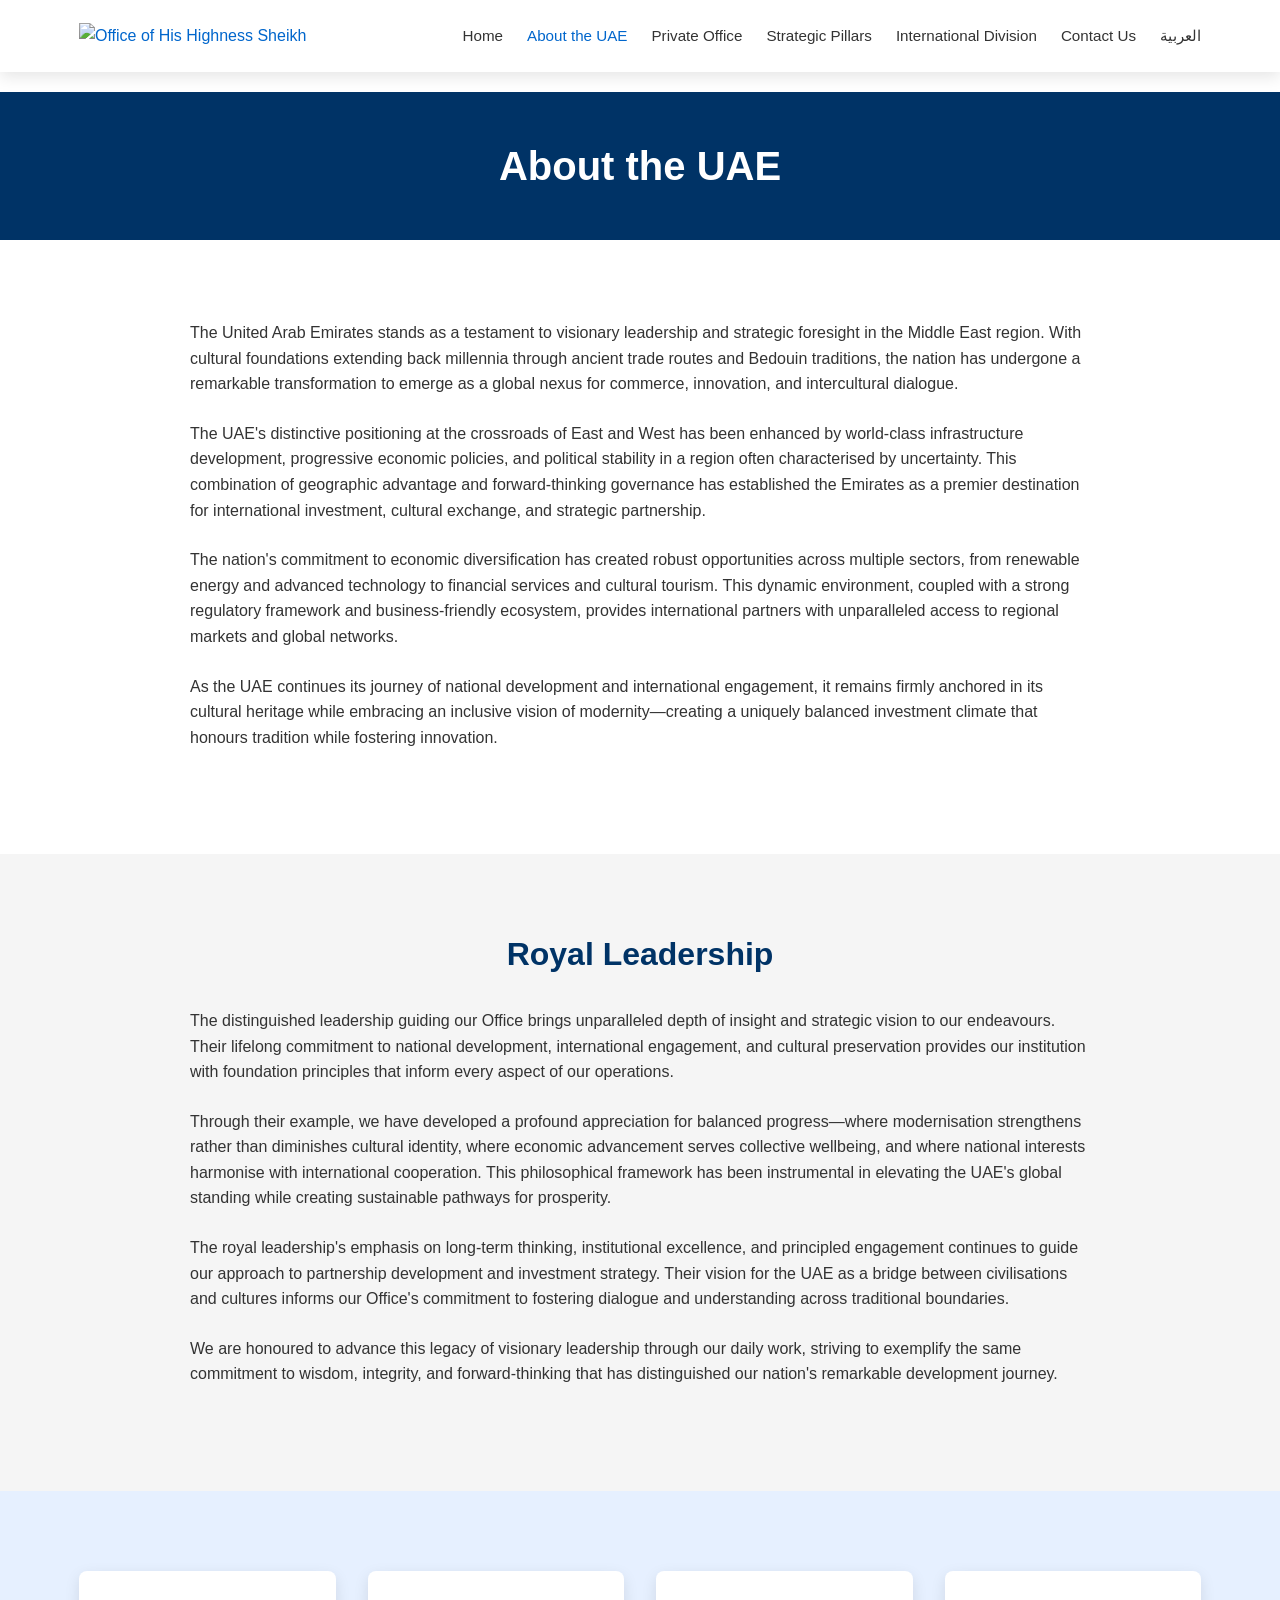
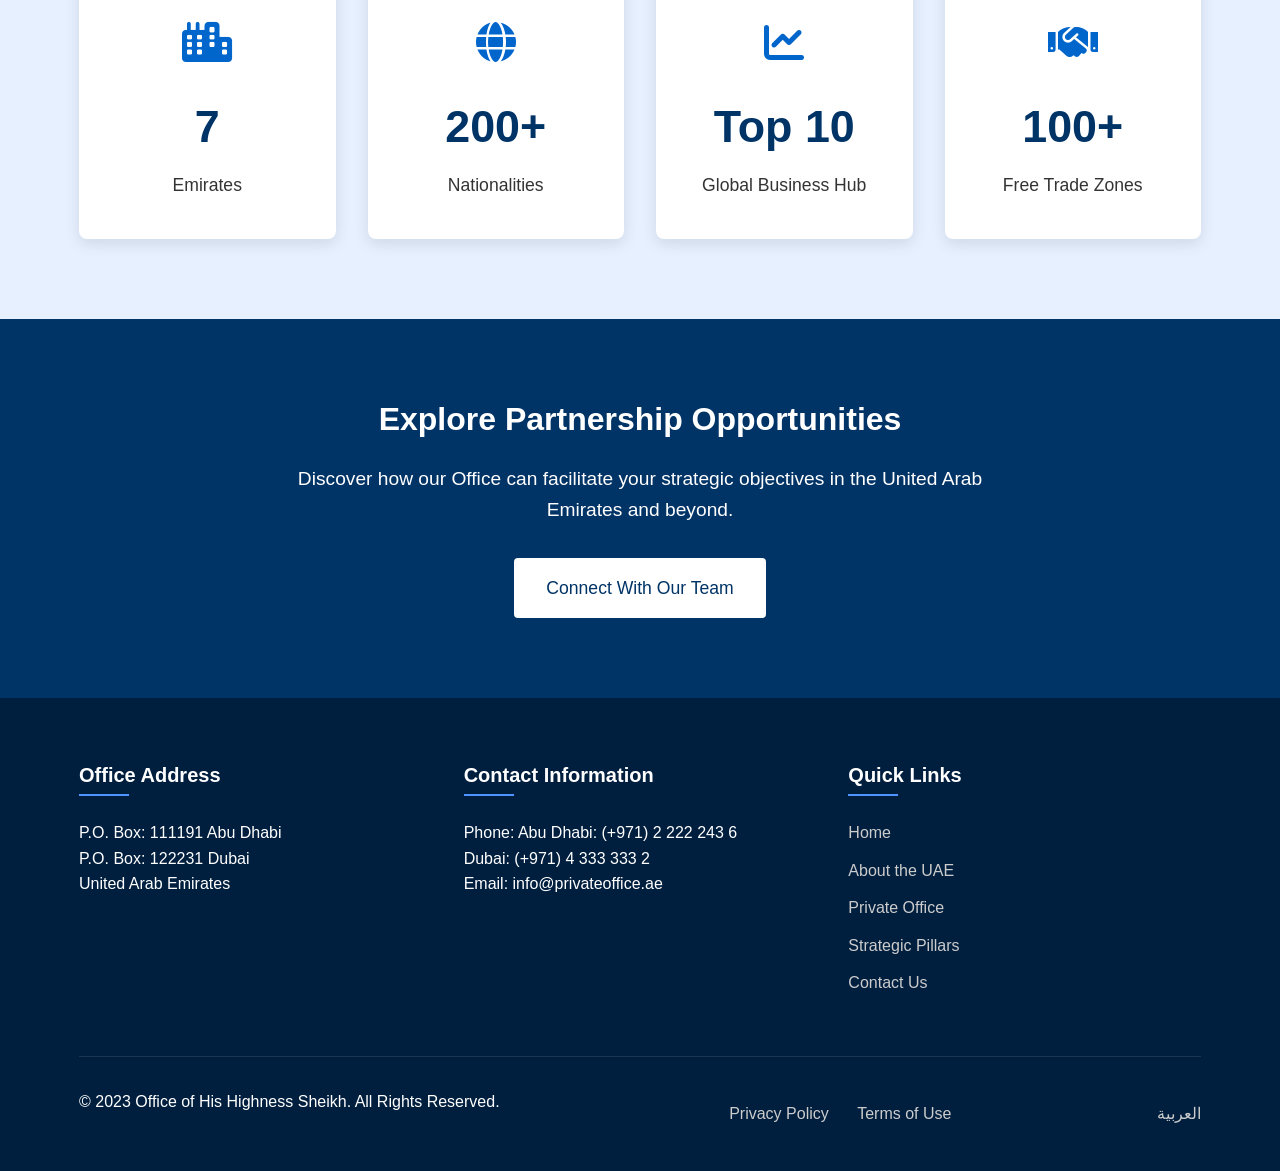
==== about-uae.html @ 04f56dce "Initial commit of the Private Office website" ====
<!DOCTYPE html>
<html lang="en">
<head>
    <meta charset="UTF-8">
    <meta name="viewport" content="width=device-width, initial-scale=1.0">
    <title>About the UAE - Private Office</title>
    <link rel="stylesheet" href="css/styles.css">
    <link rel="stylesheet" href="https://cdnjs.cloudflare.com/ajax/libs/font-awesome/6.0.0/css/all.min.css">
</head>
<body>
    <header>
        <div class="container">
            <div class="logo">
                <a href="index.html">
                    <img src="img/logo.png" alt="Office of His Highness Sheikh">
                </a>
            </div>
            <nav class="main-nav">
                <ul>
                    <li><a href="index.html">Home</a></li>
                    <li><a href="about-uae.html" class="active">About the UAE</a></li>
                    <li class="dropdown">
                        <a href="private-office.html">Private Office</a>
                        <ul class="dropdown-menu">
                            <li><a href="office-activities.html">Office Activities</a></li>
                            <li><a href="leadership-message.html">Leadership Message</a></li>
                            <li><a href="ceo-message.html">CEO Message</a></li>
                        </ul>
                    </li>
                    <li class="dropdown">
                        <a href="strategic-pillars.html">Strategic Pillars</a>
                        <ul class="dropdown-menu">
                            <li><a href="people-centric.html">People-Centric Investment</a></li>
                            <li><a href="next-generation.html">Next Generation Leadership</a></li>
                            <li><a href="cultural-diplomacy.html">Cultural Diplomacy</a></li>
                            <li><a href="environmental-sustainability.html">Environmental Sustainability</a></li>
                        </ul>
                    </li>
                    <li class="dropdown">
                        <a href="international-division.html">International Division</a>
                        <ul class="dropdown-menu">
                            <li><a href="implementation.html">Implementation</a></li>
                        </ul>
                    </li>
                    <li><a href="contact.html">Contact Us</a></li>
                    <li class="language-selector"><a href="#" id="language-toggle">العربية</a></li>
                </ul>
            </nav>
            <div class="mobile-menu-toggle">
                <span></span>
                <span></span>
                <span></span>
            </div>
        </div>
    </header>

    <main>
        <section class="page-header">
            <div class="container">
                <h1>About the UAE</h1>
            </div>
        </section>

        <section class="about-content">
            <div class="container">
                <div class="section-content animate-on-scroll">
                    <p>The United Arab Emirates stands as a testament to visionary leadership and strategic foresight in the Middle East region. With cultural foundations extending back millennia through ancient trade routes and Bedouin traditions, the nation has undergone a remarkable transformation to emerge as a global nexus for commerce, innovation, and intercultural dialogue.</p>
                    
                    <p>The UAE's distinctive positioning at the crossroads of East and West has been enhanced by world-class infrastructure development, progressive economic policies, and political stability in a region often characterised by uncertainty. This combination of geographic advantage and forward-thinking governance has established the Emirates as a premier destination for international investment, cultural exchange, and strategic partnership.</p>
                    
                    <p>The nation's commitment to economic diversification has created robust opportunities across multiple sectors, from renewable energy and advanced technology to financial services and cultural tourism. This dynamic environment, coupled with a strong regulatory framework and business-friendly ecosystem, provides international partners with unparalleled access to regional markets and global networks.</p>
                    
                    <p>As the UAE continues its journey of national development and international engagement, it remains firmly anchored in its cultural heritage while embracing an inclusive vision of modernity—creating a uniquely balanced investment climate that honours tradition while fostering innovation.</p>
                </div>
            </div>
        </section>

        <section class="royal-leadership">
            <div class="container">
                <div class="section-content animate-on-scroll">
                    <h2>Royal Leadership</h2>
                    <p>The distinguished leadership guiding our Office brings unparalleled depth of insight and strategic vision to our endeavours. Their lifelong commitment to national development, international engagement, and cultural preservation provides our institution with foundation principles that inform every aspect of our operations.</p>
                    
                    <p>Through their example, we have developed a profound appreciation for balanced progress—where modernisation strengthens rather than diminishes cultural identity, where economic advancement serves collective wellbeing, and where national interests harmonise with international cooperation. This philosophical framework has been instrumental in elevating the UAE's global standing while creating sustainable pathways for prosperity.</p>
                    
                    <p>The royal leadership's emphasis on long-term thinking, institutional excellence, and principled engagement continues to guide our approach to partnership development and investment strategy. Their vision for the UAE as a bridge between civilisations and cultures informs our Office's commitment to fostering dialogue and understanding across traditional boundaries.</p>
                    
                    <p>We are honoured to advance this legacy of visionary leadership through our daily work, striving to exemplify the same commitment to wisdom, integrity, and forward-thinking that has distinguished our nation's remarkable development journey.</p>
                </div>
            </div>
        </section>

        <section class="uae-stats">
            <div class="container">
                <div class="stats-container">
                    <div class="stat-item animate-on-scroll">
                        <div class="stat-icon">
                            <i class="fas fa-city"></i>
                        </div>
                        <div class="stat-number">7</div>
                        <div class="stat-label">Emirates</div>
                    </div>
                    <div class="stat-item animate-on-scroll">
                        <div class="stat-icon">
                            <i class="fas fa-globe"></i>
                        </div>
                        <div class="stat-number">200+</div>
                        <div class="stat-label">Nationalities</div>
                    </div>
                    <div class="stat-item animate-on-scroll">
                        <div class="stat-icon">
                            <i class="fas fa-chart-line"></i>
                        </div>
                        <div class="stat-number">Top 10</div>
                        <div class="stat-label">Global Business Hub</div>
                    </div>
                    <div class="stat-item animate-on-scroll">
                        <div class="stat-icon">
                            <i class="fas fa-handshake"></i>
                        </div>
                        <div class="stat-number">100+</div>
                        <div class="stat-label">Free Trade Zones</div>
                    </div>
                </div>
            </div>
        </section>

        <section class="call-to-action">
            <div class="container">
                <div class="cta-content animate-on-scroll">
                    <h2>Explore Partnership Opportunities</h2>
                    <p>Discover how our Office can facilitate your strategic objectives in the United Arab Emirates and beyond.</p>
                    <a href="contact.html" class="btn">Connect With Our Team</a>
                </div>
            </div>
        </section>
    </main>

    <footer>
        <div class="container">
            <div class="footer-content">
                <div class="footer-column">
                    <h4>Office Address</h4>
                    <p>P.O. Box: 111191 Abu Dhabi<br>
                    P.O. Box: 122231 Dubai<br>
                    United Arab Emirates</p>
                </div>
                <div class="footer-column">
                    <h4>Contact Information</h4>
                    <p>Phone: Abu Dhabi: (+971) 2 222 243 6<br>
                    Dubai: (+971) 4 333 333 2<br>
                    Email: info@privateoffice.ae</p>
                </div>
                <div class="footer-column">
                    <h4>Quick Links</h4>
                    <ul>
                        <li><a href="index.html">Home</a></li>
                        <li><a href="about-uae.html">About the UAE</a></li>
                        <li><a href="private-office.html">Private Office</a></li>
                        <li><a href="strategic-pillars.html">Strategic Pillars</a></li>
                        <li><a href="contact.html">Contact Us</a></li>
                    </ul>
                </div>
            </div>
            <div class="footer-bottom">
                <div class="copyright">
                    <p>&copy; 2023 Office of His Highness Sheikh. All Rights Reserved.</p>
                </div>
                <div class="footer-links">
                    <a href="privacy-policy.html">Privacy Policy</a>
                    <a href="terms-of-use.html">Terms of Use</a>
                </div>
                <div class="language-selector-footer">
                    <a href="#" id="footer-language-toggle">العربية</a>
                </div>
            </div>
        </div>
    </footer>

    <script src="js/main.js"></script>
</body>
</html>
---- css/styles.css ----
/* Global Styles */
:root {
    --primary-color: #003366;
    --secondary-color: #0066cc;
    --accent-color: #4d94ff;
    --light-blue: #e6f0ff;
    --dark-blue: #001f3f;
    --text-color: #333333;
    --light-text: #ffffff;
    --light-gray: #f5f5f5;
    --medium-gray: #cccccc;
    --transition: all 0.3s ease;
    --box-shadow: 0 5px 15px rgba(0, 0, 0, 0.1);
}

* {
    margin: 0;
    padding: 0;
    box-sizing: border-box;
}

body {
    font-family: 'Segoe UI', Tahoma, Geneva, Verdana, sans-serif;
    line-height: 1.6;
    color: var(--text-color);
    background-color: #ffffff;
}

.container {
    width: 90%;
    max-width: 1200px;
    margin: 0 auto;
    padding: 0 15px;
}

h1, h2, h3, h4, h5, h6 {
    font-weight: 600;
    line-height: 1.3;
    margin-bottom: 1rem;
    color: var(--primary-color);
}

h1 {
    font-size: 2.5rem;
}

h2 {
    font-size: 2rem;
}

h3 {
    font-size: 1.5rem;
}

h4 {
    font-size: 1.25rem;
}

p {
    margin-bottom: 1.5rem;
}

a {
    color: var(--secondary-color);
    text-decoration: none;
    transition: var(--transition);
}

a:hover {
    color: var(--accent-color);
}

.btn {
    display: inline-block;
    padding: 0.8rem 1.5rem;
    background-color: var(--primary-color);
    color: var(--light-text);
    border: none;
    border-radius: 4px;
    cursor: pointer;
    transition: var(--transition);
    font-weight: 500;
    text-align: center;
}

.btn:hover {
    background-color: var(--secondary-color);
    color: var(--light-text);
}

img {
    max-width: 100%;
    height: auto;
}

/* Header Styles */
header {
    background-color: #fff;
    box-shadow: var(--box-shadow);
    position: fixed;
    width: 100%;
    top: 0;
    z-index: 1000;
}

header .container {
    display: flex;
    justify-content: space-between;
    align-items: center;
    padding: 1rem 15px;
}

.logo img {
    height: 60px;
}

.main-nav ul {
    display: flex;
    list-style: none;
}

.main-nav li {
    position: relative;
    margin-left: 1.5rem;
}

.main-nav a {
    color: var(--text-color);
    font-weight: 500;
    padding: 0.5rem 0;
    display: block;
    transition: var(--transition);
    font-size: 0.95rem;
}

.main-nav a:hover, .main-nav a.active {
    color: var(--secondary-color);
}

.dropdown-menu {
    position: absolute;
    top: 100%;
    left: 0;
    background-color: #fff;
    min-width: 220px;
    box-shadow: var(--box-shadow);
    opacity: 0;
    visibility: hidden;
    transform: translateY(10px);
    transition: var(--transition);
    z-index: 100;
    border-radius: 4px;
    list-style: none;
}

.dropdown:hover .dropdown-menu {
    opacity: 1;
    visibility: visible;
    transform: translateY(0);
}

.dropdown-menu li {
    margin: 0;
}

.dropdown-menu a {
    padding: 0.8rem 1.5rem;
    border-bottom: 1px solid var(--light-gray);
}

.dropdown-menu li:last-child a {
    border-bottom: none;
}

.language-selector a {
    font-weight: 500;
}

.mobile-menu-toggle {
    display: none;
    flex-direction: column;
    cursor: pointer;
}

.mobile-menu-toggle span {
    display: block;
    width: 25px;
    height: 3px;
    background-color: var(--text-color);
    margin-bottom: 5px;
    border-radius: 2px;
    transition: var(--transition);
}

/* Main Content Styles */
main {
    margin-top: 92px;
}

.hero {
    background-color: var(--primary-color);
    background-image: linear-gradient(rgba(0, 51, 102, 0.9), rgba(0, 51, 102, 0.9)), url('../img/hero-bg.jpg');
    background-size: cover;
    background-position: center;
    color: var(--light-text);
    padding: 6rem 0;
    text-align: center;
}

.hero h1 {
    color: var(--light-text);
    margin-bottom: 1.5rem;
    font-size: 3rem;
}

.tagline {
    font-size: 1.5rem;
    max-width: 800px;
    margin: 0 auto;
    font-style: italic;
}

.intro {
    padding: 5rem 0;
    background-color: #fff;
}

.section-content {
    max-width: 900px;
    margin: 0 auto;
}

.strategic-pillars {
    background-color: var(--light-gray);
    padding: 5rem 0;
    text-align: center;
}

.strategic-pillars h2 {
    margin-bottom: 3rem;
}

.pillars-container {
    display: grid;
    grid-template-columns: repeat(auto-fit, minmax(250px, 1fr));
    gap: 2rem;
}

.pillar {
    background-color: #fff;
    padding: 2rem;
    border-radius: 8px;
    box-shadow: var(--box-shadow);
    transition: var(--transition);
}

.pillar:hover {
    transform: translateY(-5px);
}

.pillar-icon {
    font-size: 2.5rem;
    color: var(--secondary-color);
    margin-bottom: 1.5rem;
}

.pillar h3 {
    margin-bottom: 1rem;
}

.pillar p {
    margin-bottom: 1.5rem;
}

.international {
    padding: 5rem 0;
    background-color: #fff;
    text-align: center;
}

/* Page Header Styles */
.page-header {
    background-color: var(--primary-color);
    color: var(--light-text);
    padding: 3rem 0;
    text-align: center;
}

.page-header h1 {
    color: var(--light-text);
    margin-bottom: 0;
}

/* About UAE Page Styles */
.about-content {
    padding: 5rem 0;
    background-color: #fff;
}

.royal-leadership {
    background-color: var(--light-gray);
    padding: 5rem 0;
}

.royal-leadership h2 {
    margin-bottom: 2rem;
    text-align: center;
}

.uae-stats {
    padding: 5rem 0;
    background-color: var(--light-blue);
}

.stats-container {
    display: grid;
    grid-template-columns: repeat(auto-fit, minmax(220px, 1fr));
    gap: 2rem;
    text-align: center;
}

.stat-item {
    background-color: #fff;
    padding: 2.5rem 1.5rem;
    border-radius: 8px;
    box-shadow: var(--box-shadow);
    transition: var(--transition);
}

.stat-item:hover {
    transform: translateY(-5px);
}

.stat-icon {
    font-size: 2.5rem;
    color: var(--secondary-color);
    margin-bottom: 1rem;
}

.stat-number {
    font-size: 2.8rem;
    font-weight: 600;
    color: var(--primary-color);
    margin-bottom: 0.5rem;
}

.stat-label {
    font-size: 1.1rem;
    color: var(--text-color);
}

/* Strategic Pillars Page Styles */
.pillars-intro {
    padding: 5rem 0;
    background-color: #fff;
}

.pillars-expanded {
    padding: 5rem 0;
    background-color: var(--light-gray);
}

.pillars-grid {
    display: grid;
    grid-template-columns: repeat(auto-fit, minmax(450px, 1fr));
    gap: 3rem;
}

.pillar-card {
    background-color: #fff;
    border-radius: 10px;
    box-shadow: var(--box-shadow);
    padding: 3rem;
    transition: var(--transition);
    display: flex;
    flex-direction: column;
}

.pillar-card:hover {
    transform: translateY(-10px);
}

.pillar-card .pillar-icon {
    font-size: 3.5rem;
    color: var(--secondary-color);
    margin-bottom: 2rem;
    display: inline-block;
}

.pillar-card h2 {
    margin-bottom: 1.5rem;
    font-size: 1.8rem;
}

.pillar-card > p {
    margin-bottom: 2rem;
}

.pillar-features {
    display: grid;
    grid-template-columns: repeat(2, 1fr);
    gap: 1.5rem;
    margin-bottom: 2rem;
}

.feature {
    padding: 1.5rem;
    background-color: var(--light-blue);
    border-radius: 8px;
    transition: var(--transition);
}

.feature:hover {
    background-color: var(--accent-color);
    color: var(--light-text);
}

.feature:hover h4 {
    color: var(--light-text);
}

.feature h4 {
    font-size: 1.1rem;
    margin-bottom: 0.5rem;
    transition: var(--transition);
}

.feature p {
    font-size: 0.9rem;
    margin-bottom: 0;
}

.pillar-card .btn {
    margin-top: auto;
    align-self: flex-start;
}

/* Private Office Page Styles */
.private-office-intro {
    padding: 5rem 0;
    background-color: #fff;
}

.investment-approach {
    padding: 5rem 0;
    background-color: var(--light-gray);
}

.section-title {
    text-align: center;
    margin-bottom: 3rem;
}

.approach-grid {
    display: grid;
    grid-template-columns: repeat(auto-fit, minmax(250px, 1fr));
    gap: 2rem;
}

.approach-card {
    background-color: #fff;
    padding: 2.5rem;
    border-radius: 8px;
    box-shadow: var(--box-shadow);
    transition: var(--transition);
    text-align: center;
}

.approach-card:hover {
    transform: translateY(-10px);
}

.approach-icon {
    font-size: 3rem;
    color: var(--secondary-color);
    margin-bottom: 1.5rem;
}

.approach-card h3 {
    margin-bottom: 1rem;
}

.approach-card p {
    margin-bottom: 0;
}

.private-office-links {
    padding: 5rem 0;
    background-color: #fff;
}

.links-grid {
    display: grid;
    grid-template-columns: repeat(auto-fit, minmax(300px, 1fr));
    gap: 2.5rem;
}

.link-card {
    background-color: var(--light-blue);
    padding: 2.5rem;
    border-radius: 10px;
    box-shadow: var(--box-shadow);
    transition: var(--transition);
    text-align: center;
    display: flex;
    flex-direction: column;
}

.link-card:hover {
    transform: translateY(-10px);
    background-color: var(--light-text);
}

.link-icon {
    font-size: 3rem;
    color: var(--secondary-color);
    margin-bottom: 1.5rem;
}

.link-card h3 {
    margin-bottom: 1rem;
}

.link-card p {
    margin-bottom: 2rem;
}

.link-card .btn {
    margin-top: auto;
    align-self: center;
}

/* Contact Page Styles */
.contact-intro {
    padding: 3rem 0;
    background-color: #fff;
    text-align: center;
}

.contact-content {
    padding: 3rem 0 5rem;
    background-color: var(--light-gray);
}

.contact-grid {
    display: grid;
    grid-template-columns: 1fr 1.5fr;
    gap: 3rem;
}

.contact-info {
    display: flex;
    flex-direction: column;
    gap: 2rem;
}

.info-item {
    background-color: #fff;
    padding: 2rem;
    border-radius: 8px;
    box-shadow: var(--box-shadow);
    transition: var(--transition);
}

.info-item:hover {
    transform: translateY(-5px);
}

.info-icon {
    font-size: 2.5rem;
    color: var(--secondary-color);
    margin-bottom: 1rem;
}

.info-item h3 {
    margin-bottom: 1rem;
    color: var(--primary-color);
}

.info-item p {
    margin-bottom: 0;
    color: var(--text-color);
}

.address {
    margin-bottom: 1.5rem;
}

.address:last-child {
    margin-bottom: 0;
}

.address h4 {
    margin-bottom: 0.5rem;
    font-size: 1.1rem;
}

.contact-form-container {
    background-color: #fff;
    padding: 3rem;
    border-radius: 10px;
    box-shadow: var(--box-shadow);
}

.contact-form-container h2 {
    margin-bottom: 2rem;
    text-align: center;
}

.contact-form {
    display: grid;
    grid-template-columns: repeat(2, 1fr);
    gap: 1.5rem;
}

.form-group {
    margin-bottom: 0;
}

.form-group.full-width {
    grid-column: 1 / -1;
}

.form-group label {
    display: block;
    margin-bottom: 0.5rem;
    font-weight: 500;
}

.form-group input,
.form-group textarea {
    width: 100%;
    padding: 0.8rem;
    border: 1px solid var(--medium-gray);
    border-radius: 4px;
    transition: var(--transition);
    font-family: inherit;
    font-size: 1rem;
}

.form-group input:focus,
.form-group textarea:focus {
    border-color: var(--secondary-color);
    outline: none;
    box-shadow: 0 0 0 2px rgba(0, 102, 204, 0.2);
}

.checkbox-label {
    display: flex;
    align-items: flex-start;
    cursor: pointer;
}

.checkbox-label input {
    margin-right: 0.8rem;
    margin-top: 0.3rem;
    width: auto;
}

.required {
    color: #e53935;
}

.form-group button {
    width: 100%;
    padding: 1rem;
    font-size: 1.1rem;
    cursor: pointer;
}

.error-message {
    background-color: #ffebee;
    color: #e53935;
    padding: 1rem;
    border-radius: 4px;
    margin-bottom: 1.5rem;
    grid-column: 1 / -1;
    text-align: center;
}

.form-group input.error,
.form-group textarea.error {
    border-color: #e53935;
}

.call-to-action {
    padding: 5rem 0;
    background-color: var(--primary-color);
    color: var(--light-text);
    text-align: center;
}

.call-to-action h2 {
    color: var(--light-text);
    margin-bottom: 1.5rem;
}

.call-to-action p {
    max-width: 700px;
    margin: 0 auto 2rem;
    font-size: 1.2rem;
}

.call-to-action .btn {
    background-color: var(--light-text);
    color: var(--primary-color);
    font-size: 1.1rem;
    padding: 1rem 2rem;
}

.call-to-action .btn:hover {
    background-color: var(--accent-color);
    color: var(--light-text);
}

/* Animation Classes */
.animate-on-scroll {
    opacity: 0;
    transform: translateY(20px);
    transition: opacity 0.8s ease-out, transform 0.8s ease-out;
}

.animated {
    opacity: 1;
    transform: translateY(0);
}

/* Footer Styles */
footer {
    background-color: var(--dark-blue);
    color: var(--light-text);
    padding: 4rem 0 2rem;
}

.footer-content {
    display: grid;
    grid-template-columns: repeat(auto-fit, minmax(250px, 1fr));
    gap: 2rem;
    margin-bottom: 3rem;
}

.footer-column h4 {
    color: var(--light-text);
    margin-bottom: 1.5rem;
    position: relative;
    padding-bottom: 0.5rem;
}

.footer-column h4:after {
    content: '';
    position: absolute;
    left: 0;
    bottom: 0;
    width: 50px;
    height: 2px;
    background-color: var(--accent-color);
}

.footer-column ul {
    list-style: none;
}

.footer-column ul li {
    margin-bottom: 0.75rem;
}

.footer-column a {
    color: var(--medium-gray);
    transition: var(--transition);
}

.footer-column a:hover {
    color: var(--light-text);
}

.footer-bottom {
    display: flex;
    justify-content: space-between;
    align-items: center;
    padding-top: 2rem;
    border-top: 1px solid rgba(255, 255, 255, 0.1);
}

.footer-links a {
    color: var(--medium-gray);
    margin-left: 1.5rem;
}

.footer-links a:hover {
    color: var(--light-text);
}

.language-selector-footer a {
    color: var(--medium-gray);
}

/* RTL Support */
.rtl-layout {
    direction: rtl;
    text-align: right;
}

.rtl-layout .main-nav li {
    margin-right: 1.5rem;
    margin-left: 0;
}

.rtl-layout .dropdown-menu {
    left: auto;
    right: 0;
}

.rtl-layout .footer-column h4:after {
    left: auto;
    right: 0;
}

.rtl-layout .footer-links a {
    margin-left: 0;
    margin-right: 1.5rem;
}

/* Media Queries */
@media (max-width: 991px) {
    .main-nav {
        display: none;
    }

    .mobile-menu-toggle {
        display: flex;
    }

    .mobile-menu-active {
        display: block;
        position: absolute;
        top: 92px;
        left: 0;
        width: 100%;
        background-color: #fff;
        box-shadow: 0 10px 15px rgba(0, 0, 0, 0.1);
    }

    .mobile-menu-active ul {
        flex-direction: column;
        padding: 1rem 0;
    }

    .mobile-menu-active li {
        margin: 0;
    }

    .mobile-menu-active a {
        padding: 1rem 2rem;
        border-bottom: 1px solid var(--light-gray);
    }

    .dropdown-menu {
        position: static;
        box-shadow: none;
        opacity: 1;
        visibility: visible;
        transform: none;
        display: none;
        background-color: var(--light-gray);
    }

    .dropdown-active .dropdown-menu {
        display: block;
    }

    .footer-bottom {
        flex-direction: column;
        text-align: center;
    }

    .footer-links, .language-selector-footer {
        margin-top: 1rem;
    }

    .footer-links a {
        margin: 0 0.75rem;
    }
    
    .pillars-grid {
        grid-template-columns: 1fr;
    }
    
    .contact-grid {
        grid-template-columns: 1fr;
    }
    
    .links-grid {
        grid-template-columns: 1fr;
    }
}

@media (max-width: 767px) {
    h1 {
        font-size: 2rem;
    }

    h2 {
        font-size: 1.75rem;
    }

    .hero {
        padding: 4rem 0;
    }

    .hero h1 {
        font-size: 2.2rem;
    }

    .tagline {
        font-size: 1.2rem;
    }

    .intro, .strategic-pillars, .international, .about-content, .royal-leadership, .uae-stats, .call-to-action, .pillars-intro, .pillars-expanded, .contact-intro, .contact-content, .private-office-intro, .investment-approach, .private-office-links {
        padding: 3rem 0;
    }

    .pillars-container, .stats-container, .approach-grid {
        grid-template-columns: 1fr;
    }

    .footer-content {
        grid-template-columns: 1fr;
    }
    
    .stat-number {
        font-size: 2.4rem;
    }
    
    .pillar-features {
        grid-template-columns: 1fr;
    }
    
    .pillar-card, .approach-card, .link-card {
        padding: 2rem;
    }
    
    .contact-form-container {
        padding: 2rem;
    }
    
    .contact-form {
        grid-template-columns: 1fr;
    }
    
    .info-item {
        padding: 1.5rem;
    }
}

/* Accessibility Styles */
.visually-hidden {
    position: absolute;
    width: 1px;
    height: 1px;
    margin: -1px;
    padding: 0;
    overflow: hidden;
    clip: rect(0, 0, 0, 0);
    border: 0;
}
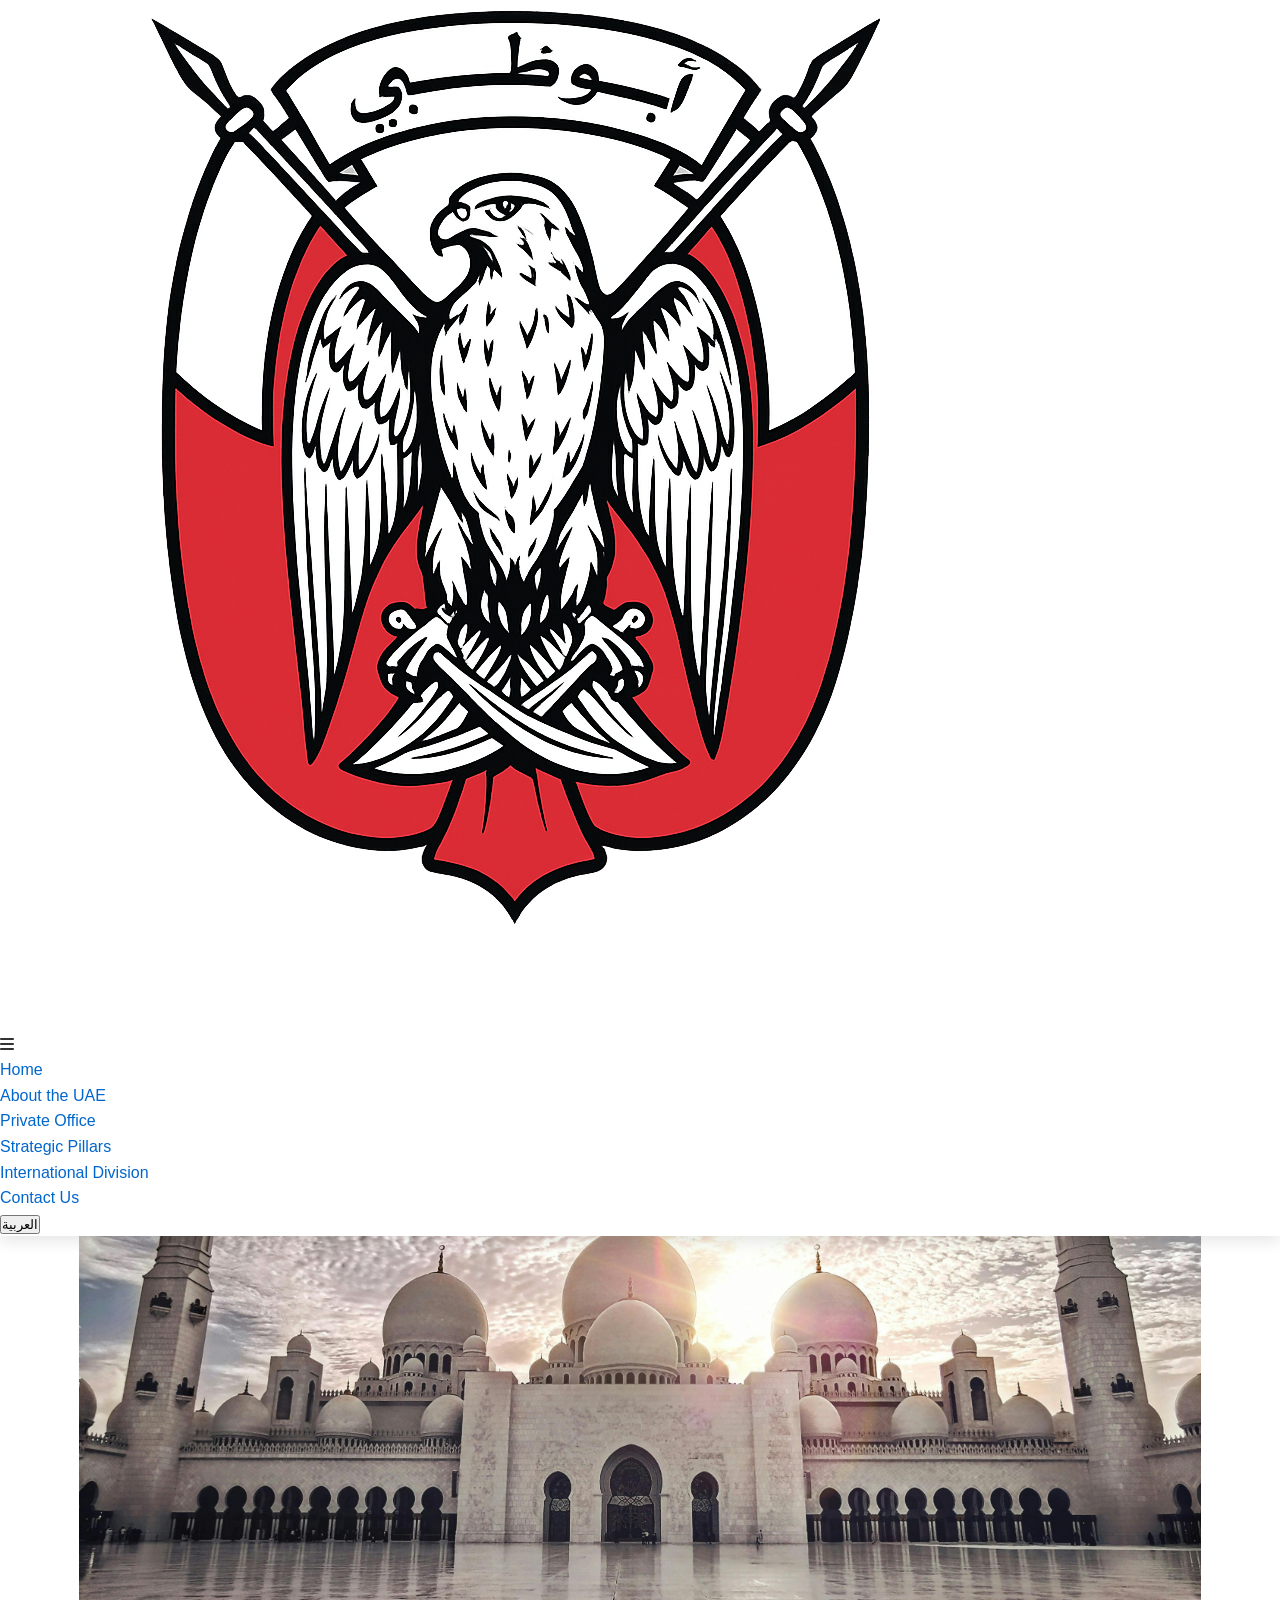
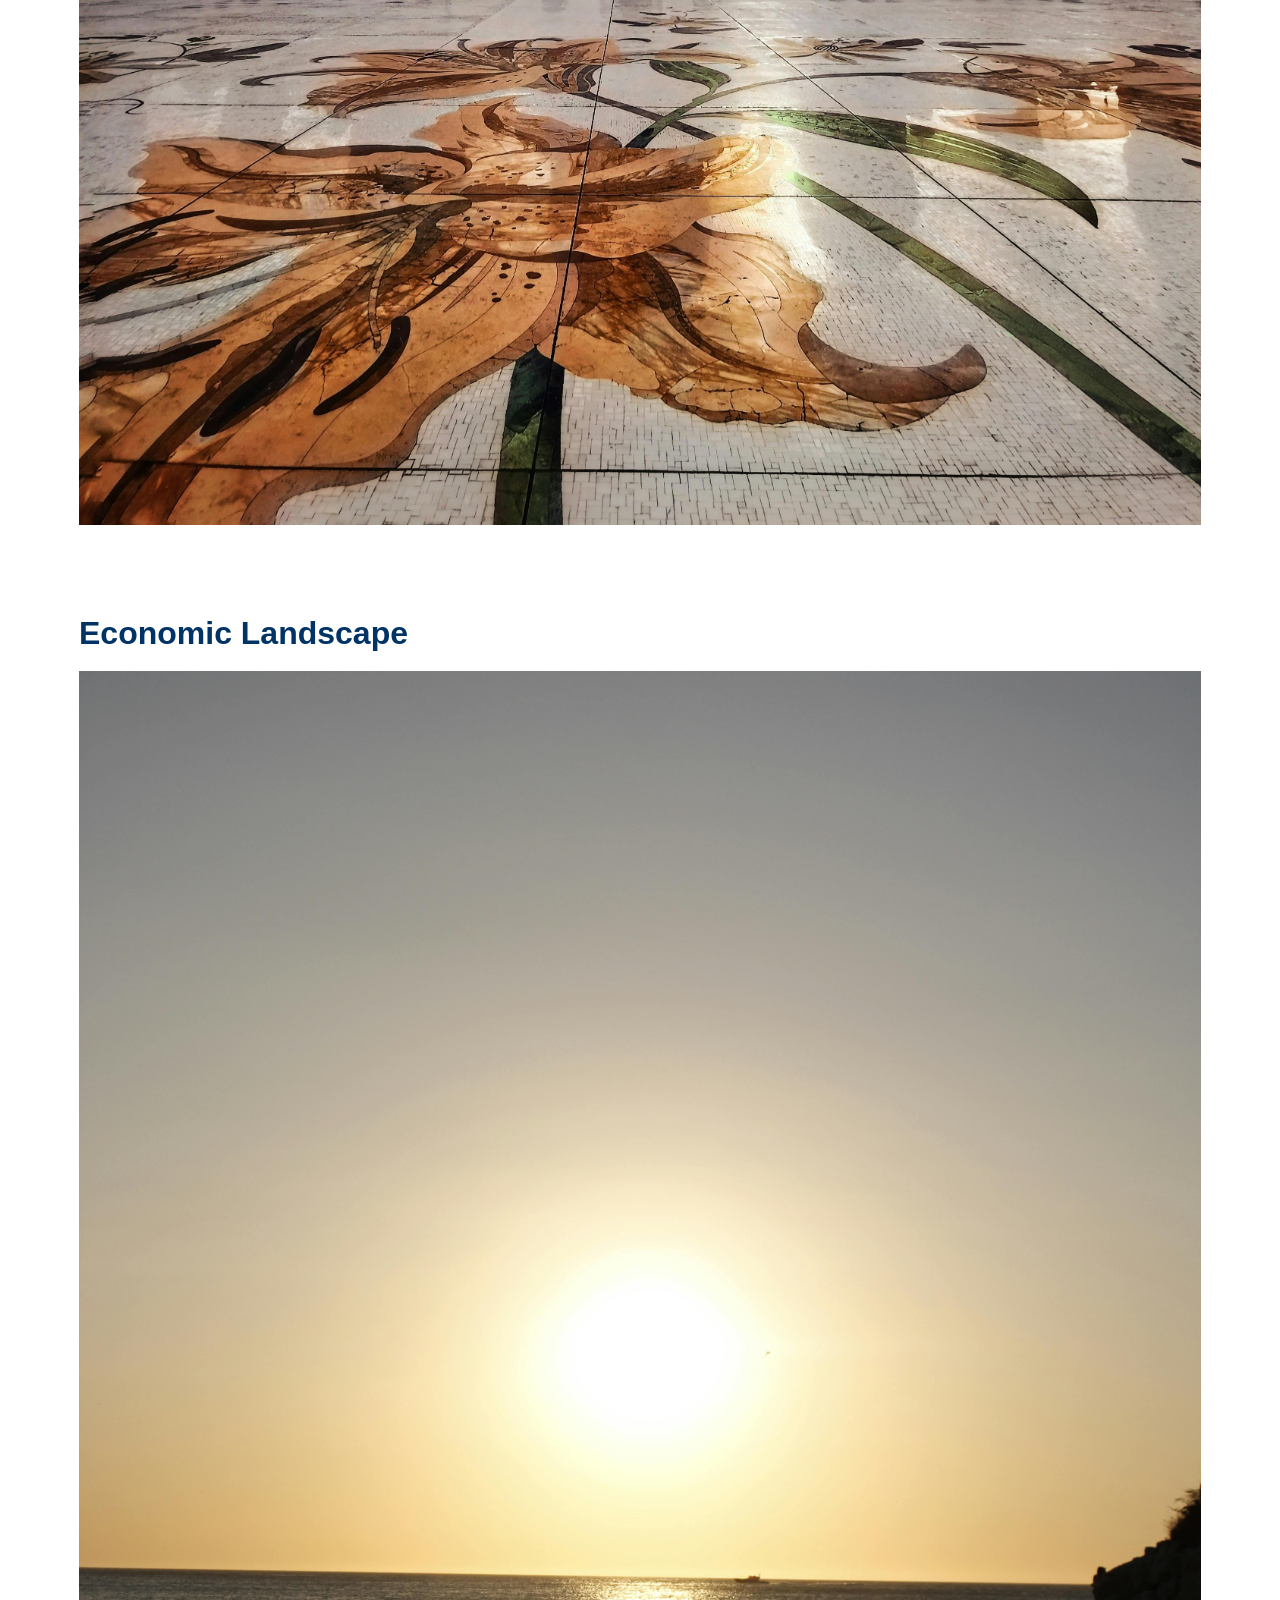
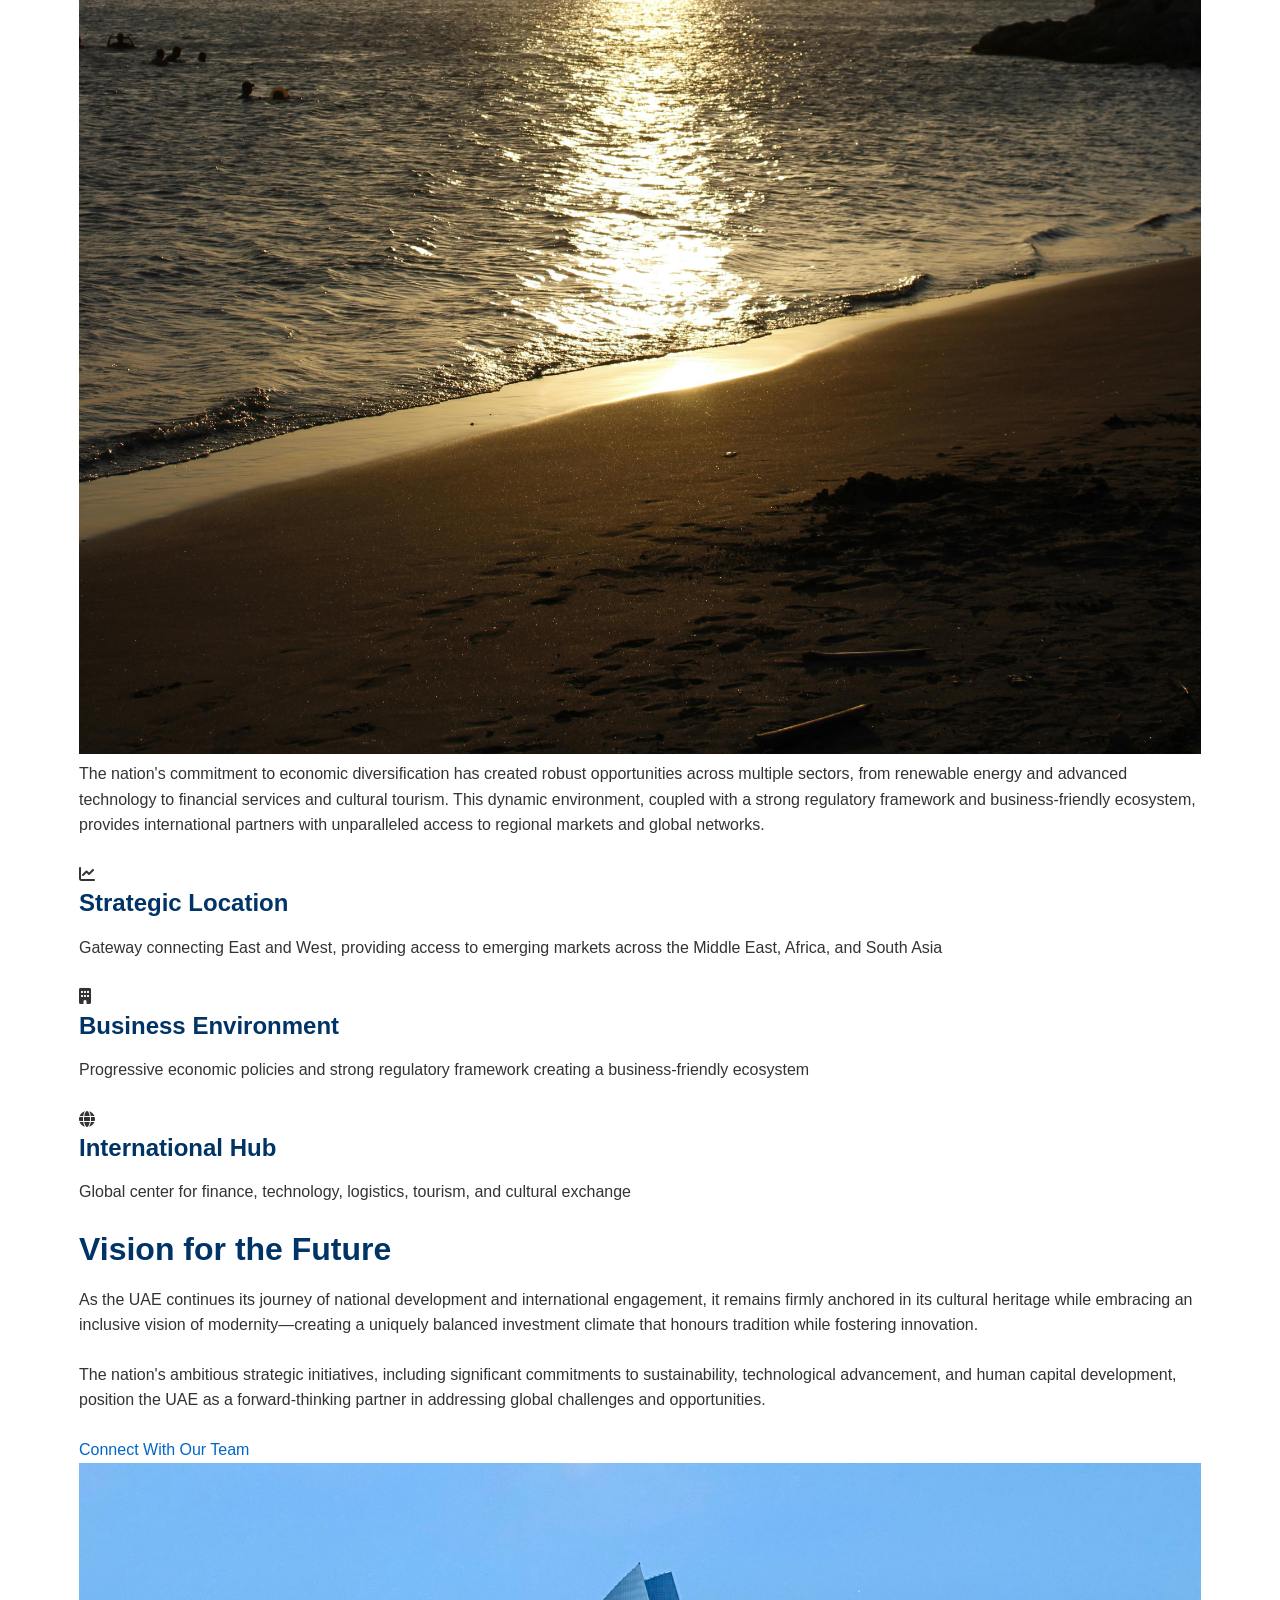
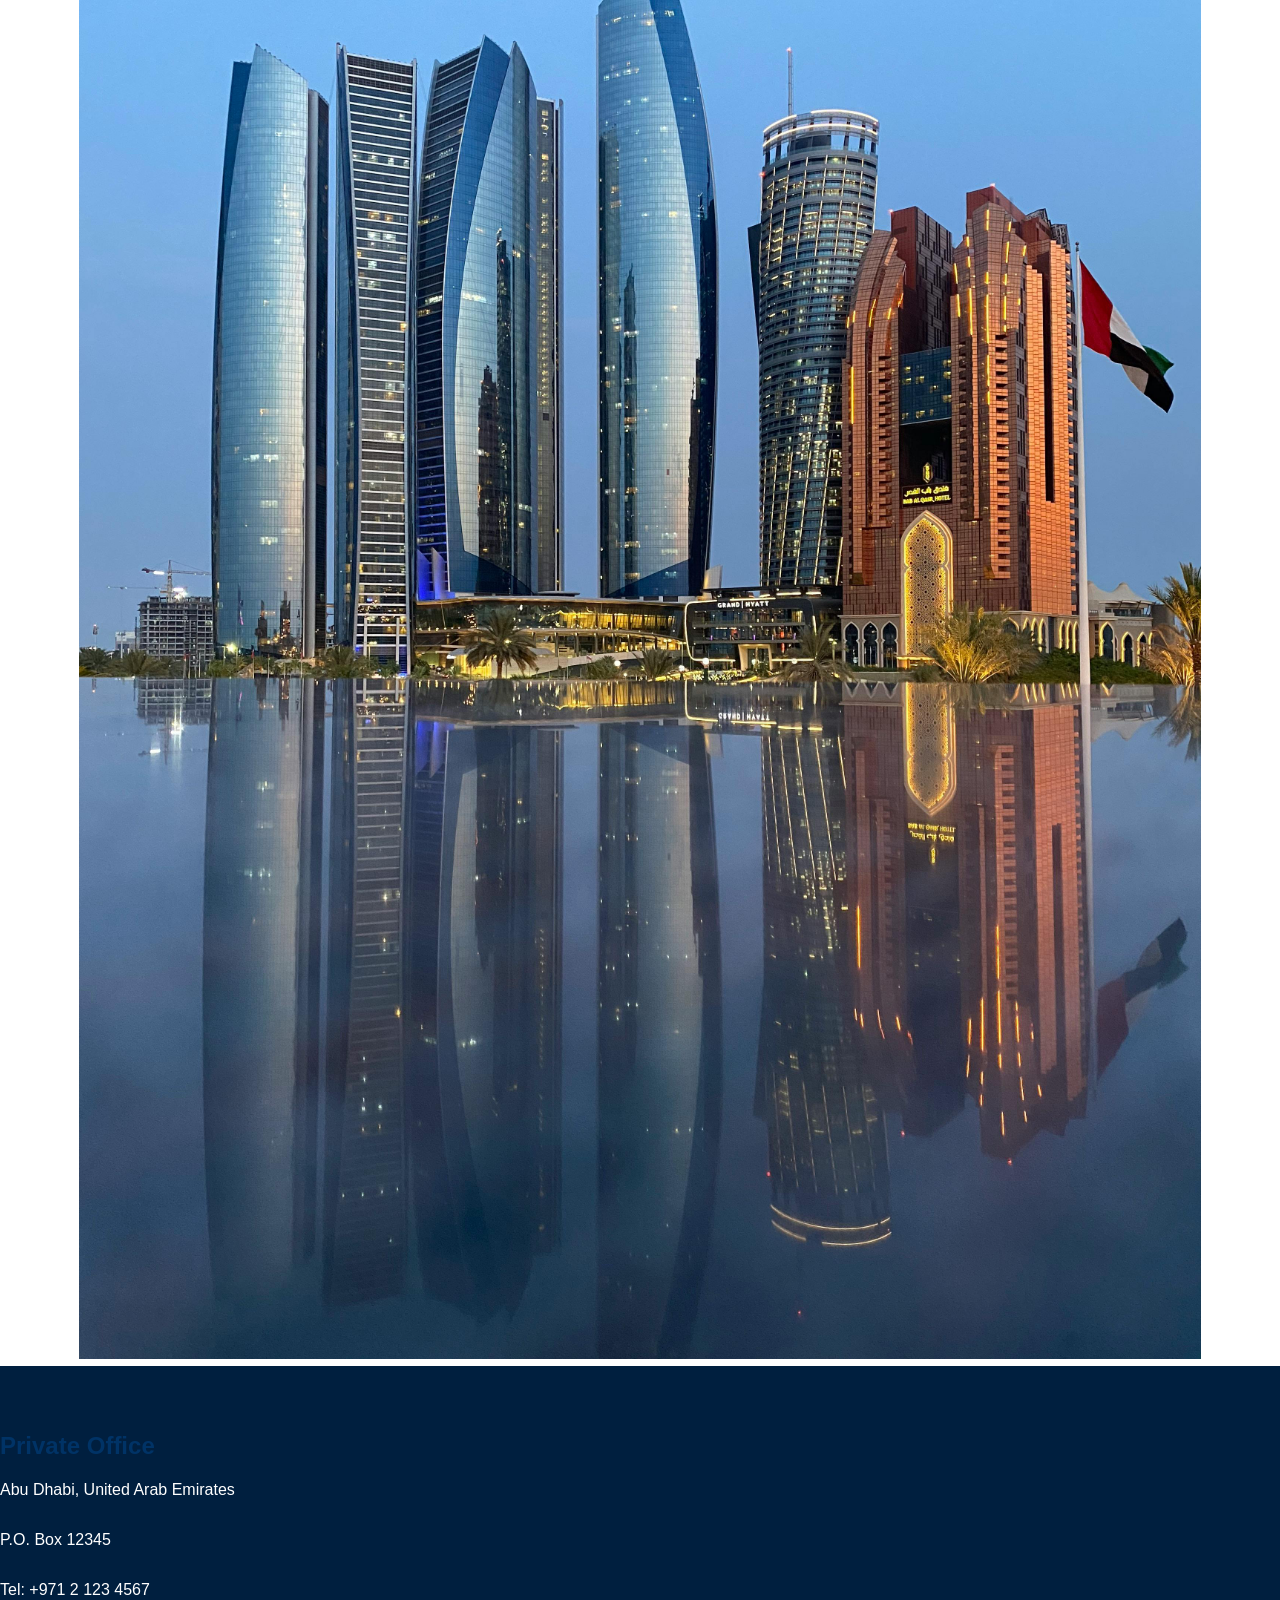
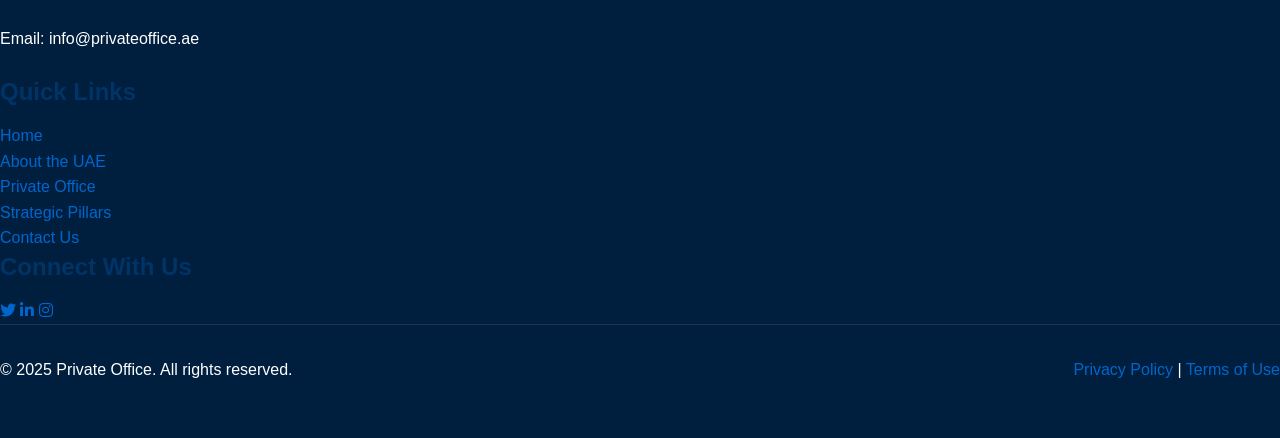
==== commit 07f22287: "Added International Division and Implementation pages, updated logo to ab.png, added images to the w" ====
--- a/about-uae.html
+++ b/about-uae.html
@@ -9,171 +9,155 @@
 </head>
 <body>
     <header>
-        <div class="container">
-            <div class="logo">
-                <a href="index.html">
-                    <img src="img/logo.png" alt="Office of His Highness Sheikh">
-                </a>
+        <div class="logo-container">
+            <a href="index.html">
+                <img src="img/ab.png" alt="Private Office Logo" class="logo">
+            </a>
+        </div>
+        <nav>
+            <div class="nav-toggle">
+                <i class="fas fa-bars"></i>
             </div>
-            <nav class="main-nav">
-                <ul>
-                    <li><a href="index.html">Home</a></li>
-                    <li><a href="about-uae.html" class="active">About the UAE</a></li>
-                    <li class="dropdown">
-                        <a href="private-office.html">Private Office</a>
-                        <ul class="dropdown-menu">
-                            <li><a href="office-activities.html">Office Activities</a></li>
-                            <li><a href="leadership-message.html">Leadership Message</a></li>
-                            <li><a href="ceo-message.html">CEO Message</a></li>
-                        </ul>
-                    </li>
-                    <li class="dropdown">
-                        <a href="strategic-pillars.html">Strategic Pillars</a>
-                        <ul class="dropdown-menu">
-                            <li><a href="people-centric.html">People-Centric Investment</a></li>
-                            <li><a href="next-generation.html">Next Generation Leadership</a></li>
-                            <li><a href="cultural-diplomacy.html">Cultural Diplomacy</a></li>
-                            <li><a href="environmental-sustainability.html">Environmental Sustainability</a></li>
-                        </ul>
-                    </li>
-                    <li class="dropdown">
-                        <a href="international-division.html">International Division</a>
-                        <ul class="dropdown-menu">
-                            <li><a href="implementation.html">Implementation</a></li>
-                        </ul>
-                    </li>
-                    <li><a href="contact.html">Contact Us</a></li>
-                    <li class="language-selector"><a href="#" id="language-toggle">العربية</a></li>
-                </ul>
-            </nav>
-            <div class="mobile-menu-toggle">
-                <span></span>
-                <span></span>
-                <span></span>
-            </div>
-        </div>
+            <ul class="nav-menu">
+                <li><a href="index.html">Home</a></li>
+                <li class="active"><a href="about-uae.html">About the UAE</a></li>
+                <li class="dropdown">
+                    <a href="private-office.html">Private Office</a>
+                    <ul class="dropdown-menu">
+                        <li><a href="#">Leadership Message</a></li>
+                        <li><a href="#">CEO Message</a></li>
+                    </ul>
+                </li>
+                <li class="dropdown">
+                    <a href="strategic-pillars.html">Strategic Pillars</a>
+                    <ul class="dropdown-menu">
+                        <li><a href="#">People-Centric Investment</a></li>
+                        <li><a href="#">Next Generation Leadership</a></li>
+                        <li><a href="#">Cultural Diplomacy</a></li>
+                        <li><a href="#">Environmental Sustainability</a></li>
+                    </ul>
+                </li>
+                <li class="dropdown">
+                    <a href="international-division.html">International Division</a>
+                    <ul class="dropdown-menu">
+                        <li><a href="implementation.html">Implementation Frameworks</a></li>
+                    </ul>
+                </li>
+                <li><a href="contact.html">Contact Us</a></li>
+                <li class="language-toggle">
+                    <button class="language-btn">العربية</button>
+                </li>
+            </ul>
+        </nav>
     </header>
 
     <main>
-        <section class="page-header">
+        <section class="page-header" style="background-image: url('img/pexels-pixabay-161153.jpg');">
             <div class="container">
                 <h1>About the UAE</h1>
+                <p>A nation of tradition and innovation, bridging East and West</p>
             </div>
         </section>
 
-        <section class="about-content">
+        <section class="about-intro">
             <div class="container">
-                <div class="section-content animate-on-scroll">
-                    <p>The United Arab Emirates stands as a testament to visionary leadership and strategic foresight in the Middle East region. With cultural foundations extending back millennia through ancient trade routes and Bedouin traditions, the nation has undergone a remarkable transformation to emerge as a global nexus for commerce, innovation, and intercultural dialogue.</p>
-                    
-                    <p>The UAE's distinctive positioning at the crossroads of East and West has been enhanced by world-class infrastructure development, progressive economic policies, and political stability in a region often characterised by uncertainty. This combination of geographic advantage and forward-thinking governance has established the Emirates as a premier destination for international investment, cultural exchange, and strategic partnership.</p>
-                    
-                    <p>The nation's commitment to economic diversification has created robust opportunities across multiple sectors, from renewable energy and advanced technology to financial services and cultural tourism. This dynamic environment, coupled with a strong regulatory framework and business-friendly ecosystem, provides international partners with unparalleled access to regional markets and global networks.</p>
-                    
-                    <p>As the UAE continues its journey of national development and international engagement, it remains firmly anchored in its cultural heritage while embracing an inclusive vision of modernity—creating a uniquely balanced investment climate that honours tradition while fostering innovation.</p>
-                </div>
-            </div>
-        </section>
-
-        <section class="royal-leadership">
-            <div class="container">
-                <div class="section-content animate-on-scroll">
-                    <h2>Royal Leadership</h2>
-                    <p>The distinguished leadership guiding our Office brings unparalleled depth of insight and strategic vision to our endeavours. Their lifelong commitment to national development, international engagement, and cultural preservation provides our institution with foundation principles that inform every aspect of our operations.</p>
-                    
-                    <p>Through their example, we have developed a profound appreciation for balanced progress—where modernisation strengthens rather than diminishes cultural identity, where economic advancement serves collective wellbeing, and where national interests harmonise with international cooperation. This philosophical framework has been instrumental in elevating the UAE's global standing while creating sustainable pathways for prosperity.</p>
-                    
-                    <p>The royal leadership's emphasis on long-term thinking, institutional excellence, and principled engagement continues to guide our approach to partnership development and investment strategy. Their vision for the UAE as a bridge between civilisations and cultures informs our Office's commitment to fostering dialogue and understanding across traditional boundaries.</p>
-                    
-                    <p>We are honoured to advance this legacy of visionary leadership through our daily work, striving to exemplify the same commitment to wisdom, integrity, and forward-thinking that has distinguished our nation's remarkable development journey.</p>
-                </div>
-            </div>
-        </section>
-
-        <section class="uae-stats">
-            <div class="container">
-                <div class="stats-container">
-                    <div class="stat-item animate-on-scroll">
-                        <div class="stat-icon">
-                            <i class="fas fa-city"></i>
-                        </div>
-                        <div class="stat-number">7</div>
-                        <div class="stat-label">Emirates</div>
+                <div class="about-content">
+                    <div class="about-text">
+                        <p>The United Arab Emirates stands as a testament to visionary leadership and strategic foresight in the Middle East region. With cultural foundations extending back millennia through ancient trade routes and Bedouin traditions, the nation has undergone a remarkable transformation to emerge as a global nexus for commerce, innovation, and intercultural dialogue.</p>
+                        <p>The UAE's distinctive positioning at the crossroads of East and West has been enhanced by world-class infrastructure development, progressive economic policies, and political stability in a region often characterised by uncertainty. This combination of geographic advantage and forward-thinking governance has established the Emirates as a premier destination for international investment, cultural exchange, and strategic partnership.</p>
                     </div>
-                    <div class="stat-item animate-on-scroll">
-                        <div class="stat-icon">
-                            <i class="fas fa-globe"></i>
-                        </div>
-                        <div class="stat-number">200+</div>
-                        <div class="stat-label">Nationalities</div>
-                    </div>
-                    <div class="stat-item animate-on-scroll">
-                        <div class="stat-icon">
-                            <i class="fas fa-chart-line"></i>
-                        </div>
-                        <div class="stat-number">Top 10</div>
-                        <div class="stat-label">Global Business Hub</div>
-                    </div>
-                    <div class="stat-item animate-on-scroll">
-                        <div class="stat-icon">
-                            <i class="fas fa-handshake"></i>
-                        </div>
-                        <div class="stat-number">100+</div>
-                        <div class="stat-label">Free Trade Zones</div>
+                    <div class="about-image">
+                        <img src="img/pexels-mohamad-tamer-2406731.jpg" alt="UAE Heritage Site">
                     </div>
                 </div>
             </div>
         </section>
 
-        <section class="call-to-action">
+        <section class="economic-profile">
             <div class="container">
-                <div class="cta-content animate-on-scroll">
-                    <h2>Explore Partnership Opportunities</h2>
-                    <p>Discover how our Office can facilitate your strategic objectives in the United Arab Emirates and beyond.</p>
-                    <a href="contact.html" class="btn">Connect With Our Team</a>
+                <h2>Economic Landscape</h2>
+                <div class="economy-content">
+                    <div class="economy-image">
+                        <img src="img/pexels-juansegmentado-31341730.jpg" alt="UAE Economy">
+                    </div>
+                    <div class="economy-text">
+                        <p>The nation's commitment to economic diversification has created robust opportunities across multiple sectors, from renewable energy and advanced technology to financial services and cultural tourism. This dynamic environment, coupled with a strong regulatory framework and business-friendly ecosystem, provides international partners with unparalleled access to regional markets and global networks.</p>
+                        <div class="economic-highlights">
+                            <div class="highlight">
+                                <div class="highlight-icon">
+                                    <i class="fas fa-chart-line"></i>
+                                </div>
+                                <h3>Strategic Location</h3>
+                                <p>Gateway connecting East and West, providing access to emerging markets across the Middle East, Africa, and South Asia</p>
+                            </div>
+                            <div class="highlight">
+                                <div class="highlight-icon">
+                                    <i class="fas fa-building"></i>
+                                </div>
+                                <h3>Business Environment</h3>
+                                <p>Progressive economic policies and strong regulatory framework creating a business-friendly ecosystem</p>
+                            </div>
+                            <div class="highlight">
+                                <div class="highlight-icon">
+                                    <i class="fas fa-globe"></i>
+                                </div>
+                                <h3>International Hub</h3>
+                                <p>Global center for finance, technology, logistics, tourism, and cultural exchange</p>
+                            </div>
+                        </div>
+                    </div>
+                </div>
+            </div>
+        </section>
+
+        <section class="vision-section">
+            <div class="container">
+                <div class="vision-content">
+                    <div class="vision-text">
+                        <h2>Vision for the Future</h2>
+                        <p>As the UAE continues its journey of national development and international engagement, it remains firmly anchored in its cultural heritage while embracing an inclusive vision of modernity—creating a uniquely balanced investment climate that honours tradition while fostering innovation.</p>
+                        <p>The nation's ambitious strategic initiatives, including significant commitments to sustainability, technological advancement, and human capital development, position the UAE as a forward-thinking partner in addressing global challenges and opportunities.</p>
+                        <a href="contact.html" class="cta-button">Connect With Our Team</a>
+                    </div>
+                    <div class="vision-image">
+                        <img src="img/pexels-abdoshannan-5764872.jpg" alt="UAE Vision">
+                    </div>
                 </div>
             </div>
         </section>
     </main>
 
     <footer>
-        <div class="container">
-            <div class="footer-content">
-                <div class="footer-column">
-                    <h4>Office Address</h4>
-                    <p>P.O. Box: 111191 Abu Dhabi<br>
-                    P.O. Box: 122231 Dubai<br>
-                    United Arab Emirates</p>
-                </div>
-                <div class="footer-column">
-                    <h4>Contact Information</h4>
-                    <p>Phone: Abu Dhabi: (+971) 2 222 243 6<br>
-                    Dubai: (+971) 4 333 333 2<br>
-                    Email: info@privateoffice.ae</p>
-                </div>
-                <div class="footer-column">
-                    <h4>Quick Links</h4>
-                    <ul>
-                        <li><a href="index.html">Home</a></li>
-                        <li><a href="about-uae.html">About the UAE</a></li>
-                        <li><a href="private-office.html">Private Office</a></li>
-                        <li><a href="strategic-pillars.html">Strategic Pillars</a></li>
-                        <li><a href="contact.html">Contact Us</a></li>
-                    </ul>
+        <div class="footer-container">
+            <div class="footer-section">
+                <h3>Private Office</h3>
+                <p>Abu Dhabi, United Arab Emirates</p>
+                <p>P.O. Box 12345</p>
+                <p>Tel: +971 2 123 4567</p>
+                <p>Email: info@privateoffice.ae</p>
+            </div>
+            <div class="footer-section">
+                <h3>Quick Links</h3>
+                <ul>
+                    <li><a href="index.html">Home</a></li>
+                    <li><a href="about-uae.html">About the UAE</a></li>
+                    <li><a href="private-office.html">Private Office</a></li>
+                    <li><a href="strategic-pillars.html">Strategic Pillars</a></li>
+                    <li><a href="contact.html">Contact Us</a></li>
+                </ul>
+            </div>
+            <div class="footer-section">
+                <h3>Connect With Us</h3>
+                <div class="social-icons">
+                    <a href="#"><i class="fab fa-twitter"></i></a>
+                    <a href="#"><i class="fab fa-linkedin-in"></i></a>
+                    <a href="#"><i class="fab fa-instagram"></i></a>
                 </div>
             </div>
-            <div class="footer-bottom">
-                <div class="copyright">
-                    <p>&copy; 2023 Office of His Highness Sheikh. All Rights Reserved.</p>
-                </div>
-                <div class="footer-links">
-                    <a href="privacy-policy.html">Privacy Policy</a>
-                    <a href="terms-of-use.html">Terms of Use</a>
-                </div>
-                <div class="language-selector-footer">
-                    <a href="#" id="footer-language-toggle">العربية</a>
-                </div>
-            </div>
+        </div>
+        <div class="footer-bottom">
+            <p>&copy; 2025 Private Office. All rights reserved.</p>
+            <p><a href="#">Privacy Policy</a> | <a href="#">Terms of Use</a></p>
         </div>
     </footer>
 
--- a/css/styles.css
+++ b/css/styles.css
@@ -962,4 +962,282 @@
     overflow: hidden;
     clip: rect(0, 0, 0, 0);
     border: 0;
+}
+
+/* International Division Page Styles */
+.international-intro {
+    padding: 6rem 0 4rem;
+    background-color: var(--primary-bg);
+}
+
+.international-content {
+    display: grid;
+    grid-template-columns: 3fr 2fr;
+    gap: 3rem;
+    align-items: center;
+    margin-top: 2rem;
+}
+
+.international-text p {
+    margin-bottom: 1.5rem;
+    line-height: 1.8;
+}
+
+.international-image img {
+    width: 100%;
+    border-radius: 8px;
+    box-shadow: 0 5px 15px rgba(0, 0, 0, 0.1);
+    transition: transform 0.3s ease;
+}
+
+.international-image img:hover {
+    transform: scale(1.02);
+}
+
+.international-connections {
+    padding: 5rem 0;
+    background-color: var(--light-bg);
+}
+
+.connections-grid {
+    display: grid;
+    grid-template-columns: repeat(auto-fit, minmax(250px, 1fr));
+    gap: 2rem;
+    margin: 3rem 0;
+}
+
+.connection-card {
+    background-color: white;
+    padding: 2rem;
+    border-radius: 8px;
+    box-shadow: 0 5px 15px rgba(0, 0, 0, 0.05);
+    transition: transform 0.3s ease, box-shadow 0.3s ease;
+    text-align: center;
+}
+
+.connection-card:hover {
+    transform: translateY(-10px);
+    box-shadow: 0 15px 30px rgba(0, 0, 0, 0.1);
+}
+
+.card-icon {
+    font-size: 2.5rem;
+    color: var(--primary-color);
+    margin-bottom: 1.5rem;
+}
+
+.connection-card h3 {
+    margin-bottom: 1rem;
+    color: var(--heading-color);
+}
+
+.international-approach {
+    margin: 3rem 0;
+    padding: 2rem;
+    background-color: #f9f9f9;
+    border-left: 4px solid var(--primary-color);
+    border-radius: 0 8px 8px 0;
+}
+
+.global-presence {
+    padding: 5rem 0;
+    background-color: var(--primary-bg);
+}
+
+.presence-content {
+    display: grid;
+    grid-template-columns: 1fr 1fr;
+    gap: 3rem;
+    align-items: center;
+    margin-top: 2rem;
+}
+
+.regions-list {
+    list-style: none;
+    padding: 0;
+    margin: 2rem 0;
+}
+
+.regions-list li {
+    padding: 0.8rem 0;
+    border-bottom: 1px solid #e1e1e1;
+    position: relative;
+    padding-left: 2rem;
+}
+
+.regions-list li:before {
+    content: "\f0c8";
+    font-family: "Font Awesome 5 Free";
+    font-weight: 900;
+    position: absolute;
+    left: 0;
+    color: var(--primary-color);
+    font-size: 0.8rem;
+}
+
+.presence-image img {
+    width: 100%;
+    border-radius: 8px;
+    box-shadow: 0 5px 15px rgba(0, 0, 0, 0.1);
+}
+
+/* Implementation Frameworks Page Styles */
+.implementation-intro {
+    padding: 6rem 0 4rem;
+    background-color: var(--primary-bg);
+}
+
+.implementation-content {
+    display: grid;
+    grid-template-columns: 3fr 2fr;
+    gap: 3rem;
+    align-items: center;
+    margin-top: 2rem;
+}
+
+.implementation-text p {
+    margin-bottom: 1.5rem;
+    line-height: 1.8;
+}
+
+.implementation-image img {
+    width: 100%;
+    border-radius: 8px;
+    box-shadow: 0 5px 15px rgba(0, 0, 0, 0.1);
+    transition: transform 0.3s ease;
+}
+
+.implementation-image img:hover {
+    transform: scale(1.02);
+}
+
+.framework-pillars {
+    padding: 5rem 0;
+    background-color: var(--light-bg);
+}
+
+.frameworks-grid {
+    display: grid;
+    grid-template-columns: repeat(auto-fit, minmax(250px, 1fr));
+    gap: 2rem;
+    margin: 3rem 0;
+}
+
+.framework-card {
+    background-color: white;
+    padding: 2rem;
+    border-radius: 8px;
+    box-shadow: 0 5px 15px rgba(0, 0, 0, 0.05);
+    transition: transform 0.3s ease, box-shadow 0.3s ease;
+    text-align: center;
+    height: 100%;
+    display: flex;
+    flex-direction: column;
+}
+
+.framework-card:hover {
+    transform: translateY(-10px);
+    box-shadow: 0 15px 30px rgba(0, 0, 0, 0.1);
+}
+
+.framework-card h3 {
+    margin-bottom: 1rem;
+    color: var(--heading-color);
+}
+
+.evaluation-approach {
+    padding: 5rem 0;
+    background-color: var(--primary-bg);
+}
+
+.evaluation-content {
+    display: grid;
+    grid-template-columns: 1fr 1fr;
+    gap: 3rem;
+    align-items: center;
+}
+
+.evaluation-image img {
+    width: 100%;
+    border-radius: 8px;
+    box-shadow: 0 5px 15px rgba(0, 0, 0, 0.1);
+}
+
+.evaluation-text h2 {
+    margin-bottom: 1.5rem;
+}
+
+.evaluation-text h3 {
+    margin: 2rem 0 1rem;
+}
+
+.evaluation-list {
+    list-style: none;
+    padding: 0;
+}
+
+.evaluation-list li {
+    padding: 0.8rem 0;
+    border-bottom: 1px solid #e1e1e1;
+    position: relative;
+    padding-left: 1.5rem;
+}
+
+.evaluation-list li:before {
+    content: "\f00c";
+    font-family: "Font Awesome 5 Free";
+    font-weight: 900;
+    position: absolute;
+    left: 0;
+    color: var(--primary-color);
+}
+
+.collaboration-invitation {
+    padding: 5rem 0;
+    text-align: center;
+    background-color: var(--light-bg);
+}
+
+.collaboration-invitation p {
+    max-width: 800px;
+    margin: 1.5rem auto;
+}
+
+.cta-container {
+    margin-top: 3rem;
+}
+
+/* Responsive Styles for International and Implementation Pages */
+@media (max-width: 992px) {
+    .international-content,
+    .implementation-content,
+    .presence-content,
+    .evaluation-content {
+        grid-template-columns: 1fr;
+        gap: 2rem;
+    }
+    
+    .international-image,
+    .implementation-image,
+    .presence-image,
+    .evaluation-image {
+        order: -1;
+    }
+}
+
+@media (max-width: 768px) {
+    .connections-grid,
+    .frameworks-grid {
+        grid-template-columns: 1fr;
+    }
+    
+    .international-intro,
+    .implementation-intro,
+    .international-connections,
+    .framework-pillars,
+    .global-presence,
+    .evaluation-approach,
+    .collaboration-invitation {
+        padding: 3rem 0;
+    }
 } 
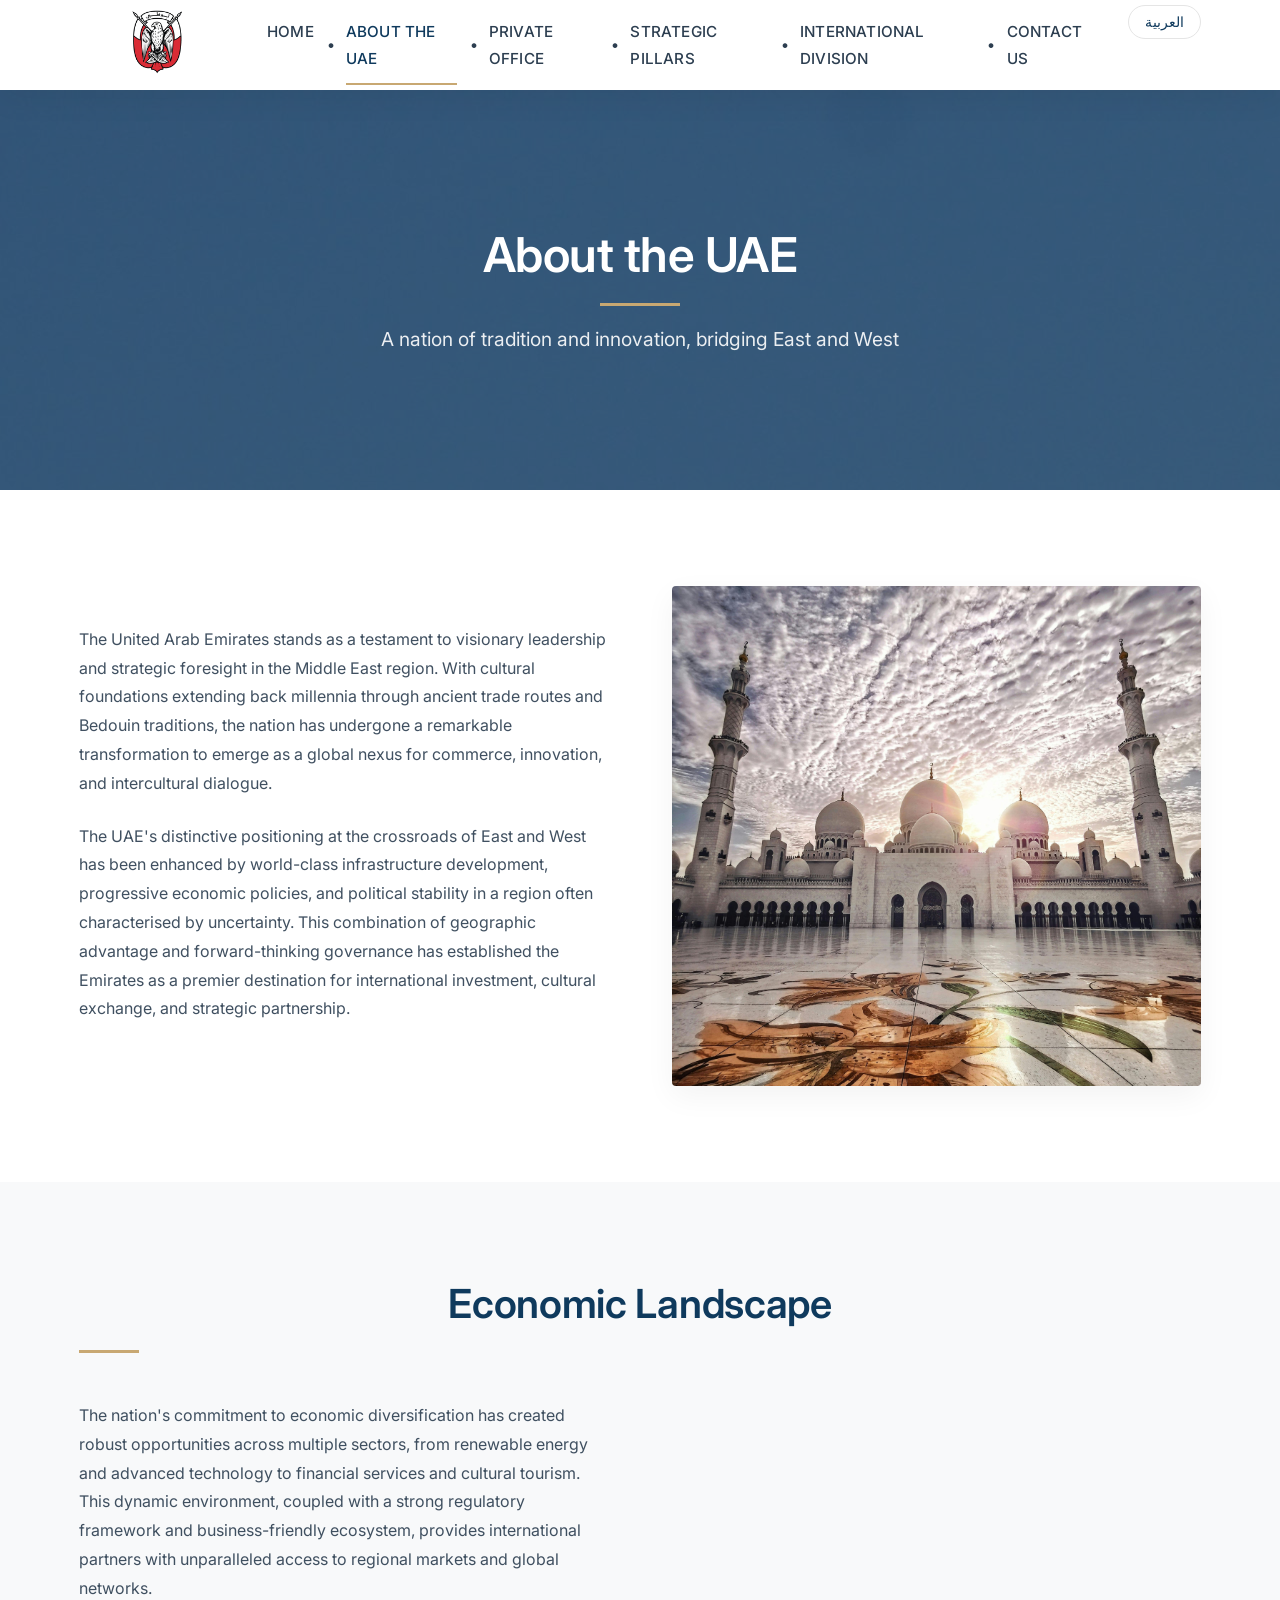
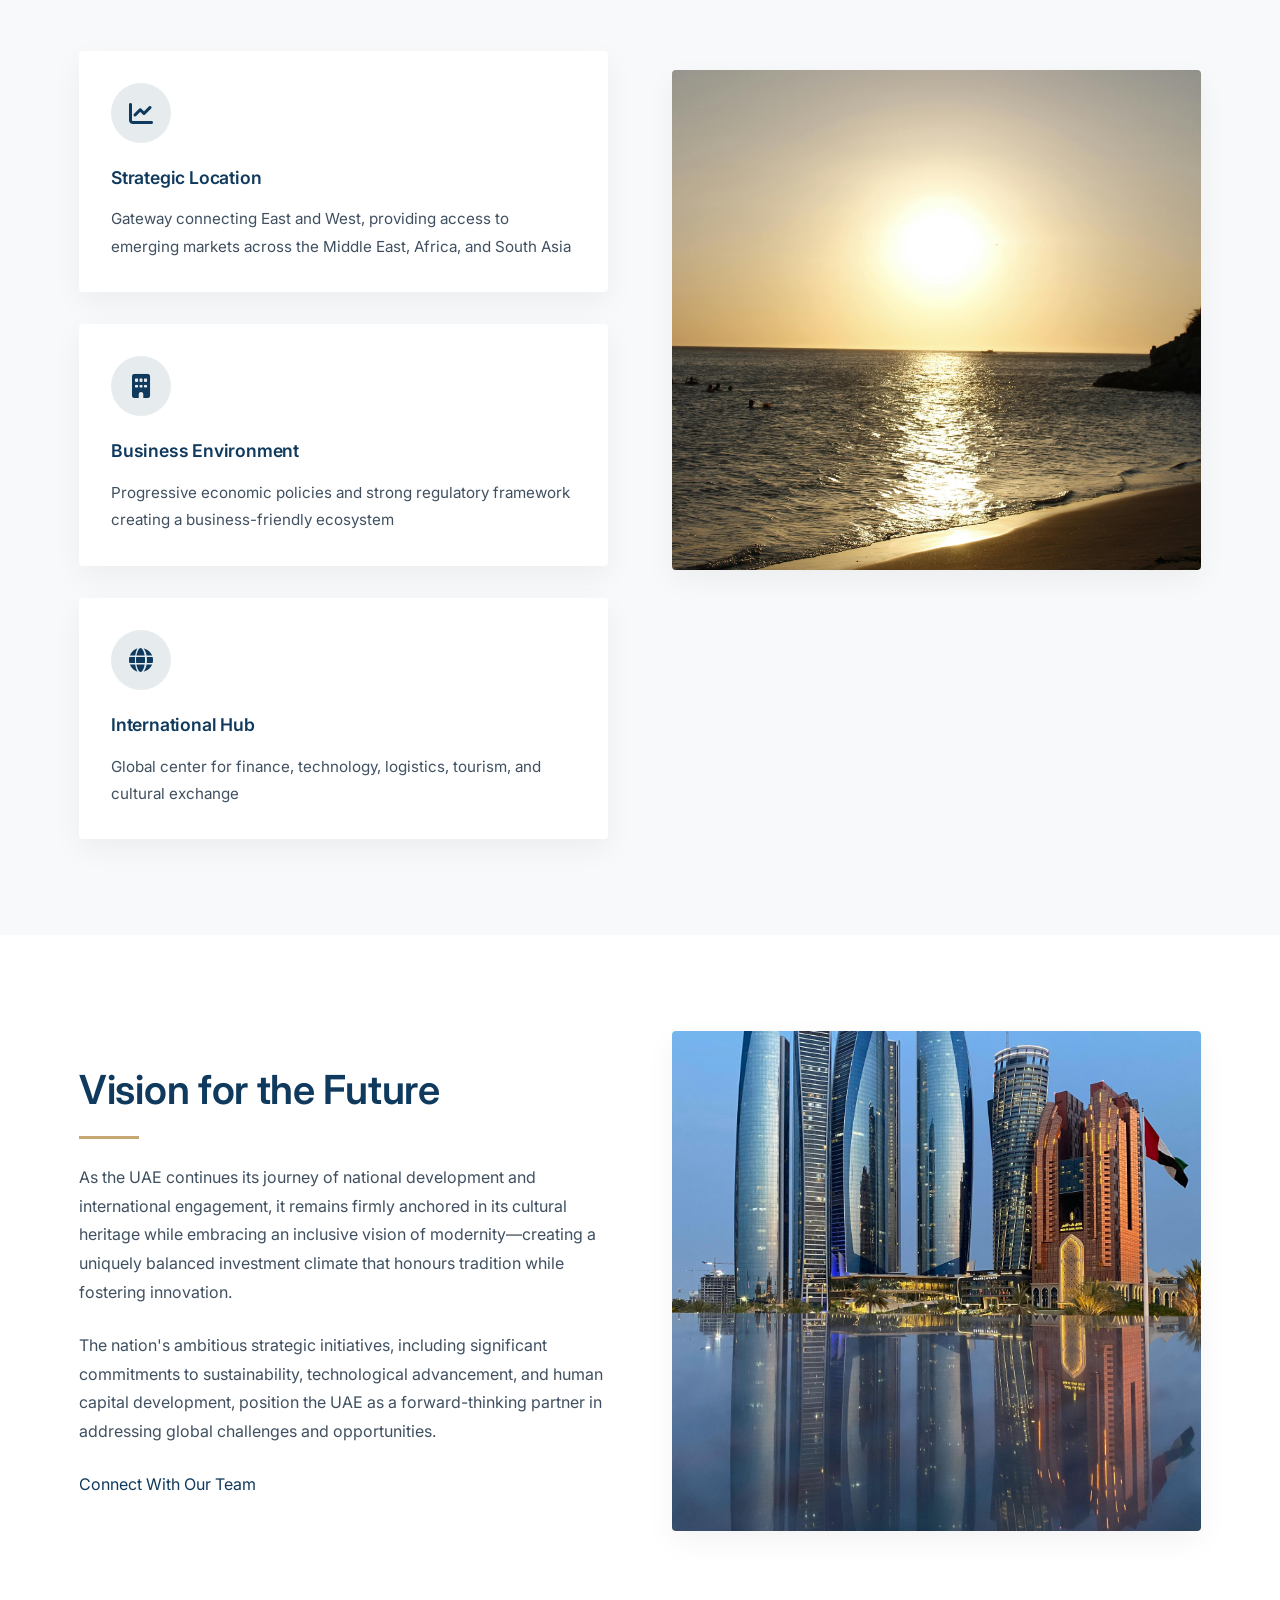
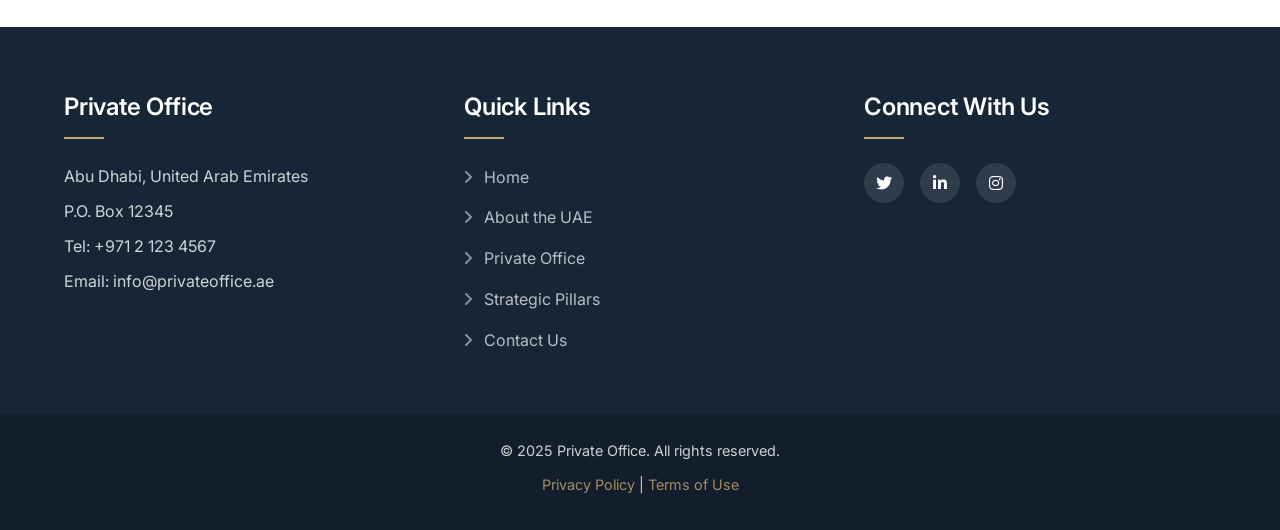
==== commit 86a5b5e7: "Updated all pages to use horizontal top navigation layout" ====
--- a/about-uae.html
+++ b/about-uae.html
@@ -6,49 +6,54 @@
     <title>About the UAE - Private Office</title>
     <link rel="stylesheet" href="css/styles.css">
     <link rel="stylesheet" href="https://cdnjs.cloudflare.com/ajax/libs/font-awesome/6.0.0/css/all.min.css">
+    <link rel="preconnect" href="https://fonts.googleapis.com">
+    <link rel="preconnect" href="https://fonts.gstatic.com" crossorigin>
+    <link href="https://fonts.googleapis.com/css2?family=Inter:wght@300;400;500;600;700&display=swap" rel="stylesheet">
 </head>
 <body>
     <header>
-        <div class="logo-container">
-            <a href="index.html">
-                <img src="img/ab.png" alt="Private Office Logo" class="logo">
-            </a>
+        <div class="container">
+            <div class="logo-container">
+                <a href="index.html">
+                    <img src="img/ab.png" alt="Private Office Logo" class="logo">
+                </a>
+            </div>
+            <nav>
+                <div class="nav-toggle">
+                    <i class="fas fa-bars"></i>
+                </div>
+                <ul class="nav-menu">
+                    <li><a href="index.html">Home</a></li>
+                    <li class="active"><a href="about-uae.html">About the UAE</a></li>
+                    <li class="dropdown">
+                        <a href="private-office.html">Private Office</a>
+                        <ul class="dropdown-menu">
+                            <li><a href="#">Leadership Message</a></li>
+                            <li><a href="#">CEO Message</a></li>
+                        </ul>
+                    </li>
+                    <li class="dropdown">
+                        <a href="strategic-pillars.html">Strategic Pillars</a>
+                        <ul class="dropdown-menu">
+                            <li><a href="#">People-Centric Investment</a></li>
+                            <li><a href="#">Next Generation Leadership</a></li>
+                            <li><a href="#">Cultural Diplomacy</a></li>
+                            <li><a href="#">Environmental Sustainability</a></li>
+                        </ul>
+                    </li>
+                    <li class="dropdown">
+                        <a href="international-division.html">International Division</a>
+                        <ul class="dropdown-menu">
+                            <li><a href="implementation.html">Implementation Frameworks</a></li>
+                        </ul>
+                    </li>
+                    <li><a href="contact.html">Contact Us</a></li>
+                    <li class="language-toggle">
+                        <button class="language-btn">العربية</button>
+                    </li>
+                </ul>
+            </nav>
         </div>
-        <nav>
-            <div class="nav-toggle">
-                <i class="fas fa-bars"></i>
-            </div>
-            <ul class="nav-menu">
-                <li><a href="index.html">Home</a></li>
-                <li class="active"><a href="about-uae.html">About the UAE</a></li>
-                <li class="dropdown">
-                    <a href="private-office.html">Private Office</a>
-                    <ul class="dropdown-menu">
-                        <li><a href="#">Leadership Message</a></li>
-                        <li><a href="#">CEO Message</a></li>
-                    </ul>
-                </li>
-                <li class="dropdown">
-                    <a href="strategic-pillars.html">Strategic Pillars</a>
-                    <ul class="dropdown-menu">
-                        <li><a href="#">People-Centric Investment</a></li>
-                        <li><a href="#">Next Generation Leadership</a></li>
-                        <li><a href="#">Cultural Diplomacy</a></li>
-                        <li><a href="#">Environmental Sustainability</a></li>
-                    </ul>
-                </li>
-                <li class="dropdown">
-                    <a href="international-division.html">International Division</a>
-                    <ul class="dropdown-menu">
-                        <li><a href="implementation.html">Implementation Frameworks</a></li>
-                    </ul>
-                </li>
-                <li><a href="contact.html">Contact Us</a></li>
-                <li class="language-toggle">
-                    <button class="language-btn">العربية</button>
-                </li>
-            </ul>
-        </nav>
     </header>
 
     <main>
--- a/css/styles.css
+++ b/css/styles.css
@@ -1,16 +1,20 @@
 /* Global Styles */
 :root {
-    --primary-color: #003366;
-    --secondary-color: #0066cc;
-    --accent-color: #4d94ff;
-    --light-blue: #e6f0ff;
-    --dark-blue: #001f3f;
-    --text-color: #333333;
+    --primary-color: #0f3a5d; /* Darker navy blue */
+    --secondary-color: #c8a872; /* Rich gold */
+    --accent-color: #e8d9b5; /* Lighter gold accent */
+    --text-color: #2c3e50; /* Rich dark blue-gray for text */
     --light-text: #ffffff;
-    --light-gray: #f5f5f5;
-    --medium-gray: #cccccc;
-    --transition: all 0.3s ease;
-    --box-shadow: 0 5px 15px rgba(0, 0, 0, 0.1);
+    --bg-color: #ffffff;
+    --light-bg: #f8f9fa;
+    --medium-bg: #eef2f6;
+    --dark-bg: #162637;
+    --border-color: #e5e5e5;
+    --box-shadow: 0 10px 30px rgba(0, 0, 0, 0.05);
+    --transition: all 0.3s cubic-bezier(0.25, 0.8, 0.25, 1);
+    --border-radius: 4px;
+    --section-padding: 6rem 0;
+    --section-padding-mobile: 4rem 0;
 }
 
 * {
@@ -20,10 +24,13 @@
 }
 
 body {
-    font-family: 'Segoe UI', Tahoma, Geneva, Verdana, sans-serif;
-    line-height: 1.6;
+    font-family: 'Inter', 'Segoe UI', sans-serif;
+    line-height: 1.8;
     color: var(--text-color);
-    background-color: #ffffff;
+    background-color: var(--bg-color);
+    font-size: 16px;
+    font-weight: 400;
+    overflow-x: hidden;
 }
 
 .container {
@@ -36,923 +43,185 @@
 h1, h2, h3, h4, h5, h6 {
     font-weight: 600;
     line-height: 1.3;
-    margin-bottom: 1rem;
+    margin-bottom: 1.2rem;
     color: var(--primary-color);
 }
 
 h1 {
+    font-size: 3.5rem;
+    letter-spacing: -0.5px;
+}
+
+h2 {
     font-size: 2.5rem;
-}
-
-h2 {
-    font-size: 2rem;
+    letter-spacing: -0.3px;
+    position: relative;
+}
+
+h2:after {
+    content: '';
+    display: block;
+    width: 60px;
+    height: 3px;
+    background-color: var(--secondary-color);
+    margin-top: 20px;
+}
+
+.text-center h2:after {
+    margin-left: auto;
+    margin-right: auto;
 }
 
 h3 {
-    font-size: 1.5rem;
+    font-size: 1.75rem;
+    letter-spacing: -0.2px;
 }
 
 h4 {
     font-size: 1.25rem;
+    letter-spacing: -0.1px;
 }
 
 p {
     margin-bottom: 1.5rem;
+    line-height: 1.8;
+}
+
+.lead {
+    font-size: 1.25rem;
+    line-height: 1.8;
+    font-weight: 300;
+    margin-bottom: 2rem;
 }
 
 a {
-    color: var(--secondary-color);
+    color: var(--primary-color);
     text-decoration: none;
     transition: var(--transition);
 }
 
 a:hover {
-    color: var(--accent-color);
+    color: var(--secondary-color);
+}
+
+img {
+    max-width: 100%;
+    height: auto;
+    border-radius: var(--border-radius);
+    display: block;
+}
+
+.text-center {
+    text-align: center;
+}
+
+.section-padding {
+    padding: var(--section-padding);
+}
+
+.bg-light {
+    background-color: var(--light-bg);
+}
+
+.bg-medium {
+    background-color: var(--medium-bg);
+}
+
+.bg-dark {
+    background-color: var(--dark-bg);
+    color: var(--light-text);
+}
+
+.bg-dark h1, .bg-dark h2, .bg-dark h3, .bg-dark h4, .bg-dark h5, .bg-dark h6 {
+    color: var(--light-text);
+}
+
+.bg-dark h2:after {
+    background-color: var(--accent-color);
+}
+
+.section-title {
+    margin-bottom: 3rem;
 }
 
 .btn {
     display: inline-block;
-    padding: 0.8rem 1.5rem;
+    padding: 0.9rem 2rem;
     background-color: var(--primary-color);
     color: var(--light-text);
     border: none;
-    border-radius: 4px;
+    border-radius: var(--border-radius);
+    font-weight: 500;
+    letter-spacing: 0.5px;
+    text-transform: uppercase;
+    font-size: 0.875rem;
     cursor: pointer;
     transition: var(--transition);
-    font-weight: 500;
-    text-align: center;
+    position: relative;
+    overflow: hidden;
+    box-shadow: 0 4px 15px rgba(0, 0, 0, 0.1);
 }
 
 .btn:hover {
     background-color: var(--secondary-color);
-    color: var(--light-text);
-}
-
-img {
-    max-width: 100%;
-    height: auto;
-}
-
-/* Header Styles */
-header {
-    background-color: #fff;
-    box-shadow: var(--box-shadow);
-    position: fixed;
-    width: 100%;
-    top: 0;
-    z-index: 1000;
-}
-
-header .container {
-    display: flex;
-    justify-content: space-between;
-    align-items: center;
-    padding: 1rem 15px;
-}
-
-.logo img {
-    height: 60px;
-}
-
-.main-nav ul {
-    display: flex;
-    list-style: none;
-}
-
-.main-nav li {
-    position: relative;
-    margin-left: 1.5rem;
-}
-
-.main-nav a {
-    color: var(--text-color);
-    font-weight: 500;
-    padding: 0.5rem 0;
-    display: block;
-    transition: var(--transition);
-    font-size: 0.95rem;
-}
-
-.main-nav a:hover, .main-nav a.active {
-    color: var(--secondary-color);
-}
-
-.dropdown-menu {
-    position: absolute;
-    top: 100%;
-    left: 0;
-    background-color: #fff;
-    min-width: 220px;
-    box-shadow: var(--box-shadow);
-    opacity: 0;
-    visibility: hidden;
-    transform: translateY(10px);
-    transition: var(--transition);
-    z-index: 100;
-    border-radius: 4px;
-    list-style: none;
-}
-
-.dropdown:hover .dropdown-menu {
-    opacity: 1;
-    visibility: visible;
-    transform: translateY(0);
-}
-
-.dropdown-menu li {
-    margin: 0;
-}
-
-.dropdown-menu a {
-    padding: 0.8rem 1.5rem;
-    border-bottom: 1px solid var(--light-gray);
-}
-
-.dropdown-menu li:last-child a {
-    border-bottom: none;
-}
-
-.language-selector a {
-    font-weight: 500;
-}
-
-.mobile-menu-toggle {
-    display: none;
-    flex-direction: column;
-    cursor: pointer;
-}
-
-.mobile-menu-toggle span {
-    display: block;
-    width: 25px;
-    height: 3px;
-    background-color: var(--text-color);
-    margin-bottom: 5px;
-    border-radius: 2px;
-    transition: var(--transition);
-}
-
-/* Main Content Styles */
-main {
-    margin-top: 92px;
-}
-
-.hero {
-    background-color: var(--primary-color);
-    background-image: linear-gradient(rgba(0, 51, 102, 0.9), rgba(0, 51, 102, 0.9)), url('../img/hero-bg.jpg');
-    background-size: cover;
-    background-position: center;
-    color: var(--light-text);
-    padding: 6rem 0;
-    text-align: center;
-}
-
-.hero h1 {
-    color: var(--light-text);
-    margin-bottom: 1.5rem;
-    font-size: 3rem;
-}
-
-.tagline {
-    font-size: 1.5rem;
-    max-width: 800px;
-    margin: 0 auto;
-    font-style: italic;
-}
-
-.intro {
-    padding: 5rem 0;
-    background-color: #fff;
-}
-
-.section-content {
-    max-width: 900px;
-    margin: 0 auto;
-}
-
-.strategic-pillars {
-    background-color: var(--light-gray);
-    padding: 5rem 0;
-    text-align: center;
-}
-
-.strategic-pillars h2 {
-    margin-bottom: 3rem;
-}
-
-.pillars-container {
-    display: grid;
-    grid-template-columns: repeat(auto-fit, minmax(250px, 1fr));
-    gap: 2rem;
-}
-
-.pillar {
-    background-color: #fff;
-    padding: 2rem;
-    border-radius: 8px;
-    box-shadow: var(--box-shadow);
-    transition: var(--transition);
-}
-
-.pillar:hover {
-    transform: translateY(-5px);
-}
-
-.pillar-icon {
-    font-size: 2.5rem;
-    color: var(--secondary-color);
-    margin-bottom: 1.5rem;
-}
-
-.pillar h3 {
-    margin-bottom: 1rem;
-}
-
-.pillar p {
-    margin-bottom: 1.5rem;
-}
-
-.international {
-    padding: 5rem 0;
-    background-color: #fff;
-    text-align: center;
-}
-
-/* Page Header Styles */
-.page-header {
+    color: var(--dark-bg);
+    transform: translateY(-2px);
+    box-shadow: 0 7px 20px rgba(0, 0, 0, 0.15);
+}
+
+.btn-secondary {
+    background-color: transparent;
+    color: var(--primary-color);
+    border: 2px solid var(--primary-color);
+}
+
+.btn-secondary:hover {
     background-color: var(--primary-color);
     color: var(--light-text);
-    padding: 3rem 0;
-    text-align: center;
-}
-
-.page-header h1 {
-    color: var(--light-text);
-    margin-bottom: 0;
-}
-
-/* About UAE Page Styles */
-.about-content {
-    padding: 5rem 0;
-    background-color: #fff;
-}
-
-.royal-leadership {
-    background-color: var(--light-gray);
-    padding: 5rem 0;
-}
-
-.royal-leadership h2 {
-    margin-bottom: 2rem;
-    text-align: center;
-}
-
-.uae-stats {
-    padding: 5rem 0;
-    background-color: var(--light-blue);
-}
-
-.stats-container {
-    display: grid;
-    grid-template-columns: repeat(auto-fit, minmax(220px, 1fr));
-    gap: 2rem;
-    text-align: center;
-}
-
-.stat-item {
-    background-color: #fff;
-    padding: 2.5rem 1.5rem;
-    border-radius: 8px;
-    box-shadow: var(--box-shadow);
-    transition: var(--transition);
-}
-
-.stat-item:hover {
-    transform: translateY(-5px);
-}
-
-.stat-icon {
-    font-size: 2.5rem;
-    color: var(--secondary-color);
-    margin-bottom: 1rem;
-}
-
-.stat-number {
-    font-size: 2.8rem;
-    font-weight: 600;
-    color: var(--primary-color);
-    margin-bottom: 0.5rem;
-}
-
-.stat-label {
-    font-size: 1.1rem;
-    color: var(--text-color);
-}
-
-/* Strategic Pillars Page Styles */
-.pillars-intro {
-    padding: 5rem 0;
-    background-color: #fff;
-}
-
-.pillars-expanded {
-    padding: 5rem 0;
-    background-color: var(--light-gray);
-}
-
-.pillars-grid {
-    display: grid;
-    grid-template-columns: repeat(auto-fit, minmax(450px, 1fr));
-    gap: 3rem;
-}
-
-.pillar-card {
-    background-color: #fff;
-    border-radius: 10px;
-    box-shadow: var(--box-shadow);
-    padding: 3rem;
-    transition: var(--transition);
-    display: flex;
-    flex-direction: column;
-}
-
-.pillar-card:hover {
-    transform: translateY(-10px);
-}
-
-.pillar-card .pillar-icon {
-    font-size: 3.5rem;
-    color: var(--secondary-color);
-    margin-bottom: 2rem;
-    display: inline-block;
-}
-
-.pillar-card h2 {
-    margin-bottom: 1.5rem;
-    font-size: 1.8rem;
-}
-
-.pillar-card > p {
-    margin-bottom: 2rem;
-}
-
-.pillar-features {
-    display: grid;
-    grid-template-columns: repeat(2, 1fr);
-    gap: 1.5rem;
-    margin-bottom: 2rem;
-}
-
-.feature {
-    padding: 1.5rem;
-    background-color: var(--light-blue);
-    border-radius: 8px;
-    transition: var(--transition);
-}
-
-.feature:hover {
-    background-color: var(--accent-color);
-    color: var(--light-text);
-}
-
-.feature:hover h4 {
-    color: var(--light-text);
-}
-
-.feature h4 {
-    font-size: 1.1rem;
-    margin-bottom: 0.5rem;
-    transition: var(--transition);
-}
-
-.feature p {
-    font-size: 0.9rem;
-    margin-bottom: 0;
-}
-
-.pillar-card .btn {
-    margin-top: auto;
-    align-self: flex-start;
-}
-
-/* Private Office Page Styles */
-.private-office-intro {
-    padding: 5rem 0;
-    background-color: #fff;
-}
-
-.investment-approach {
-    padding: 5rem 0;
-    background-color: var(--light-gray);
-}
-
-.section-title {
-    text-align: center;
-    margin-bottom: 3rem;
-}
-
-.approach-grid {
-    display: grid;
-    grid-template-columns: repeat(auto-fit, minmax(250px, 1fr));
-    gap: 2rem;
-}
-
-.approach-card {
-    background-color: #fff;
-    padding: 2.5rem;
-    border-radius: 8px;
-    box-shadow: var(--box-shadow);
-    transition: var(--transition);
-    text-align: center;
-}
-
-.approach-card:hover {
-    transform: translateY(-10px);
-}
-
-.approach-icon {
-    font-size: 3rem;
-    color: var(--secondary-color);
-    margin-bottom: 1.5rem;
-}
-
-.approach-card h3 {
-    margin-bottom: 1rem;
-}
-
-.approach-card p {
-    margin-bottom: 0;
-}
-
-.private-office-links {
-    padding: 5rem 0;
-    background-color: #fff;
-}
-
-.links-grid {
-    display: grid;
-    grid-template-columns: repeat(auto-fit, minmax(300px, 1fr));
-    gap: 2.5rem;
-}
-
-.link-card {
-    background-color: var(--light-blue);
-    padding: 2.5rem;
-    border-radius: 10px;
-    box-shadow: var(--box-shadow);
-    transition: var(--transition);
-    text-align: center;
-    display: flex;
-    flex-direction: column;
-}
-
-.link-card:hover {
-    transform: translateY(-10px);
-    background-color: var(--light-text);
-}
-
-.link-icon {
-    font-size: 3rem;
-    color: var(--secondary-color);
-    margin-bottom: 1.5rem;
-}
-
-.link-card h3 {
-    margin-bottom: 1rem;
-}
-
-.link-card p {
-    margin-bottom: 2rem;
-}
-
-.link-card .btn {
-    margin-top: auto;
-    align-self: center;
-}
-
-/* Contact Page Styles */
-.contact-intro {
-    padding: 3rem 0;
-    background-color: #fff;
-    text-align: center;
-}
-
-.contact-content {
-    padding: 3rem 0 5rem;
-    background-color: var(--light-gray);
-}
-
-.contact-grid {
-    display: grid;
-    grid-template-columns: 1fr 1.5fr;
-    gap: 3rem;
-}
-
-.contact-info {
-    display: flex;
-    flex-direction: column;
-    gap: 2rem;
-}
-
-.info-item {
-    background-color: #fff;
-    padding: 2rem;
-    border-radius: 8px;
-    box-shadow: var(--box-shadow);
-    transition: var(--transition);
-}
-
-.info-item:hover {
-    transform: translateY(-5px);
-}
-
-.info-icon {
-    font-size: 2.5rem;
-    color: var(--secondary-color);
-    margin-bottom: 1rem;
-}
-
-.info-item h3 {
-    margin-bottom: 1rem;
-    color: var(--primary-color);
-}
-
-.info-item p {
-    margin-bottom: 0;
-    color: var(--text-color);
-}
-
-.address {
-    margin-bottom: 1.5rem;
-}
-
-.address:last-child {
-    margin-bottom: 0;
-}
-
-.address h4 {
-    margin-bottom: 0.5rem;
-    font-size: 1.1rem;
-}
-
-.contact-form-container {
-    background-color: #fff;
-    padding: 3rem;
-    border-radius: 10px;
-    box-shadow: var(--box-shadow);
-}
-
-.contact-form-container h2 {
-    margin-bottom: 2rem;
-    text-align: center;
-}
-
-.contact-form {
-    display: grid;
-    grid-template-columns: repeat(2, 1fr);
-    gap: 1.5rem;
-}
-
-.form-group {
-    margin-bottom: 0;
-}
-
-.form-group.full-width {
-    grid-column: 1 / -1;
-}
-
-.form-group label {
-    display: block;
-    margin-bottom: 0.5rem;
-    font-weight: 500;
-}
-
-.form-group input,
-.form-group textarea {
-    width: 100%;
-    padding: 0.8rem;
-    border: 1px solid var(--medium-gray);
-    border-radius: 4px;
-    transition: var(--transition);
-    font-family: inherit;
-    font-size: 1rem;
-}
-
-.form-group input:focus,
-.form-group textarea:focus {
-    border-color: var(--secondary-color);
-    outline: none;
-    box-shadow: 0 0 0 2px rgba(0, 102, 204, 0.2);
-}
-
-.checkbox-label {
-    display: flex;
-    align-items: flex-start;
-    cursor: pointer;
-}
-
-.checkbox-label input {
-    margin-right: 0.8rem;
-    margin-top: 0.3rem;
-    width: auto;
-}
-
-.required {
-    color: #e53935;
-}
-
-.form-group button {
-    width: 100%;
-    padding: 1rem;
-    font-size: 1.1rem;
-    cursor: pointer;
-}
-
-.error-message {
-    background-color: #ffebee;
-    color: #e53935;
-    padding: 1rem;
-    border-radius: 4px;
-    margin-bottom: 1.5rem;
-    grid-column: 1 / -1;
-    text-align: center;
-}
-
-.form-group input.error,
-.form-group textarea.error {
-    border-color: #e53935;
-}
-
-.call-to-action {
-    padding: 5rem 0;
+}
+
+.btn-gold {
+    background-color: var(--secondary-color);
+    color: var(--dark-bg);
+}
+
+.btn-gold:hover {
     background-color: var(--primary-color);
     color: var(--light-text);
-    text-align: center;
-}
-
-.call-to-action h2 {
-    color: var(--light-text);
-    margin-bottom: 1.5rem;
-}
-
-.call-to-action p {
-    max-width: 700px;
-    margin: 0 auto 2rem;
-    font-size: 1.2rem;
-}
-
-.call-to-action .btn {
-    background-color: var(--light-text);
-    color: var(--primary-color);
-    font-size: 1.1rem;
-    padding: 1rem 2rem;
-}
-
-.call-to-action .btn:hover {
-    background-color: var(--accent-color);
-    color: var(--light-text);
 }
 
 /* Animation Classes */
-.animate-on-scroll {
+.fade-in {
     opacity: 0;
-    transform: translateY(20px);
+    transform: translateY(30px);
     transition: opacity 0.8s ease-out, transform 0.8s ease-out;
 }
 
-.animated {
+.fade-in.active {
     opacity: 1;
     transform: translateY(0);
 }
 
-/* Footer Styles */
-footer {
-    background-color: var(--dark-blue);
-    color: var(--light-text);
-    padding: 4rem 0 2rem;
-}
-
-.footer-content {
-    display: grid;
-    grid-template-columns: repeat(auto-fit, minmax(250px, 1fr));
-    gap: 2rem;
-    margin-bottom: 3rem;
-}
-
-.footer-column h4 {
-    color: var(--light-text);
-    margin-bottom: 1.5rem;
-    position: relative;
-    padding-bottom: 0.5rem;
-}
-
-.footer-column h4:after {
-    content: '';
-    position: absolute;
-    left: 0;
-    bottom: 0;
-    width: 50px;
-    height: 2px;
-    background-color: var(--accent-color);
-}
-
-.footer-column ul {
-    list-style: none;
-}
-
-.footer-column ul li {
-    margin-bottom: 0.75rem;
-}
-
-.footer-column a {
-    color: var(--medium-gray);
-    transition: var(--transition);
-}
-
-.footer-column a:hover {
-    color: var(--light-text);
-}
-
-.footer-bottom {
-    display: flex;
-    justify-content: space-between;
-    align-items: center;
-    padding-top: 2rem;
-    border-top: 1px solid rgba(255, 255, 255, 0.1);
-}
-
-.footer-links a {
-    color: var(--medium-gray);
-    margin-left: 1.5rem;
-}
-
-.footer-links a:hover {
-    color: var(--light-text);
-}
-
-.language-selector-footer a {
-    color: var(--medium-gray);
-}
-
-/* RTL Support */
-.rtl-layout {
-    direction: rtl;
-    text-align: right;
-}
-
-.rtl-layout .main-nav li {
-    margin-right: 1.5rem;
-    margin-left: 0;
-}
-
-.rtl-layout .dropdown-menu {
-    left: auto;
-    right: 0;
-}
-
-.rtl-layout .footer-column h4:after {
-    left: auto;
-    right: 0;
-}
-
-.rtl-layout .footer-links a {
-    margin-left: 0;
-    margin-right: 1.5rem;
-}
-
-/* Media Queries */
-@media (max-width: 991px) {
-    .main-nav {
-        display: none;
-    }
-
-    .mobile-menu-toggle {
-        display: flex;
-    }
-
-    .mobile-menu-active {
-        display: block;
-        position: absolute;
-        top: 92px;
-        left: 0;
-        width: 100%;
-        background-color: #fff;
-        box-shadow: 0 10px 15px rgba(0, 0, 0, 0.1);
-    }
-
-    .mobile-menu-active ul {
-        flex-direction: column;
-        padding: 1rem 0;
-    }
-
-    .mobile-menu-active li {
-        margin: 0;
-    }
-
-    .mobile-menu-active a {
-        padding: 1rem 2rem;
-        border-bottom: 1px solid var(--light-gray);
-    }
-
-    .dropdown-menu {
-        position: static;
-        box-shadow: none;
-        opacity: 1;
-        visibility: visible;
-        transform: none;
-        display: none;
-        background-color: var(--light-gray);
-    }
-
-    .dropdown-active .dropdown-menu {
-        display: block;
-    }
-
-    .footer-bottom {
-        flex-direction: column;
-        text-align: center;
-    }
-
-    .footer-links, .language-selector-footer {
-        margin-top: 1rem;
-    }
-
-    .footer-links a {
-        margin: 0 0.75rem;
-    }
-    
-    .pillars-grid {
-        grid-template-columns: 1fr;
-    }
-    
-    .contact-grid {
-        grid-template-columns: 1fr;
-    }
-    
-    .links-grid {
-        grid-template-columns: 1fr;
-    }
-}
-
-@media (max-width: 767px) {
-    h1 {
-        font-size: 2rem;
-    }
-
-    h2 {
-        font-size: 1.75rem;
-    }
-
-    .hero {
-        padding: 4rem 0;
-    }
-
-    .hero h1 {
-        font-size: 2.2rem;
-    }
-
-    .tagline {
-        font-size: 1.2rem;
-    }
-
-    .intro, .strategic-pillars, .international, .about-content, .royal-leadership, .uae-stats, .call-to-action, .pillars-intro, .pillars-expanded, .contact-intro, .contact-content, .private-office-intro, .investment-approach, .private-office-links {
-        padding: 3rem 0;
-    }
-
-    .pillars-container, .stats-container, .approach-grid {
-        grid-template-columns: 1fr;
-    }
-
-    .footer-content {
-        grid-template-columns: 1fr;
-    }
-    
-    .stat-number {
-        font-size: 2.4rem;
-    }
-    
-    .pillar-features {
-        grid-template-columns: 1fr;
-    }
-    
-    .pillar-card, .approach-card, .link-card {
-        padding: 2rem;
-    }
-    
-    .contact-form-container {
-        padding: 2rem;
-    }
-    
-    .contact-form {
-        grid-template-columns: 1fr;
-    }
-    
-    .info-item {
-        padding: 1.5rem;
-    }
-}
-
-/* Accessibility Styles */
+.stagger-item {
+    opacity: 0;
+    transform: translateY(30px);
+    transition: opacity 0.5s ease-out, transform 0.5s ease-out;
+}
+
+.stagger-item.active {
+    opacity: 1;
+    transform: translateY(0);
+}
+
+/* Apply stagger delays to children */
+.stagger-container .stagger-item:nth-child(1) { transition-delay: 0.1s; }
+.stagger-container .stagger-item:nth-child(2) { transition-delay: 0.2s; }
+.stagger-container .stagger-item:nth-child(3) { transition-delay: 0.3s; }
+.stagger-container .stagger-item:nth-child(4) { transition-delay: 0.4s; }
+.stagger-container .stagger-item:nth-child(5) { transition-delay: 0.5s; }
+.stagger-container .stagger-item:nth-child(6) { transition-delay: 0.6s; }
+
+/* Visibility utility */
 .visually-hidden {
     position: absolute;
     width: 1px;
@@ -964,6 +233,1390 @@
     border: 0;
 }
 
+/* Header Styles */
+header {
+    background-color: #fff;
+    box-shadow: var(--box-shadow);
+    position: fixed;
+    width: 100%;
+    top: 0;
+    z-index: 1000;
+    transition: all 0.4s ease;
+    height: 90px;
+}
+
+header.scrolled {
+    height: 70px;
+    box-shadow: 0 5px 20px rgba(0, 0, 0, 0.08);
+}
+
+header .container {
+    display: flex;
+    justify-content: space-between;
+    align-items: center;
+    height: 100%;
+}
+
+.logo-container {
+    display: flex;
+    align-items: center;
+}
+
+.logo {
+    width: 169px;
+    height: 70px;
+    object-fit: contain;
+    transition: var(--transition);
+}
+
+header.scrolled .logo {
+    height: 60px;
+}
+
+nav {
+    display: flex;
+    align-items: center;
+}
+
+.nav-menu {
+    display: flex;
+    list-style: none;
+    margin: 0;
+    padding: 0;
+}
+
+.nav-menu > li {
+    margin-left: 2rem;
+    position: relative;
+}
+
+.nav-menu > li > a {
+    color: var(--text-color);
+    font-weight: 500;
+    padding: 0.8rem 0;
+    display: block;
+    font-size: 0.95rem;
+    letter-spacing: 0.2px;
+    position: relative;
+    text-transform: uppercase;
+}
+
+.nav-menu > li > a:before {
+    content: '•';
+    color: var(--text-color);
+    position: absolute;
+    left: -1.2rem;
+    top: 50%;
+    transform: translateY(-50%);
+}
+
+.nav-menu > li:first-child > a:before {
+    display: none;
+}
+
+.nav-menu > li > a:after {
+    content: '';
+    position: absolute;
+    width: 0;
+    height: 2px;
+    bottom: 0;
+    left: 0;
+    background-color: var(--secondary-color);
+    transition: var(--transition);
+}
+
+.nav-menu > li:hover > a:after,
+.nav-menu > li.active > a:after {
+    width: 100%;
+}
+
+.nav-menu > li:hover > a,
+.nav-menu > li.active > a {
+    color: var(--primary-color);
+}
+
+.dropdown {
+    position: relative;
+}
+
+.dropdown-menu {
+    position: absolute;
+    top: 100%;
+    left: -20px;
+    background-color: #fff;
+    min-width: 250px;
+    box-shadow: 0 15px 30px rgba(0, 0, 0, 0.1);
+    opacity: 0;
+    visibility: hidden;
+    transform: translateY(10px);
+    transition: all 0.3s ease;
+    z-index: 100;
+    border-radius: var(--border-radius);
+    padding: 1rem 0;
+    border-top: 3px solid var(--secondary-color);
+    list-style: none;
+}
+
+.dropdown:hover .dropdown-menu {
+    opacity: 1;
+    visibility: visible;
+    transform: translateY(0);
+}
+
+.dropdown-menu li {
+    position: relative;
+}
+
+.dropdown-menu a {
+    padding: 0.8rem 1.5rem;
+    display: block;
+    color: var(--text-color);
+    font-size: 0.9rem;
+    transition: var(--transition);
+}
+
+.dropdown-menu a:hover {
+    background-color: var(--light-bg);
+    color: var(--primary-color);
+}
+
+.language-toggle {
+    margin-left: 2.5rem;
+}
+
+.language-btn {
+    background: transparent;
+    border: 1px solid var(--border-color);
+    padding: 0.5rem 1rem;
+    border-radius: 30px;
+    cursor: pointer;
+    transition: var(--transition);
+    font-weight: 500;
+    font-size: 0.9rem;
+    color: var(--primary-color);
+}
+
+.language-btn:hover {
+    background-color: var(--light-bg);
+    color: var(--primary-color);
+}
+
+.nav-toggle {
+    display: none;
+    cursor: pointer;
+    font-size: 1.5rem;
+    color: var(--primary-color);
+}
+
+/* Mobile Navigation Styles */
+@media (max-width: 991px) {
+    header {
+        height: 70px;
+    }
+    
+    header .container {
+        padding: 0 15px;
+    }
+    
+    .logo {
+        height: 50px;
+        width: auto;
+    }
+    
+    .nav-toggle {
+        display: block;
+    }
+    
+    .nav-menu {
+        position: fixed;
+        top: 70px;
+        left: -100%;
+        width: 80%;
+        height: calc(100vh - 70px);
+        background-color: #fff;
+        flex-direction: column;
+        box-shadow: 5px 0 15px rgba(0, 0, 0, 0.1);
+        transition: all 0.4s ease;
+        padding: 2rem 0;
+        overflow-y: auto;
+    }
+    
+    .nav-menu.active {
+        left: 0;
+    }
+    
+    .nav-menu > li {
+        margin: 0;
+    }
+    
+    .nav-menu > li > a {
+        padding: 1rem 2rem;
+        border-bottom: 1px solid var(--border-color);
+    }
+    
+    .dropdown-menu {
+        position: static;
+        opacity: 1;
+        visibility: visible;
+        transform: none;
+        box-shadow: none;
+        min-width: auto;
+        border-top: none;
+        padding: 0;
+        display: none;
+        background-color: var(--light-bg);
+    }
+    
+    .dropdown-menu.show {
+        display: block;
+    }
+    
+    .dropdown-menu a {
+        padding-left: 3.5rem;
+    }
+    
+    .language-toggle {
+        margin: 1.5rem 2rem;
+    }
+}
+
+@media (max-width: 768px) {
+    main {
+        margin-top: 180px;
+    }
+}
+
+/* Main Content Styles */
+main {
+    margin-top: 90px;
+}
+
+/* Hero Section */
+.hero {
+    position: relative;
+    height: 100vh;
+    min-height: 600px;
+    display: flex;
+    align-items: center;
+    background-color: var(--primary-color);
+    color: var(--light-text);
+    padding: 0;
+    overflow: hidden;
+}
+
+.hero:before {
+    content: '';
+    position: absolute;
+    top: 0;
+    left: 0;
+    width: 100%;
+    height: 100%;
+    background-color: rgba(15, 58, 93, 0.7);
+    z-index: 1;
+}
+
+.hero-image {
+    position: absolute;
+    top: 0;
+    left: 0;
+    width: 100%;
+    height: 100%;
+    z-index: 0;
+}
+
+.hero-image img {
+    width: 100%;
+    height: 100%;
+    object-fit: cover;
+    border-radius: 0;
+}
+
+.hero-content {
+    position: relative;
+    z-index: 2;
+    max-width: 800px;
+    margin: 0 auto;
+    text-align: center;
+    padding: 0 1.5rem;
+}
+
+.hero h1 {
+    color: var(--light-text);
+    margin-bottom: 1.5rem;
+    font-size: 3.5rem;
+    line-height: 1.2;
+    font-weight: 700;
+    position: relative;
+    padding-bottom: 1.5rem;
+    animation: fadeInDown 1s ease-out;
+}
+
+.hero h1:after {
+    content: '';
+    position: absolute;
+    width: 80px;
+    height: 3px;
+    background-color: var(--secondary-color);
+    bottom: 0;
+    left: 50%;
+    transform: translateX(-50%);
+}
+
+.tagline {
+    font-size: 1.5rem;
+    max-width: 700px;
+    margin: 0 auto 2.5rem;
+    font-weight: 300;
+    line-height: 1.7;
+    animation: fadeInUp 1s ease-out 0.3s;
+    animation-fill-mode: both;
+    opacity: 0.9;
+}
+
+.hero-buttons {
+    display: flex;
+    justify-content: center;
+    gap: 1.5rem;
+    animation: fadeInUp 1s ease-out 0.6s;
+    animation-fill-mode: both;
+}
+
+.hero .cta-button {
+    padding: 1rem 2.5rem;
+    font-size: 1rem;
+    letter-spacing: 1px;
+    font-weight: 500;
+    text-transform: uppercase;
+}
+
+.scroll-down {
+    position: absolute;
+    bottom: 40px;
+    left: 50%;
+    transform: translateX(-50%);
+    color: var(--light-text);
+    font-size: 1.5rem;
+    cursor: pointer;
+    animation: bounce 2s infinite;
+    z-index: 2;
+}
+
+/* Intro Section */
+.intro {
+    background-color: var(--bg-color);
+    padding: var(--section-padding);
+}
+
+.intro-content {
+    display: grid;
+    grid-template-columns: 1fr 1fr;
+    gap: 4rem;
+    align-items: center;
+}
+
+.intro-text {
+    padding-right: 1rem;
+}
+
+.intro-text h2 {
+    margin-bottom: 1.5rem;
+}
+
+.intro-text p {
+    margin-bottom: 1.5rem;
+    opacity: 0.9;
+}
+
+.learn-more {
+    display: inline-flex;
+    align-items: center;
+    color: var(--primary-color);
+    font-weight: 600;
+    margin-top: 1rem;
+    position: relative;
+    padding-bottom: 4px;
+}
+
+.learn-more:after {
+    content: '';
+    position: absolute;
+    width: 100%;
+    height: 2px;
+    background-color: var(--secondary-color);
+    bottom: 0;
+    left: 0;
+    transform: scaleX(0);
+    transform-origin: right;
+    transition: transform 0.4s ease;
+}
+
+.learn-more:hover:after {
+    transform: scaleX(1);
+    transform-origin: left;
+}
+
+.learn-more i {
+    margin-left: 8px;
+    transition: transform 0.3s ease;
+}
+
+.learn-more:hover i {
+    transform: translateX(5px);
+}
+
+.intro-image {
+    position: relative;
+}
+
+.intro-image:before {
+    content: '';
+    position: absolute;
+    width: 100%;
+    height: 100%;
+    border: 2px solid var(--secondary-color);
+    top: -20px;
+    left: 20px;
+    z-index: -1;
+    border-radius: var(--border-radius);
+}
+
+.intro-image img {
+    box-shadow: var(--box-shadow);
+    border-radius: var(--border-radius);
+    object-fit: cover;
+    height: 100%;
+    max-height: 500px;
+    width: 100%;
+}
+
+/* Pillars Section */
+.pillars {
+    background-color: var(--light-bg);
+    padding: var(--section-padding);
+    position: relative;
+}
+
+.pillars:before {
+    content: '';
+    position: absolute;
+    top: 0;
+    left: 0;
+    width: 100%;
+    height: 100%;
+    background-image: url('../img/pattern.png');
+    opacity: 0.03;
+    z-index: 0;
+}
+
+.pillars .container {
+    position: relative;
+    z-index: 1;
+}
+
+.section-intro {
+    text-align: center;
+    max-width: 800px;
+    margin: 0 auto 4rem;
+    font-size: 1.1rem;
+    opacity: 0.9;
+}
+
+.pillars-grid {
+    display: grid;
+    grid-template-columns: repeat(4, 1fr);
+    gap: 2rem;
+}
+
+.pillar {
+    background-color: var(--bg-color);
+    padding: 3rem 2rem;
+    border-radius: var(--border-radius);
+    box-shadow: var(--box-shadow);
+    transition: var(--transition);
+    text-align: center;
+    position: relative;
+    overflow: hidden;
+    height: 100%;
+    display: flex;
+    flex-direction: column;
+}
+
+.pillar:before {
+    content: '';
+    position: absolute;
+    width: 100%;
+    height: 3px;
+    background-color: var(--secondary-color);
+    top: 0;
+    left: 0;
+    transform: scaleX(0);
+    transform-origin: left;
+    transition: transform 0.5s ease;
+}
+
+.pillar:hover:before {
+    transform: scaleX(1);
+}
+
+.pillar:hover {
+    transform: translateY(-10px);
+    box-shadow: 0 15px 35px rgba(0, 0, 0, 0.1);
+}
+
+.pillar-icon {
+    width: 70px;
+    height: 70px;
+    background-color: rgba(200, 168, 114, 0.15);
+    border-radius: 50%;
+    display: flex;
+    align-items: center;
+    justify-content: center;
+    margin: 0 auto 1.5rem;
+    color: var(--secondary-color);
+    font-size: 1.8rem;
+    transition: var(--transition);
+}
+
+.pillar:hover .pillar-icon {
+    background-color: var(--secondary-color);
+    color: var(--light-text);
+}
+
+.pillar h3 {
+    margin-bottom: 1rem;
+    font-size: 1.25rem;
+}
+
+.pillar p {
+    font-size: 0.95rem;
+    opacity: 0.9;
+    margin-bottom: 1.5rem;
+}
+
+.pillar-link {
+    margin-top: auto;
+    display: inline-flex;
+    align-items: center;
+    color: var(--primary-color);
+    font-weight: 600;
+    font-size: 0.9rem;
+}
+
+.pillar-link i {
+    margin-left: 5px;
+    transition: transform 0.3s ease;
+}
+
+.pillar-link:hover i {
+    transform: translateX(5px);
+}
+
+.pillars-cta {
+    margin-top: 3.5rem;
+    text-align: center;
+}
+
+/* Featured Section */
+.featured {
+    padding: var(--section-padding);
+    background-color: var(--bg-color);
+}
+
+.featured-content {
+    display: grid;
+    grid-template-columns: 1fr 1fr;
+    gap: 4rem;
+    align-items: center;
+}
+
+.featured-image {
+    position: relative;
+}
+
+.featured-image:after {
+    content: '';
+    position: absolute;
+    width: 60%;
+    height: 80%;
+    border: 5px solid var(--secondary-color);
+    bottom: -30px;
+    right: -30px;
+    z-index: -1;
+    border-radius: var(--border-radius);
+}
+
+.featured-image img {
+    border-radius: var(--border-radius);
+    box-shadow: var(--box-shadow);
+    height: 100%;
+    max-height: 500px;
+    width: 100%;
+    object-fit: cover;
+}
+
+.featured-text h2 {
+    margin-bottom: 1.5rem;
+}
+
+.featured-text p {
+    margin-bottom: 1.5rem;
+    opacity: 0.9;
+}
+
+.featured-text .cta-button {
+    margin-top: 1rem;
+}
+
+/* Contact CTA Section */
+.contact-cta {
+    background-color: var(--dark-bg);
+    padding: var(--section-padding);
+    color: var(--light-text);
+    text-align: center;
+    position: relative;
+}
+
+.contact-cta:before {
+    content: '';
+    position: absolute;
+    top: 0;
+    left: 0;
+    width: 100%;
+    height: 100%;
+    background-image: url('../img/pattern.png');
+    opacity: 0.05;
+    z-index: 0;
+}
+
+.contact-cta .container {
+    position: relative;
+    z-index: 1;
+    max-width: 800px;
+}
+
+.contact-cta h2 {
+    color: var(--light-text);
+    margin-bottom: 1.5rem;
+}
+
+.contact-cta p {
+    opacity: 0.9;
+    margin-bottom: 2rem;
+    font-size: 1.1rem;
+}
+
+.contact-cta .cta-button {
+    background-color: var(--secondary-color);
+    color: var(--dark-bg);
+    padding: 1rem 2.5rem;
+    font-weight: 600;
+}
+
+.contact-cta .cta-button:hover {
+    background-color: var(--light-text);
+}
+
+/* Page Header Styles */
+.page-header {
+    position: relative;
+    height: 400px;
+    display: flex;
+    align-items: center;
+    justify-content: center;
+    color: var(--light-text);
+    background-color: var(--primary-color);
+    text-align: center;
+    overflow: hidden;
+}
+
+.page-header:before {
+    content: '';
+    position: absolute;
+    top: 0;
+    left: 0;
+    width: 100%;
+    height: 100%;
+    background-color: rgba(15, 58, 93, 0.7);
+    z-index: 1;
+}
+
+.page-header img,
+.page-header-bg {
+    position: absolute;
+    top: 0;
+    left: 0;
+    width: 100%;
+    height: 100%;
+    object-fit: cover;
+    z-index: 0;
+}
+
+.page-header .container {
+    position: relative;
+    z-index: 2;
+}
+
+.page-header h1 {
+    color: var(--light-text);
+    margin-bottom: 1rem;
+    font-size: 3rem;
+    position: relative;
+    padding-bottom: 1.2rem;
+}
+
+.page-header h1:after {
+    content: '';
+    position: absolute;
+    bottom: 0;
+    left: 50%;
+    transform: translateX(-50%);
+    width: 80px;
+    height: 3px;
+    background-color: var(--secondary-color);
+}
+
+.page-header p {
+    max-width: 700px;
+    margin: 0 auto;
+    font-size: 1.2rem;
+    opacity: 0.9;
+}
+
+.about-intro {
+    padding: var(--section-padding);
+    background-color: var(--bg-color);
+}
+
+.about-content {
+    display: grid;
+    grid-template-columns: 1fr 1fr;
+    gap: 4rem;
+    align-items: center;
+}
+
+.about-text p {
+    margin-bottom: 1.5rem;
+    opacity: 0.9;
+}
+
+.about-image {
+    position: relative;
+}
+
+.about-image:before {
+    content: '';
+    position: absolute;
+    width: 50%;
+    height: 50%;
+    border: 3px solid var(--secondary-color);
+    top: -20px;
+    right: -20px;
+    z-index: -1;
+    border-radius: var(--border-radius);
+}
+
+.about-image img {
+    border-radius: var(--border-radius);
+    box-shadow: var(--box-shadow);
+    max-height: 500px;
+    width: 100%;
+    object-fit: cover;
+}
+
+.economic-profile {
+    padding: var(--section-padding);
+    background-color: var(--light-bg);
+    position: relative;
+}
+
+.economic-profile:before {
+    content: '';
+    position: absolute;
+    top: 0;
+    left: 0;
+    width: 100%;
+    height: 100%;
+    background-image: url('../img/pattern.png');
+    opacity: 0.03;
+    z-index: 0;
+}
+
+.economic-profile .container {
+    position: relative;
+    z-index: 1;
+}
+
+.economic-profile h2 {
+    text-align: center;
+    margin-bottom: 3rem;
+}
+
+.economy-content {
+    display: grid;
+    grid-template-columns: 1fr 1fr;
+    gap: 4rem;
+    align-items: center;
+}
+
+.economy-image {
+    position: relative;
+    order: 2;
+}
+
+.economy-image img {
+    border-radius: var(--border-radius);
+    box-shadow: var(--box-shadow);
+    max-height: 500px;
+    width: 100%;
+    object-fit: cover;
+}
+
+.economy-text {
+    order: 1;
+}
+
+.economy-text p {
+    margin-bottom: 2rem;
+    opacity: 0.9;
+}
+
+.economic-highlights {
+    display: grid;
+    grid-template-columns: repeat(auto-fit, minmax(250px, 1fr));
+    gap: 2rem;
+    margin-top: 3rem;
+}
+
+.highlight {
+    background-color: var(--bg-color);
+    padding: 2rem;
+    border-radius: var(--border-radius);
+    box-shadow: var(--box-shadow);
+    transition: var(--transition);
+}
+
+.highlight:hover {
+    transform: translateY(-5px);
+    box-shadow: 0 15px 30px rgba(0, 0, 0, 0.1);
+}
+
+.highlight-icon {
+    width: 60px;
+    height: 60px;
+    background-color: rgba(15, 58, 93, 0.1);
+    border-radius: 50%;
+    display: flex;
+    align-items: center;
+    justify-content: center;
+    margin-bottom: 1.5rem;
+    color: var(--primary-color);
+    font-size: 1.5rem;
+    transition: var(--transition);
+}
+
+.highlight:hover .highlight-icon {
+    background-color: var(--primary-color);
+    color: var(--light-text);
+}
+
+.highlight h3 {
+    margin-bottom: 1rem;
+    font-size: 1.1rem;
+}
+
+.highlight p {
+    font-size: 0.95rem;
+    margin-bottom: 0;
+    opacity: 0.9;
+}
+
+.vision-section {
+    padding: var(--section-padding);
+    background-color: var(--bg-color);
+}
+
+.vision-content {
+    display: grid;
+    grid-template-columns: 1fr 1fr;
+    gap: 4rem;
+    align-items: center;
+}
+
+.vision-text h2 {
+    margin-bottom: 1.5rem;
+}
+
+.vision-text p {
+    margin-bottom: 1.5rem;
+    opacity: 0.9;
+}
+
+.vision-text .cta-button {
+    margin-top: 1rem;
+}
+
+.vision-image {
+    position: relative;
+}
+
+.vision-image:after {
+    content: '';
+    position: absolute;
+    width: 60%;
+    height: 80%;
+    border: 5px solid var(--secondary-color);
+    bottom: -30px;
+    left: -30px;
+    z-index: -1;
+    border-radius: var(--border-radius);
+}
+
+.vision-image img {
+    border-radius: var(--border-radius);
+    box-shadow: var(--box-shadow);
+    max-height: 500px;
+    width: 100%;
+    object-fit: cover;
+}
+
+/* Footer Styles */
+footer {
+    background-color: var(--dark-bg);
+    color: var(--light-text);
+    padding: 4rem 0 0;
+    position: relative;
+    overflow: hidden;
+}
+
+footer:before {
+    content: '';
+    position: absolute;
+    top: 0;
+    left: 0;
+    width: 100%;
+    height: 100%;
+    background-image: url('../img/pattern.png');
+    opacity: 0.03;
+    z-index: 0;
+}
+
+.footer-container {
+    display: grid;
+    grid-template-columns: repeat(auto-fit, minmax(250px, 1fr));
+    gap: 3rem;
+    margin-bottom: 3rem;
+    position: relative;
+    z-index: 1;
+    max-width: 1200px;
+    margin-left: auto;
+    margin-right: auto;
+    padding: 0 1.5rem;
+}
+
+.footer-section h3 {
+    color: var(--light-text);
+    margin-bottom: 1.5rem;
+    position: relative;
+    padding-bottom: 1rem;
+    font-size: 1.5rem;
+}
+
+.footer-section h3:after {
+    content: '';
+    position: absolute;
+    width: 40px;
+    height: 2px;
+    background-color: var(--secondary-color);
+    bottom: 0;
+    left: 0;
+}
+
+.footer-section p {
+    opacity: 0.8;
+    margin-bottom: 0.5rem;
+    line-height: 1.7;
+}
+
+.footer-section ul {
+    list-style: none;
+    padding: 0;
+}
+
+.footer-section ul li {
+    margin-bottom: 0.75rem;
+}
+
+.footer-section ul li a {
+    color: rgba(255, 255, 255, 0.7);
+    transition: var(--transition);
+    position: relative;
+    padding-left: 20px;
+}
+
+.footer-section ul li a:before {
+    content: '\f105';
+    font-family: 'Font Awesome 5 Free';
+    font-weight: 900;
+    position: absolute;
+    left: 0;
+    opacity: 0.7;
+    transition: var(--transition);
+}
+
+.footer-section ul li a:hover {
+    color: var(--secondary-color);
+    padding-left: 25px;
+}
+
+.footer-section ul li a:hover:before {
+    opacity: 1;
+    color: var(--secondary-color);
+}
+
+.social-icons {
+    display: flex;
+    gap: 1rem;
+    margin-top: 1.5rem;
+}
+
+.social-icons a {
+    width: 40px;
+    height: 40px;
+    background-color: rgba(255, 255, 255, 0.1);
+    border-radius: 50%;
+    display: flex;
+    align-items: center;
+    justify-content: center;
+    color: var(--light-text);
+    font-size: 1rem;
+    transition: var(--transition);
+}
+
+.social-icons a:hover {
+    background-color: var(--secondary-color);
+    color: var(--dark-bg);
+    transform: translateY(-3px);
+}
+
+.footer-bottom {
+    background-color: rgba(0, 0, 0, 0.2);
+    padding: 1.5rem 0;
+    text-align: center;
+    position: relative;
+    z-index: 1;
+}
+
+.footer-bottom p {
+    margin-bottom: 0.5rem;
+    font-size: 0.9rem;
+    opacity: 0.8;
+}
+
+.footer-bottom a {
+    color: var(--secondary-color);
+}
+
+.footer-bottom a:hover {
+    text-decoration: underline;
+}
+
+/* RTL Support */
+.rtl-layout {
+    direction: rtl;
+    text-align: right;
+}
+
+.rtl-layout .main-nav li {
+    margin-right: 1.5rem;
+    margin-left: 0;
+}
+
+.rtl-layout .dropdown-menu {
+    left: auto;
+    right: 0;
+}
+
+.rtl-layout .footer-column h4:after {
+    left: auto;
+    right: 0;
+}
+
+.rtl-layout .footer-links a {
+    margin-left: 0;
+    margin-right: 1.5rem;
+}
+
+/* Media Queries */
+@media (max-width: 1200px) {
+    h1 {
+        font-size: 3rem;
+    }
+    
+    h2 {
+        font-size: 2.2rem;
+    }
+    
+    .hero h1 {
+        font-size: 3rem;
+    }
+    
+    .page-header h1 {
+        font-size: 2.5rem;
+    }
+    
+    .pillars-grid {
+        grid-template-columns: repeat(2, 1fr);
+    }
+}
+
+@media (max-width: 992px) {
+    :root {
+        --section-padding: 5rem 0;
+    }
+    
+    h1 {
+        font-size: 2.5rem;
+    }
+    
+    h2 {
+        font-size: 2rem;
+    }
+    
+    .intro-content,
+    .about-content,
+    .economy-content,
+    .vision-content,
+    .featured-content {
+        grid-template-columns: 1fr;
+        gap: 3rem;
+    }
+    
+    .intro-image:before,
+    .about-image:before,
+    .featured-image:after,
+    .vision-image:after {
+        width: 50%;
+        height: 70%;
+    }
+    
+    .intro-image,
+    .vision-image,
+    .featured-image {
+        max-width: 600px;
+        margin: 0 auto;
+    }
+    
+    .economy-image {
+        order: 1;
+        max-width: 600px;
+        margin: 0 auto;
+    }
+    
+    .economy-text {
+        order: 2;
+    }
+    
+    .about-image {
+        max-width: 600px;
+        margin: 0 auto;
+    }
+    
+    .hero {
+        height: 80vh;
+    }
+    
+    .hero h1 {
+        font-size: 2.5rem;
+    }
+    
+    .tagline {
+        font-size: 1.2rem;
+    }
+    
+    .page-header {
+        height: 300px;
+    }
+}
+
+@media (max-width: 768px) {
+    :root {
+        --section-padding: 4rem 0;
+        --section-padding-mobile: 3rem 0;
+    }
+    
+    h1 {
+        font-size: 2.2rem;
+    }
+    
+    h2 {
+        font-size: 1.8rem;
+    }
+    
+    h3 {
+        font-size: 1.5rem;
+    }
+    
+    p {
+        font-size: 0.95rem;
+    }
+    
+    .container {
+        width: 95%;
+    }
+    
+    .pillars-grid {
+        grid-template-columns: 1fr;
+    }
+    
+    .economic-highlights {
+        grid-template-columns: 1fr;
+    }
+    
+    .pillar {
+        max-width: 400px;
+        margin: 0 auto;
+    }
+    
+    .hero {
+        min-height: 500px;
+        height: auto;
+        padding: 100px 0;
+}
+
+    .hero h1 {
+        font-size: 2rem;
+    }
+
+    .hero-buttons {
+        flex-direction: column;
+        gap: 1rem;
+    }
+    
+    .hero-buttons .cta-button {
+        width: 100%;
+    }
+    
+    .page-header {
+        height: 250px;
+    }
+    
+    .page-header h1 {
+        font-size: 2rem;
+    }
+    
+    .page-header p {
+        font-size: 1rem;
+    }
+    
+    .footer-container {
+        grid-template-columns: 1fr;
+        gap: 2rem;
+    }
+    
+    .footer-section {
+        text-align: center;
+    }
+    
+    .footer-section h3:after {
+        left: 50%;
+        transform: translateX(-50%);
+    }
+    
+    .footer-section ul li a {
+        padding-left: 0;
+    }
+    
+    .footer-section ul li a:before {
+        display: none;
+    }
+    
+    .footer-section ul li a:hover {
+        padding-left: 0;
+    }
+    
+    .social-icons {
+        justify-content: center;
+    }
+}
+
+@media (max-width: 576px) {
+    .scroll-down {
+        display: none;
+    }
+    
+    .intro-image:before,
+    .about-image:before,
+    .featured-image:after,
+    .vision-image:after {
+        display: none;
+    }
+    
+    .section-intro {
+        font-size: 1rem;
+    }
+    
+    h2:after {
+        width: 40px;
+        height: 2px;
+        margin-top: 15px;
+    }
+    
+    .intro {
+        text-align: center;
+    }
+    
+    .hero h1:after {
+        width: 60px;
+    }
+    
+    .hero-buttons {
+        width: 100%;
+    }
+
+    .hero h1 {
+        font-size: 1.8rem;
+    }
+
+    .tagline {
+        font-size: 1rem;
+    }
+}
+
+/* Animation Keyframes */
+@keyframes fadeInDown {
+    from {
+        opacity: 0;
+        transform: translateY(-30px);
+    }
+    to {
+        opacity: 1;
+        transform: translateY(0);
+    }
+}
+
+@keyframes fadeInUp {
+    from {
+        opacity: 0;
+        transform: translateY(30px);
+    }
+    to {
+        opacity: 1;
+        transform: translateY(0);
+    }
+}
+
+@keyframes bounce {
+    0%, 20%, 50%, 80%, 100% {
+        transform: translateY(0) translateX(-50%);
+    }
+    40% {
+        transform: translateY(-15px) translateX(-50%);
+    }
+    60% {
+        transform: translateY(-7px) translateX(-50%);
+    }
+}
+
 /* International Division Page Styles */
 .international-intro {
     padding: 6rem 0 4rem;
@@ -1008,7 +1661,7 @@
 
 .connection-card {
     background-color: white;
-    padding: 2rem;
+        padding: 2rem;
     border-radius: 8px;
     box-shadow: 0 5px 15px rgba(0, 0, 0, 0.05);
     transition: transform 0.3s ease, box-shadow 0.3s ease;
@@ -1033,7 +1686,7 @@
 
 .international-approach {
     margin: 3rem 0;
-    padding: 2rem;
+        padding: 2rem;
     background-color: #f9f9f9;
     border-left: 4px solid var(--primary-color);
     border-radius: 0 8px 8px 0;
@@ -1240,4 +1893,57 @@
     .collaboration-invitation {
         padding: 3rem 0;
     }
+}
+
+/* Private Office Page Styles */
+.message-grid {
+    display: grid;
+    grid-template-columns: repeat(auto-fit, minmax(300px, 1fr));
+    gap: 2rem;
+    margin-top: 2rem;
+}
+
+.message-card {
+    background-color: var(--bg-color);
+    padding: 2rem;
+    border-radius: var(--border-radius);
+    box-shadow: var(--box-shadow);
+    transition: var(--transition);
+    height: 100%;
+    position: relative;
+    overflow: hidden;
+}
+
+.message-card:before {
+    content: '';
+    position: absolute;
+    width: 100%;
+    height: 3px;
+    background-color: var(--secondary-color);
+    top: 0;
+    left: 0;
+    transform: scaleX(0);
+    transform-origin: left;
+    transition: transform 0.5s ease;
+}
+
+.message-card:hover:before {
+    transform: scaleX(1);
+}
+
+.message-card:hover {
+    transform: translateY(-5px);
+    box-shadow: 0 15px 30px rgba(0, 0, 0, 0.1);
+}
+
+.message-card h3 {
+    color: var(--primary-color);
+    margin-bottom: 1rem;
+}
+
+.message-card p {
+    font-style: italic;
+    color: var(--text-color);
+    opacity: 0.9;
+    margin-bottom: 1.5rem;
 } 
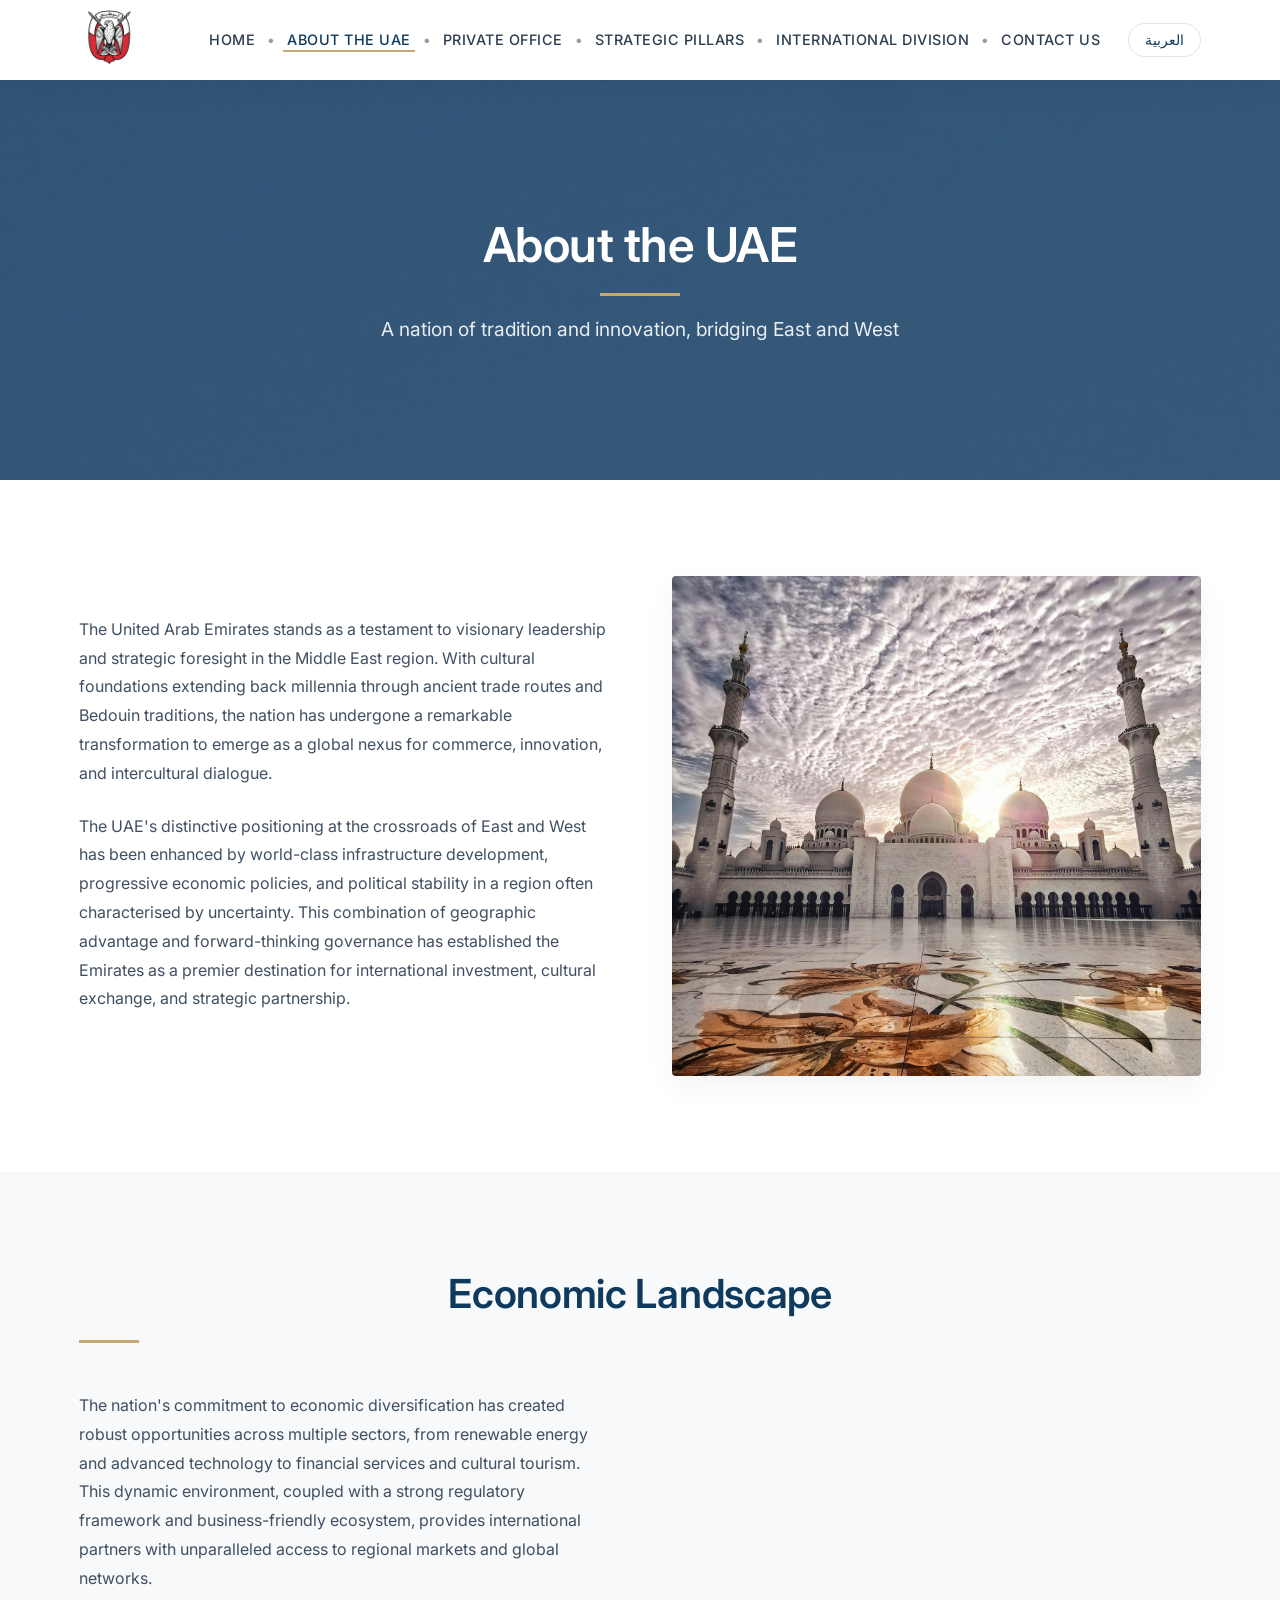
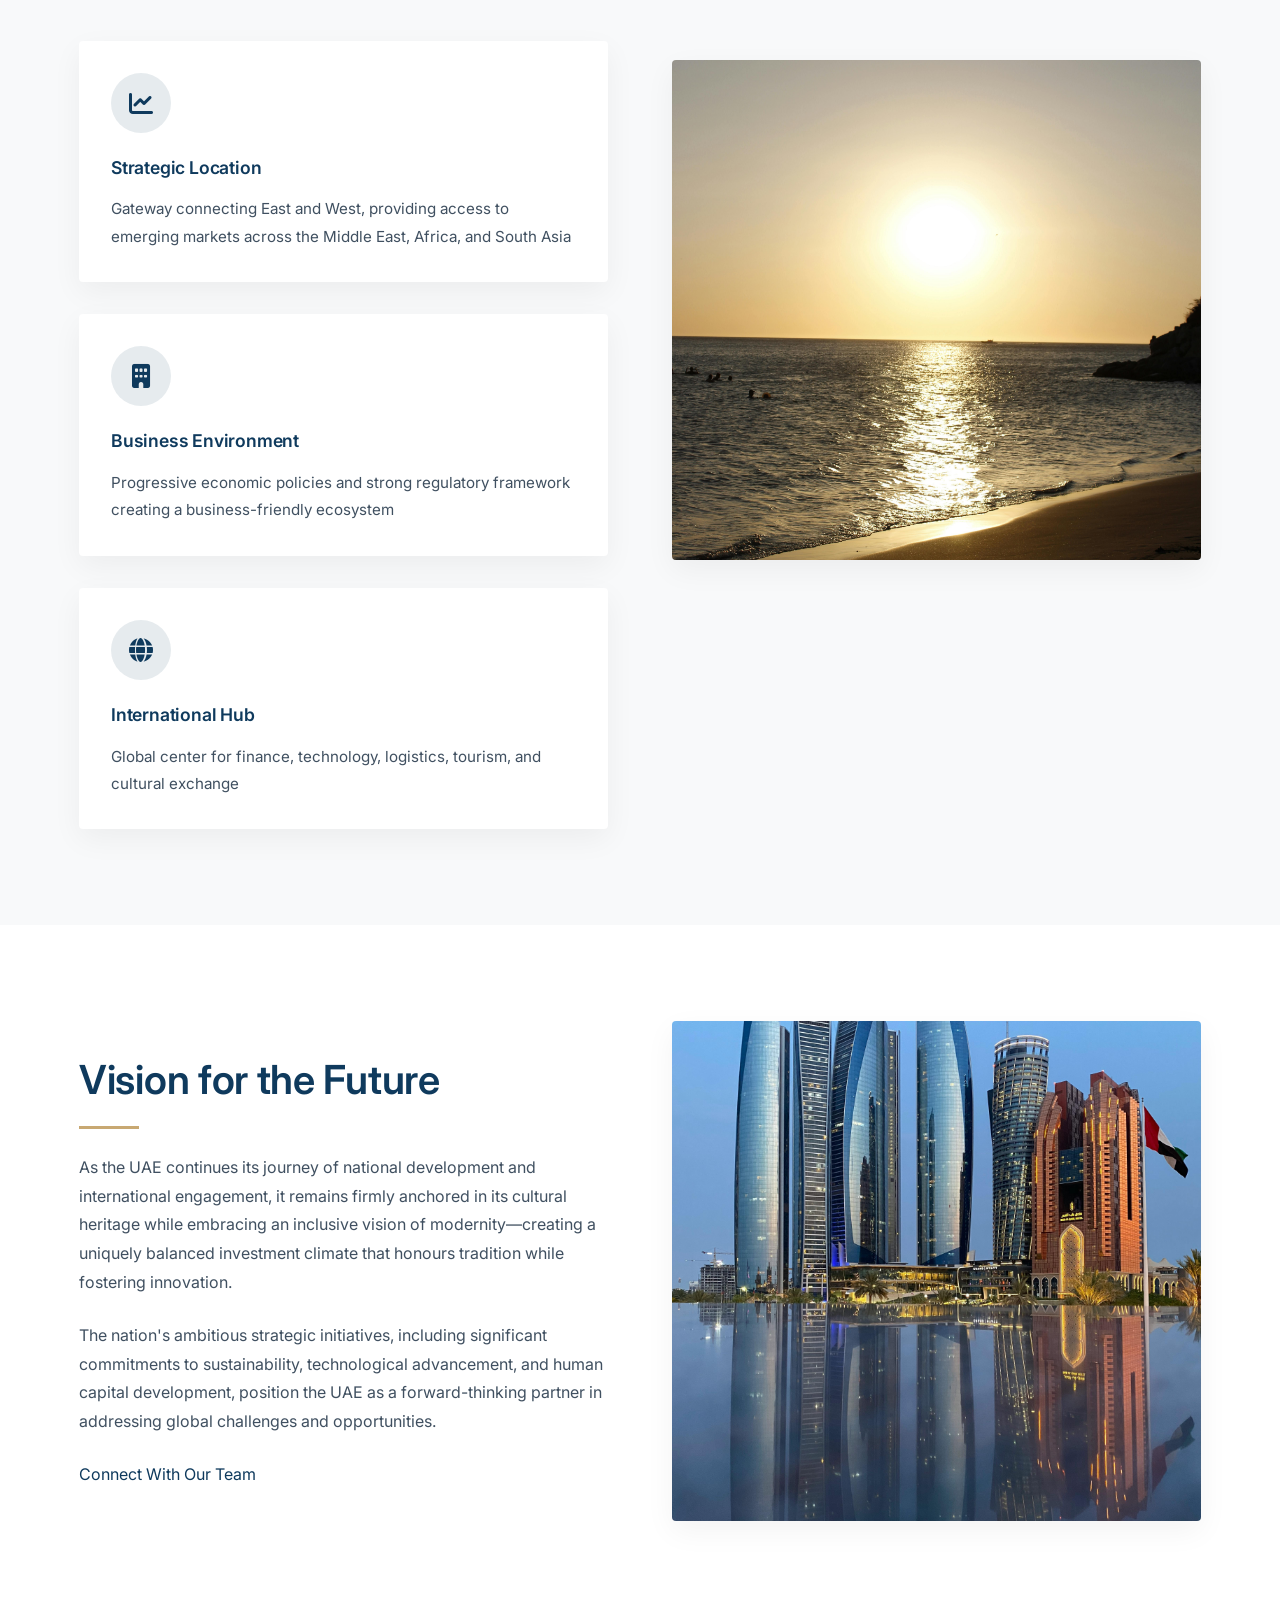
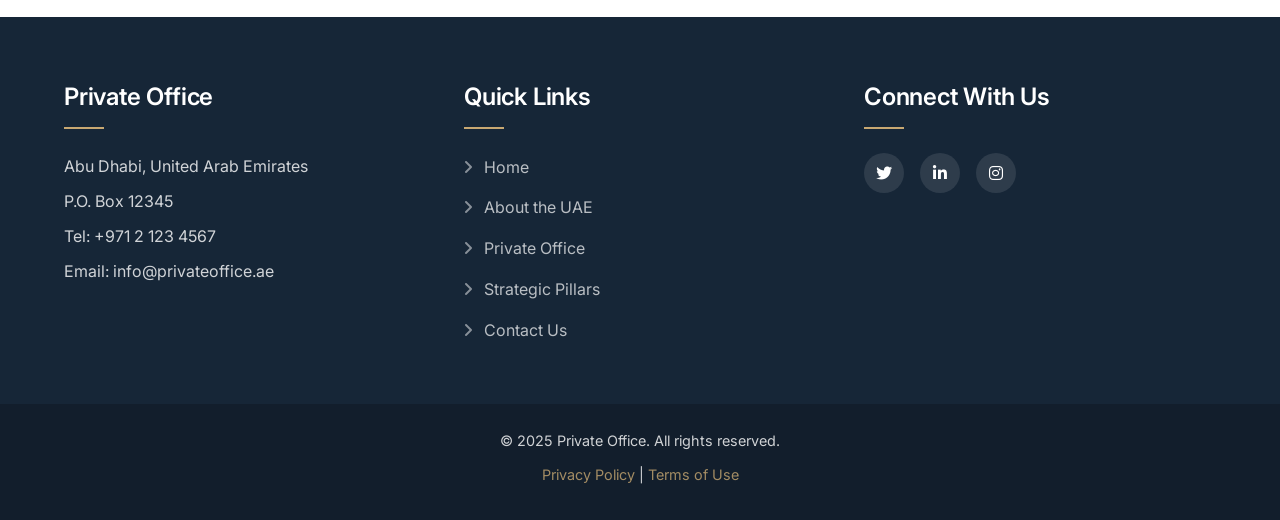
==== commit 9e0e2390: "Refined horizontal navigation layout across all pages" ====
--- a/about-uae.html
+++ b/about-uae.html
@@ -55,6 +55,7 @@
             </nav>
         </div>
     </header>
+    <div class="menu-overlay"></div>
 
     <main>
         <section class="page-header" style="background-image: url('img/pexels-pixabay-161153.jpg');">
--- a/css/styles.css
+++ b/css/styles.css
@@ -242,7 +242,7 @@
     top: 0;
     z-index: 1000;
     transition: all 0.4s ease;
-    height: 90px;
+    height: 80px;
 }
 
 header.scrolled {
@@ -255,6 +255,7 @@
     justify-content: space-between;
     align-items: center;
     height: 100%;
+    max-width: 1400px; /* Increased max-width for better spacing */
 }
 
 .logo-container {
@@ -263,19 +264,20 @@
 }
 
 .logo {
-    width: 169px;
-    height: 70px;
+    height: 60px;
+    width: auto;
     object-fit: contain;
     transition: var(--transition);
 }
 
 header.scrolled .logo {
-    height: 60px;
+    height: 50px;
 }
 
 nav {
     display: flex;
     align-items: center;
+    height: 100%;
 }
 
 .nav-menu {
@@ -283,20 +285,26 @@
     list-style: none;
     margin: 0;
     padding: 0;
+    height: 100%;
 }
 
 .nav-menu > li {
-    margin-left: 2rem;
-    position: relative;
+    margin-left: 1.5rem;
+    position: relative;
+    height: 100%;
+    display: flex;
+    align-items: center;
 }
 
 .nav-menu > li > a {
     color: var(--text-color);
     font-weight: 500;
-    padding: 0.8rem 0;
-    display: block;
-    font-size: 0.95rem;
-    letter-spacing: 0.2px;
+    padding: 0 0.25rem;
+    display: flex;
+    align-items: center;
+    height: 100%;
+    font-size: 0.9rem;
+    letter-spacing: 0.5px;
     position: relative;
     text-transform: uppercase;
 }
@@ -305,9 +313,10 @@
     content: '•';
     color: var(--text-color);
     position: absolute;
-    left: -1.2rem;
+    left: -1rem;
     top: 50%;
     transform: translateY(-50%);
+    opacity: 0.5;
 }
 
 .nav-menu > li:first-child > a:before {
@@ -319,7 +328,7 @@
     position: absolute;
     width: 0;
     height: 2px;
-    bottom: 0;
+    bottom: 28px;
     left: 0;
     background-color: var(--secondary-color);
     transition: var(--transition);
@@ -381,7 +390,7 @@
 }
 
 .language-toggle {
-    margin-left: 2.5rem;
+    margin-left: 2rem;
 }
 
 .language-btn {
@@ -419,12 +428,12 @@
     }
     
     .logo {
-        height: 50px;
-        width: auto;
+        height: 45px;
     }
     
     .nav-toggle {
         display: block;
+        font-size: 1.8rem;
     }
     
     .nav-menu {
@@ -437,8 +446,9 @@
         flex-direction: column;
         box-shadow: 5px 0 15px rgba(0, 0, 0, 0.1);
         transition: all 0.4s ease;
-        padding: 2rem 0;
+        padding: 1.5rem 0;
         overflow-y: auto;
+        z-index: 1001;
     }
     
     .nav-menu.active {
@@ -447,11 +457,24 @@
     
     .nav-menu > li {
         margin: 0;
+        height: auto;
+        width: 100%;
     }
     
     .nav-menu > li > a {
-        padding: 1rem 2rem;
+        padding: 1rem 1.5rem;
         border-bottom: 1px solid var(--border-color);
+        justify-content: flex-start;
+        width: 100%;
+        height: auto;
+    }
+    
+    .nav-menu > li > a:before {
+        display: none;
+    }
+    
+    .nav-menu > li > a:after {
+        display: none;
     }
     
     .dropdown-menu {
@@ -465,6 +488,7 @@
         padding: 0;
         display: none;
         background-color: var(--light-bg);
+        width: 100%;
     }
     
     .dropdown-menu.show {
@@ -472,23 +496,48 @@
     }
     
     .dropdown-menu a {
-        padding-left: 3.5rem;
+        padding-left: 3rem;
+        font-size: 0.85rem;
     }
     
     .language-toggle {
-        margin: 1.5rem 2rem;
+        margin: 1rem 1.5rem;
+    }
+    
+    .language-btn {
+        width: 100%;
+        text-align: center;
+    }
+    
+    /* Add overlay when mobile menu is active */
+    .menu-overlay {
+        position: fixed;
+        top: 70px;
+        left: 0;
+        width: 100%;
+        height: calc(100vh - 70px);
+        background-color: rgba(0, 0, 0, 0.5);
+        opacity: 0;
+        visibility: hidden;
+        transition: all 0.4s ease;
+        z-index: 1000;
+    }
+    
+    .menu-overlay.active {
+        opacity: 1;
+        visibility: visible;
     }
 }
 
 @media (max-width: 768px) {
     main {
-        margin-top: 180px;
+        margin-top: 70px;
     }
 }
 
 /* Main Content Styles */
 main {
-    margin-top: 90px;
+    margin-top: 80px;
 }
 
 /* Hero Section */
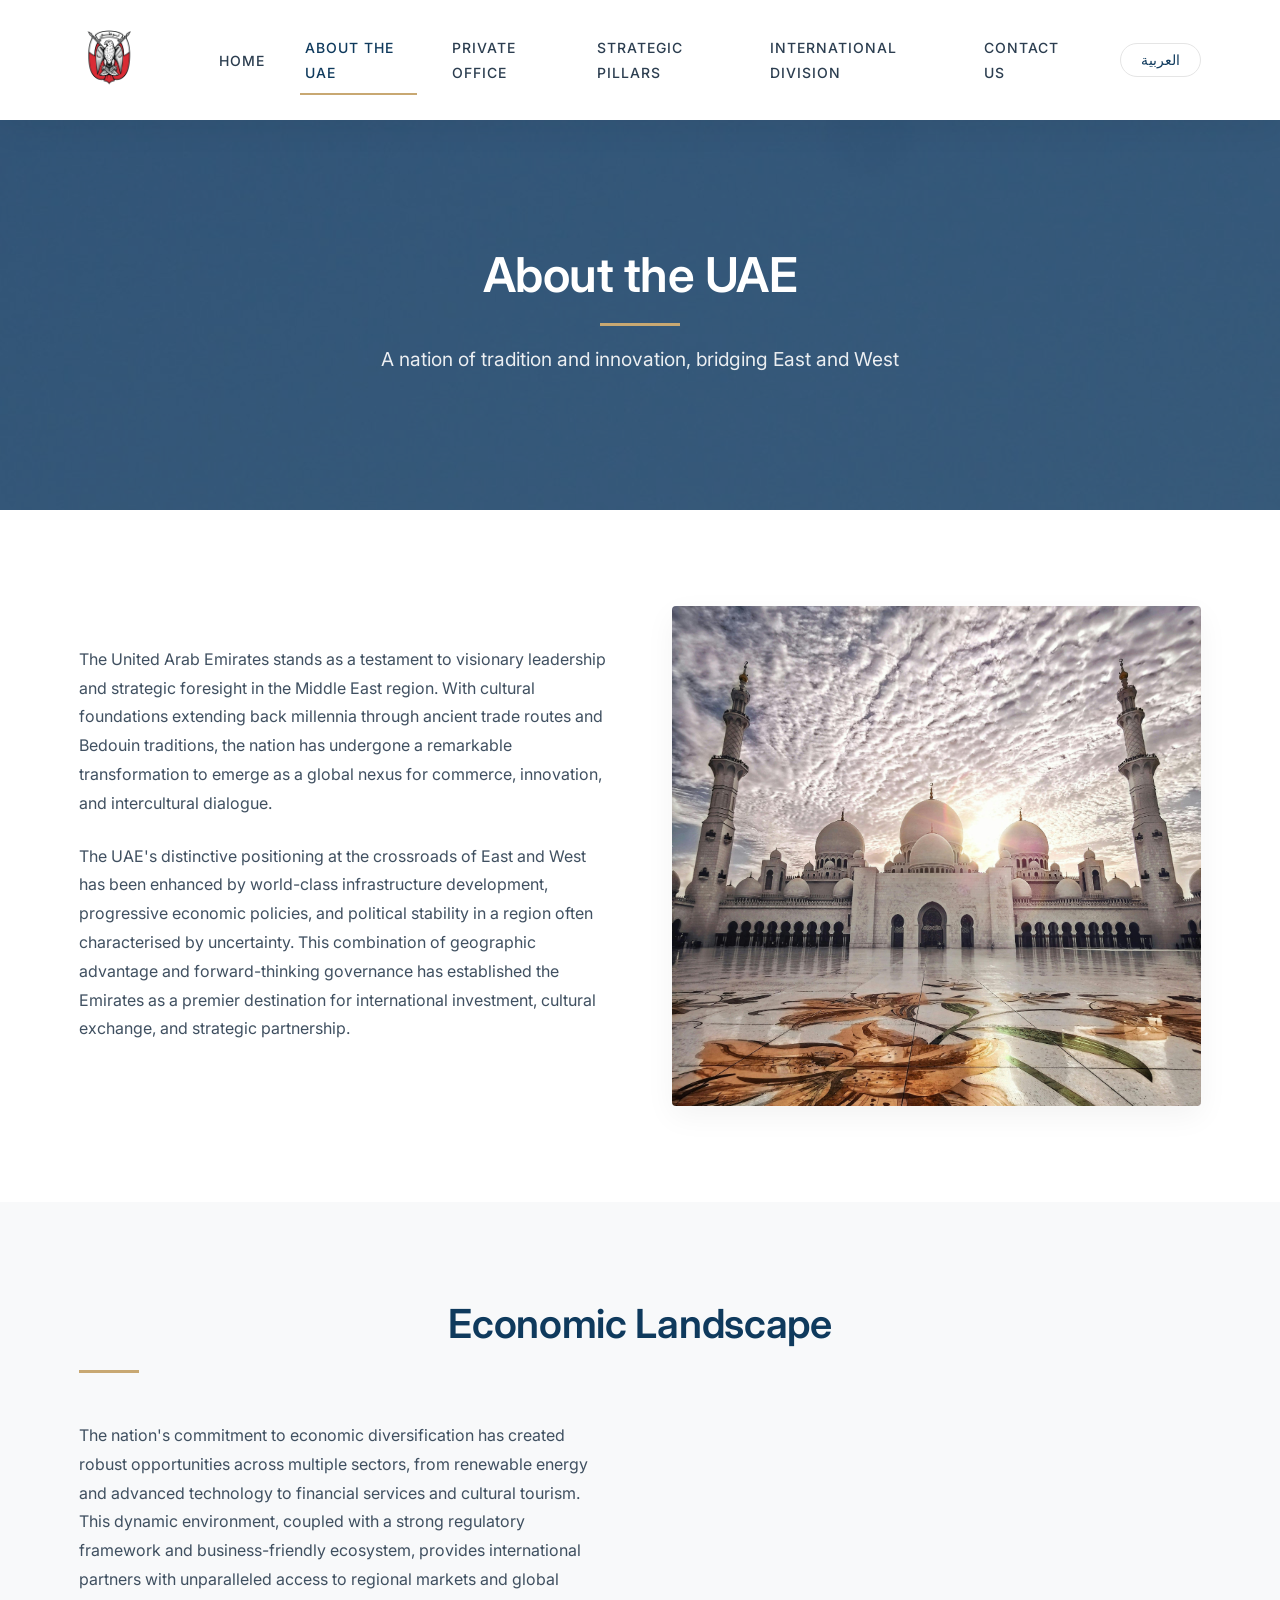
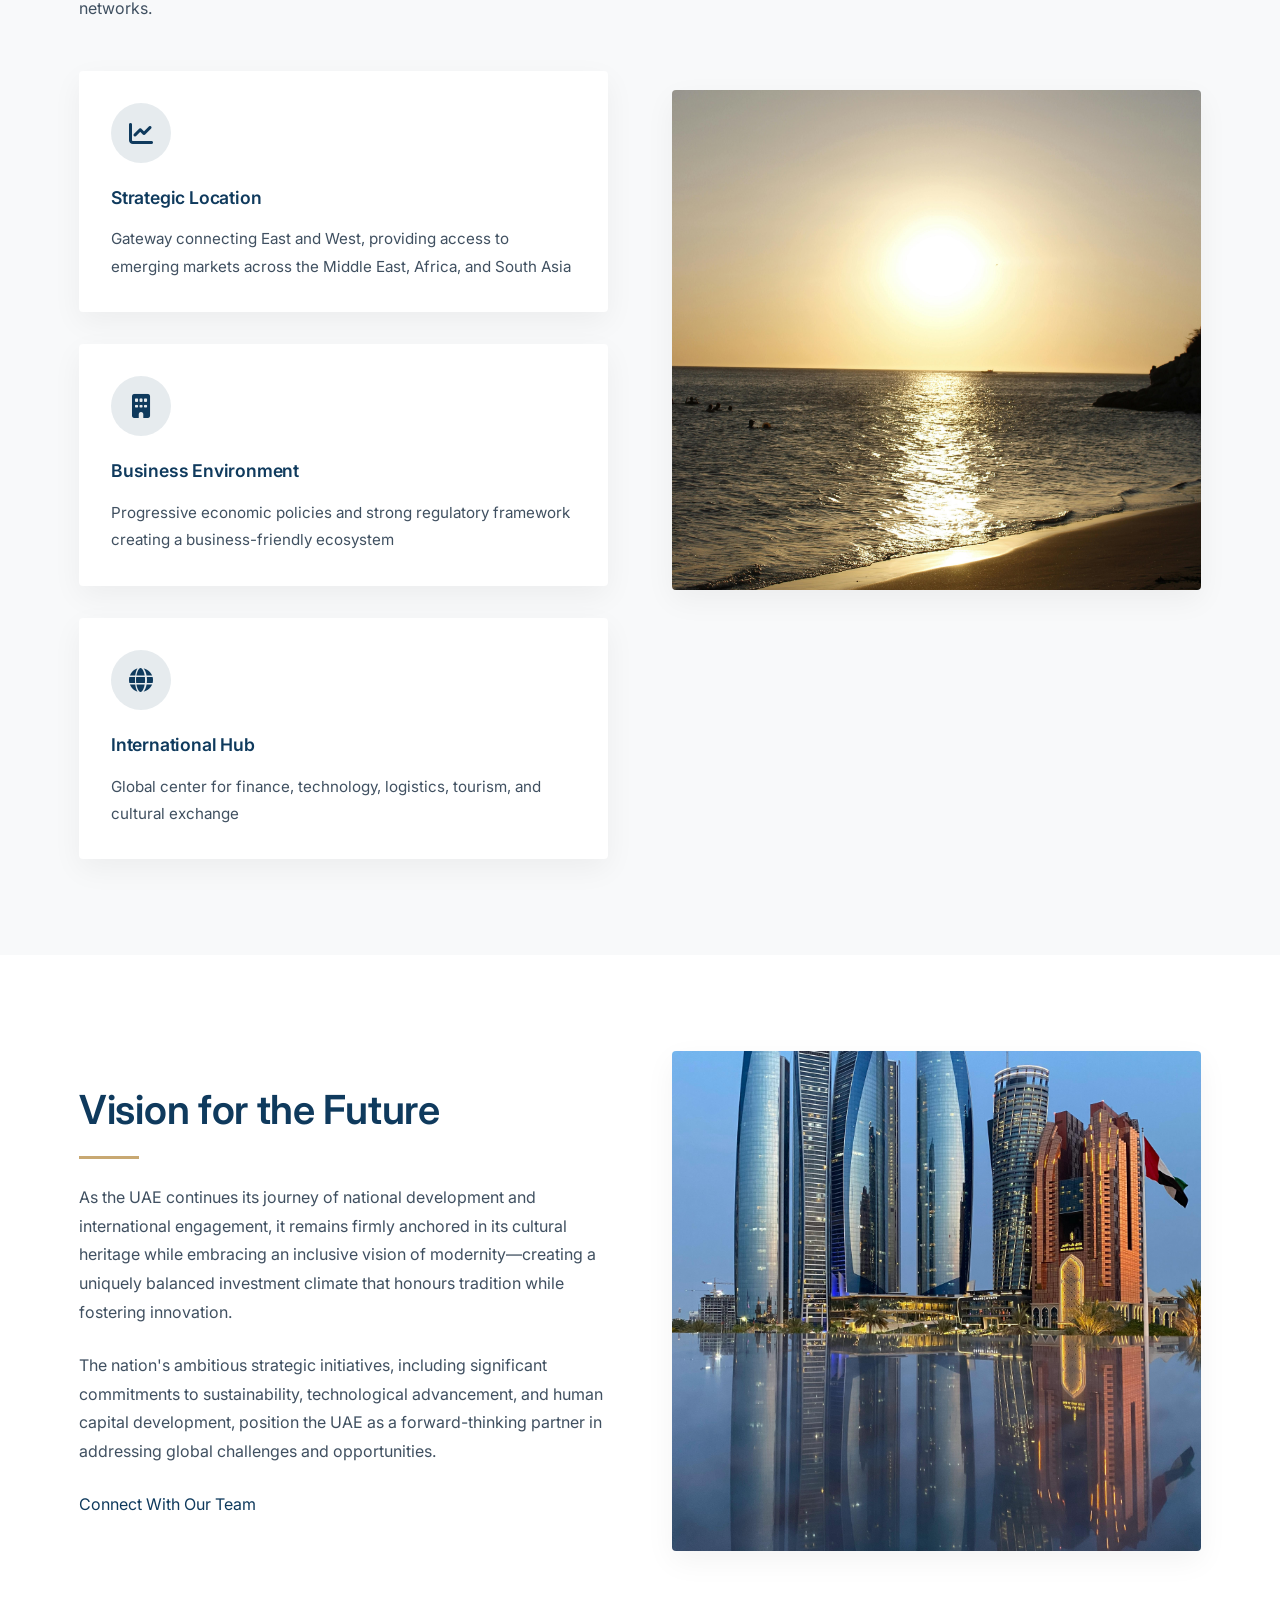
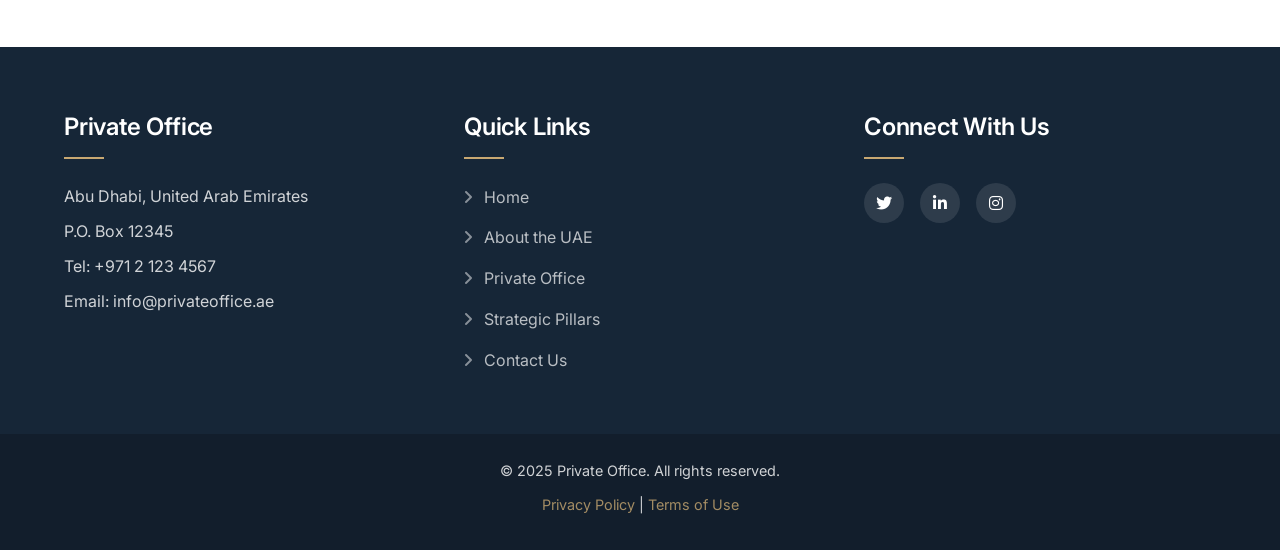
==== commit b32706f9: "Implemented unified top navigation layout across all pages" ====
--- a/about-uae.html
+++ b/about-uae.html
@@ -1,5 +1,5 @@
 <!DOCTYPE html>
-<html lang="en">
+<html lang="en" dir="ltr">
 <head>
     <meta charset="UTF-8">
     <meta name="viewport" content="width=device-width, initial-scale=1.0">
@@ -19,7 +19,7 @@
                 </a>
             </div>
             <nav>
-                <div class="nav-toggle">
+                <div class="nav-toggle" aria-expanded="false">
                     <i class="fas fa-bars"></i>
                 </div>
                 <ul class="nav-menu">
@@ -48,10 +48,10 @@
                         </ul>
                     </li>
                     <li><a href="contact.html">Contact Us</a></li>
-                    <li class="language-toggle">
-                        <button class="language-btn">العربية</button>
-                    </li>
                 </ul>
+                <div class="language-toggle">
+                    <button class="language-btn">العربية</button>
+                </div>
             </nav>
         </div>
     </header>
--- a/css/styles.css
+++ b/css/styles.css
@@ -33,6 +33,10 @@
     overflow-x: hidden;
 }
 
+body.menu-open {
+    overflow: hidden;
+}
+
 .container {
     width: 90%;
     max-width: 1200px;
@@ -241,12 +245,12 @@
     width: 100%;
     top: 0;
     z-index: 1000;
-    transition: all 0.4s ease;
-    height: 80px;
+    transition: all 0.3s ease;
+    padding: 25px 0;
 }
 
 header.scrolled {
-    height: 70px;
+    padding: 15px 0;
     box-shadow: 0 5px 20px rgba(0, 0, 0, 0.08);
 }
 
@@ -254,13 +258,11 @@
     display: flex;
     justify-content: space-between;
     align-items: center;
-    height: 100%;
-    max-width: 1400px; /* Increased max-width for better spacing */
+    max-width: 1400px;
 }
 
 .logo-container {
-    display: flex;
-    align-items: center;
+    flex-shrink: 0;
 }
 
 .logo {
@@ -277,7 +279,9 @@
 nav {
     display: flex;
     align-items: center;
-    height: 100%;
+    justify-content: space-between;
+    flex-grow: 1;
+    margin-left: 60px;
 }
 
 .nav-menu {
@@ -285,42 +289,23 @@
     list-style: none;
     margin: 0;
     padding: 0;
-    height: 100%;
+    align-items: center;
 }
 
 .nav-menu > li {
-    margin-left: 1.5rem;
-    position: relative;
-    height: 100%;
-    display: flex;
-    align-items: center;
+    margin: 0 15px;
+    position: relative;
 }
 
 .nav-menu > li > a {
     color: var(--text-color);
     font-weight: 500;
-    padding: 0 0.25rem;
-    display: flex;
-    align-items: center;
-    height: 100%;
-    font-size: 0.9rem;
-    letter-spacing: 0.5px;
+    padding: 10px 5px;
+    display: inline-block;
+    font-size: 14px;
+    letter-spacing: 1px;
     position: relative;
     text-transform: uppercase;
-}
-
-.nav-menu > li > a:before {
-    content: '•';
-    color: var(--text-color);
-    position: absolute;
-    left: -1rem;
-    top: 50%;
-    transform: translateY(-50%);
-    opacity: 0.5;
-}
-
-.nav-menu > li:first-child > a:before {
-    display: none;
 }
 
 .nav-menu > li > a:after {
@@ -328,15 +313,19 @@
     position: absolute;
     width: 0;
     height: 2px;
-    bottom: 28px;
+    bottom: 0;
     left: 0;
     background-color: var(--secondary-color);
-    transition: var(--transition);
-}
-
-.nav-menu > li:hover > a:after,
+    transition: width 0.3s ease;
+}
+
+.nav-menu > li:hover > a:after {
+    width: 100%;
+}
+
 .nav-menu > li.active > a:after {
     width: 100%;
+    background-color: var(--secondary-color);
 }
 
 .nav-menu > li:hover > a,
@@ -351,9 +340,9 @@
 .dropdown-menu {
     position: absolute;
     top: 100%;
-    left: -20px;
+    left: 0;
     background-color: #fff;
-    min-width: 250px;
+    min-width: 220px;
     box-shadow: 0 15px 30px rgba(0, 0, 0, 0.1);
     opacity: 0;
     visibility: hidden;
@@ -361,9 +350,10 @@
     transition: all 0.3s ease;
     z-index: 100;
     border-radius: var(--border-radius);
-    padding: 1rem 0;
-    border-top: 3px solid var(--secondary-color);
+    padding: 10px 0;
+    border-top: 2px solid var(--secondary-color);
     list-style: none;
+    margin-top: 10px;
 }
 
 .dropdown:hover .dropdown-menu {
@@ -377,10 +367,10 @@
 }
 
 .dropdown-menu a {
-    padding: 0.8rem 1.5rem;
+    padding: 10px 20px;
     display: block;
     color: var(--text-color);
-    font-size: 0.9rem;
+    font-size: 14px;
     transition: var(--transition);
 }
 
@@ -390,37 +380,52 @@
 }
 
 .language-toggle {
-    margin-left: 2rem;
+    margin-left: 30px;
 }
 
 .language-btn {
     background: transparent;
     border: 1px solid var(--border-color);
-    padding: 0.5rem 1rem;
+    padding: 8px 20px;
     border-radius: 30px;
     cursor: pointer;
     transition: var(--transition);
     font-weight: 500;
-    font-size: 0.9rem;
+    font-size: 14px;
     color: var(--primary-color);
 }
 
 .language-btn:hover {
     background-color: var(--light-bg);
     color: var(--primary-color);
+    border-color: var(--primary-color);
 }
 
 .nav-toggle {
     display: none;
     cursor: pointer;
-    font-size: 1.5rem;
+    font-size: 24px;
     color: var(--primary-color);
 }
 
 /* Mobile Navigation Styles */
+@media (max-width: 1100px) {
+    nav {
+        margin-left: 20px;
+    }
+
+    .nav-menu > li {
+        margin: 0 10px;
+    }
+
+    .nav-menu > li > a {
+        font-size: 13px;
+    }
+}
+
 @media (max-width: 991px) {
     header {
-        height: 70px;
+        padding: 15px 0;
     }
     
     header .container {
@@ -433,22 +438,29 @@
     
     .nav-toggle {
         display: block;
-        font-size: 1.8rem;
+        margin-left: auto;
+        margin-right: 15px;
+    }
+    
+    nav {
+        justify-content: flex-end;
+        margin-left: 0;
     }
     
     .nav-menu {
         position: fixed;
-        top: 70px;
+        top: 75px;
         left: -100%;
         width: 80%;
-        height: calc(100vh - 70px);
+        height: calc(100vh - 75px);
         background-color: #fff;
         flex-direction: column;
         box-shadow: 5px 0 15px rgba(0, 0, 0, 0.1);
         transition: all 0.4s ease;
-        padding: 1.5rem 0;
+        padding: 20px 0;
         overflow-y: auto;
         z-index: 1001;
+        align-items: flex-start;
     }
     
     .nav-menu.active {
@@ -457,20 +469,14 @@
     
     .nav-menu > li {
         margin: 0;
-        height: auto;
         width: 100%;
     }
     
     .nav-menu > li > a {
-        padding: 1rem 1.5rem;
+        padding: 15px 20px;
+        width: 100%;
         border-bottom: 1px solid var(--border-color);
-        justify-content: flex-start;
-        width: 100%;
-        height: auto;
-    }
-    
-    .nav-menu > li > a:before {
-        display: none;
+        font-size: 14px;
     }
     
     .nav-menu > li > a:after {
@@ -489,6 +495,7 @@
         display: none;
         background-color: var(--light-bg);
         width: 100%;
+        margin-top: 0;
     }
     
     .dropdown-menu.show {
@@ -496,26 +503,28 @@
     }
     
     .dropdown-menu a {
-        padding-left: 3rem;
-        font-size: 0.85rem;
+        padding: 12px 30px;
+        font-size: 13px;
     }
     
     .language-toggle {
-        margin: 1rem 1.5rem;
+        margin: 15px 20px;
+        width: calc(100% - 40px);
     }
     
     .language-btn {
         width: 100%;
         text-align: center;
+        padding: 10px;
     }
     
     /* Add overlay when mobile menu is active */
     .menu-overlay {
         position: fixed;
-        top: 70px;
+        top: 75px;
         left: 0;
         width: 100%;
-        height: calc(100vh - 70px);
+        height: calc(100vh - 75px);
         background-color: rgba(0, 0, 0, 0.5);
         opacity: 0;
         visibility: hidden;
@@ -527,17 +536,25 @@
         opacity: 1;
         visibility: visible;
     }
+    
+    header.scrolled .nav-menu {
+        top: 75px;
+    }
+    
+    header.scrolled .menu-overlay {
+        top: 75px;
+    }
 }
 
 @media (max-width: 768px) {
     main {
-        margin-top: 70px;
+        margin-top: 75px;
     }
 }
 
 /* Main Content Styles */
 main {
-    margin-top: 80px;
+    margin-top: 110px;
 }
 
 /* Hero Section */
@@ -1375,9 +1392,18 @@
     text-align: right;
 }
 
-.rtl-layout .main-nav li {
-    margin-right: 1.5rem;
+.rtl-layout nav {
     margin-left: 0;
+    margin-right: 60px;
+}
+
+.rtl-layout .nav-menu > li {
+    margin: 0 15px;
+}
+
+.rtl-layout .language-toggle {
+    margin-left: 0;
+    margin-right: 30px;
 }
 
 .rtl-layout .dropdown-menu {
@@ -1385,14 +1411,59 @@
     right: 0;
 }
 
-.rtl-layout .footer-column h4:after {
+.rtl-layout .nav-menu > li > a:after {
     left: auto;
     right: 0;
 }
 
-.rtl-layout .footer-links a {
-    margin-left: 0;
-    margin-right: 1.5rem;
+.rtl-layout .dropdown-menu a {
+    text-align: right;
+}
+
+.rtl-layout .footer-section h3:after {
+    left: auto;
+    right: 0;
+}
+
+.rtl-layout .footer-section ul li a {
+    padding-left: 0;
+    padding-right: 20px;
+}
+
+.rtl-layout .footer-section ul li a:before {
+    left: auto;
+    right: 0;
+}
+
+@media (max-width: 1100px) {
+    .rtl-layout nav {
+        margin-right: 20px;
+    }
+}
+
+@media (max-width: 991px) {
+    .rtl-layout nav {
+        margin-right: 0;
+    }
+    
+    .rtl-layout .nav-toggle {
+        margin-left: 15px;
+        margin-right: auto;
+    }
+    
+    .rtl-layout .nav-menu {
+        left: auto;
+        right: -100%;
+    }
+    
+    .rtl-layout .nav-menu.active {
+        left: auto;
+        right: 0;
+    }
+    
+    .rtl-layout .dropdown-menu a {
+        padding: 12px 30px 12px 20px;
+    }
 }
 
 /* Media Queries */
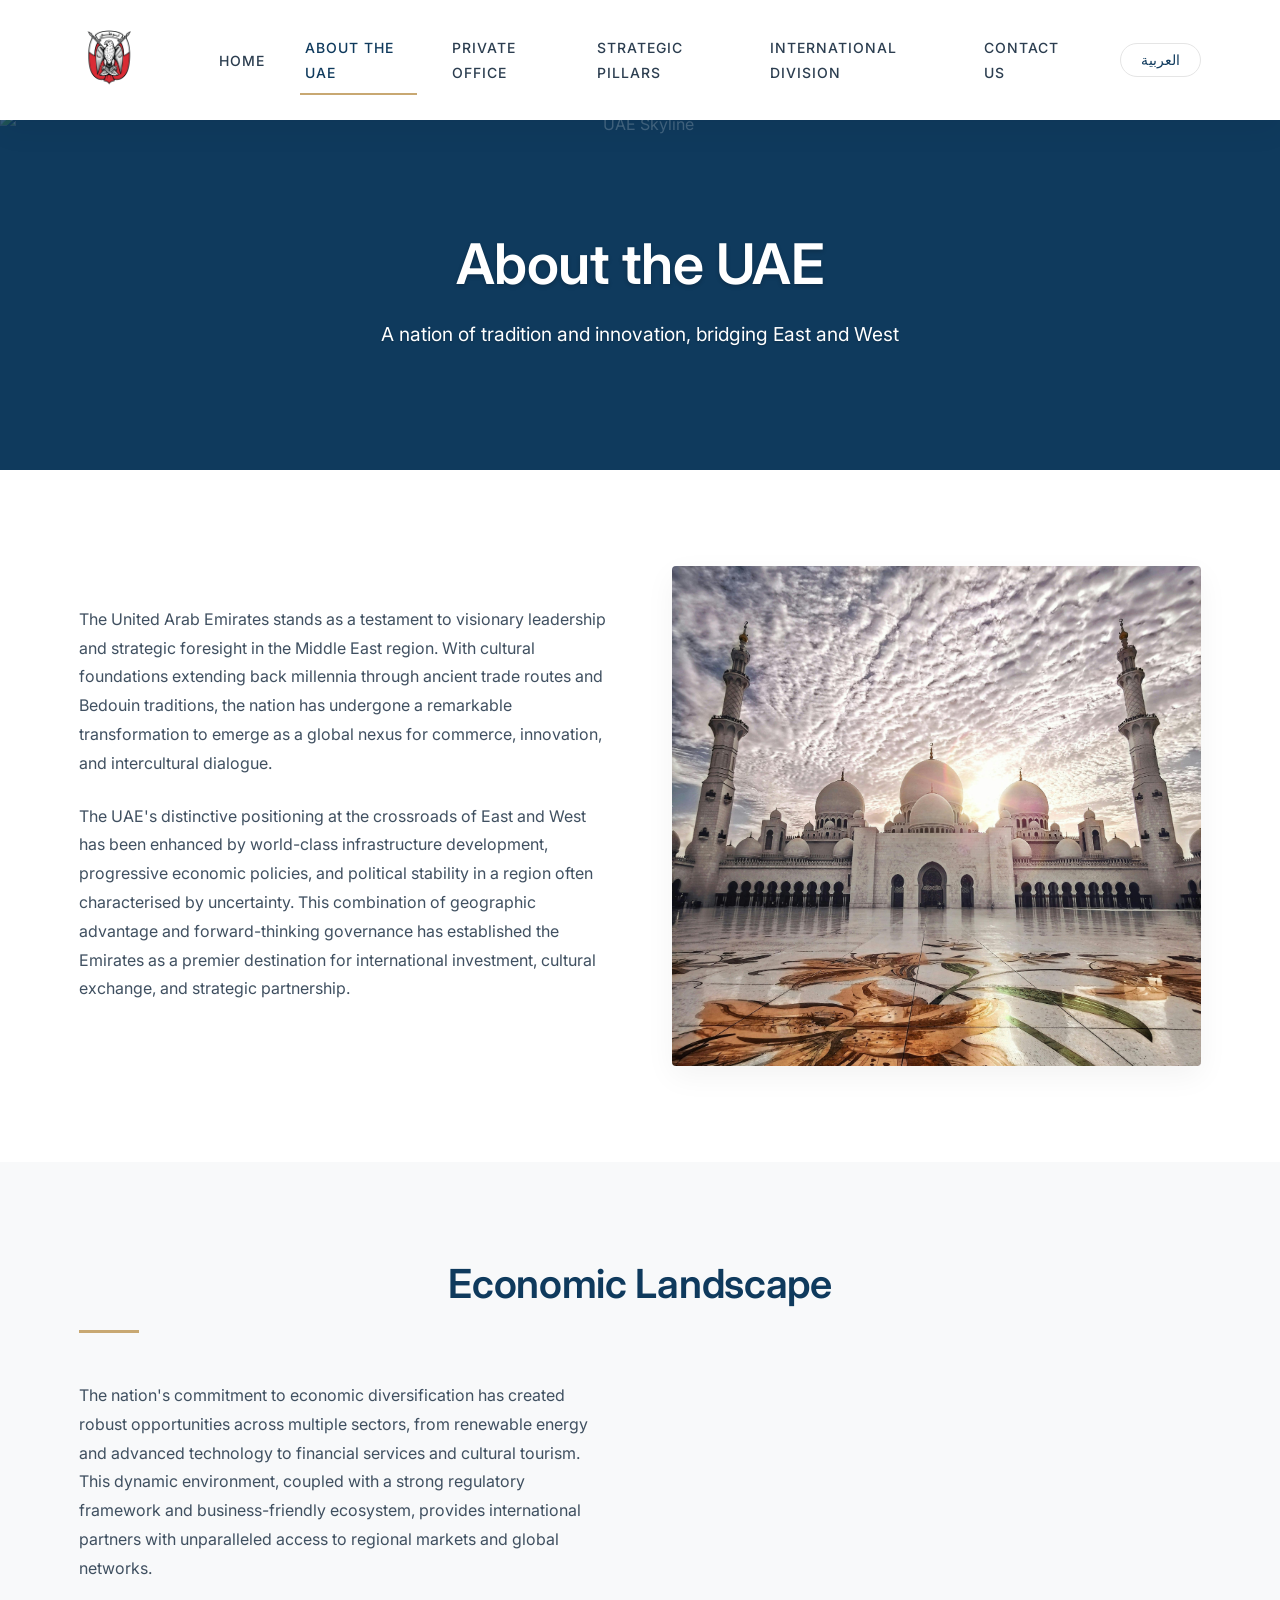
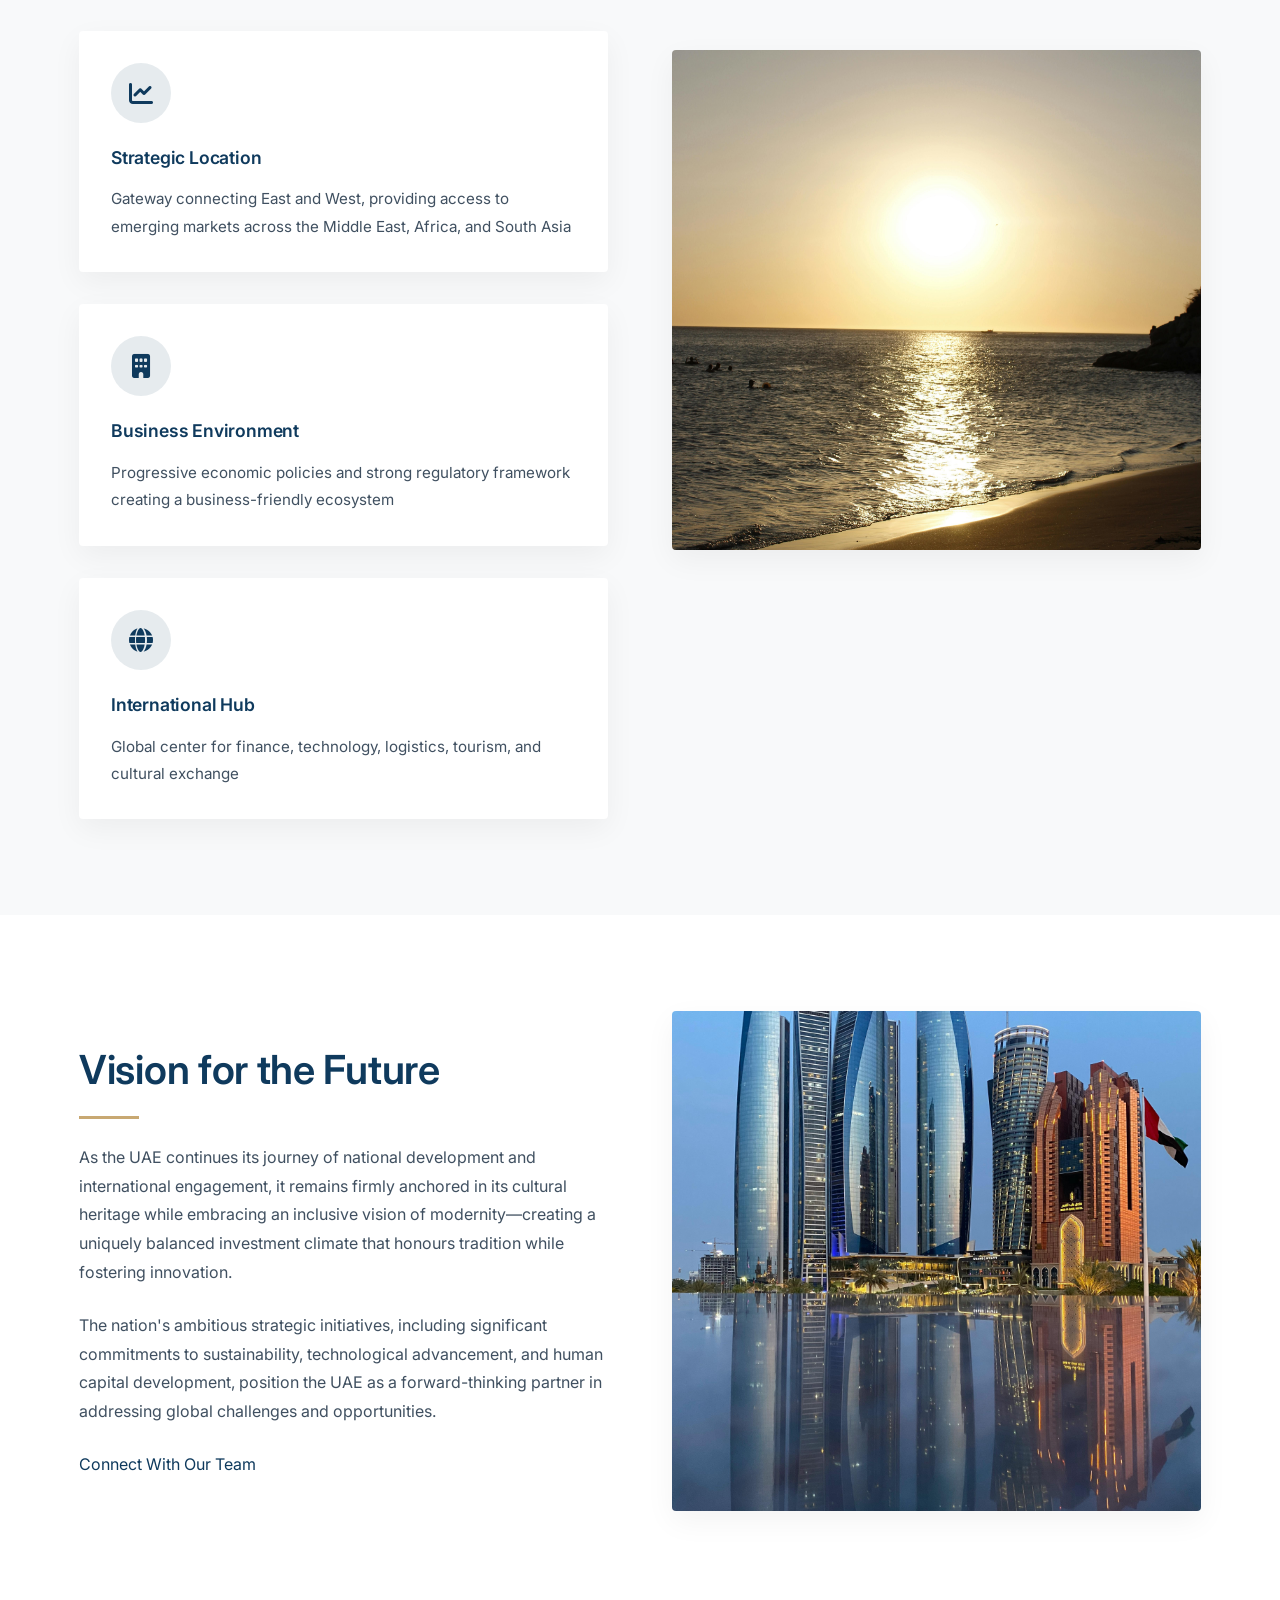
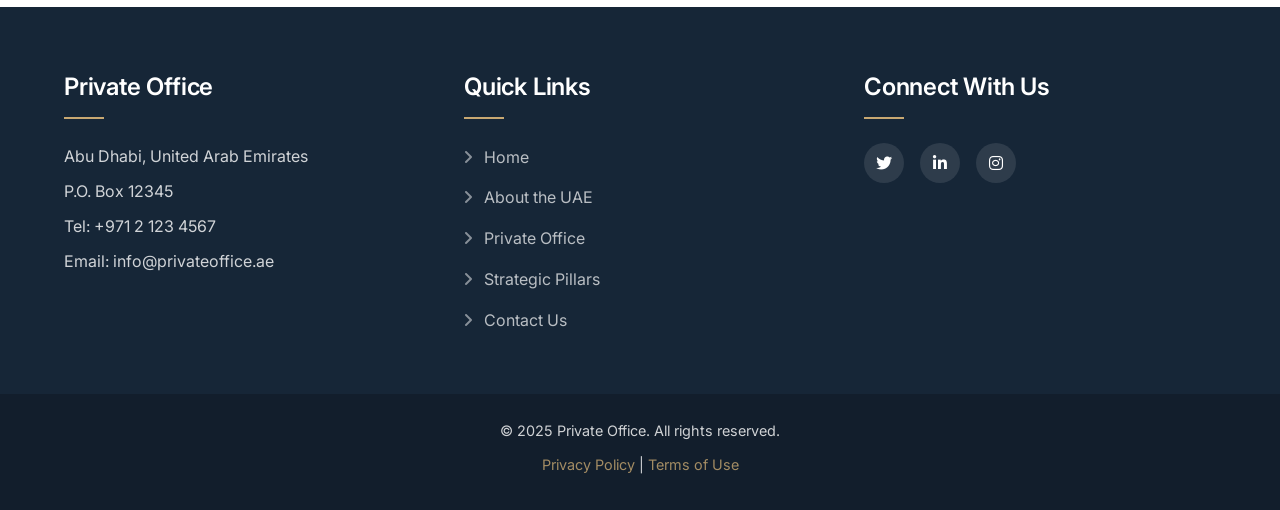
==== commit b81939d6: "Improve website consistency: update page headers, fix image styling, and create unified design acros" ====
--- a/about-uae.html
+++ b/about-uae.html
@@ -58,7 +58,8 @@
     <div class="menu-overlay"></div>
 
     <main>
-        <section class="page-header" style="background-image: url('img/pexels-pixabay-161153.jpg');">
+        <section class="page-header">
+            <img src="https://images.pexels.com/photos/1008155/pexels-photo-1008155.jpeg" alt="UAE Skyline" class="page-header-bg">
             <div class="container">
                 <h1>About the UAE</h1>
                 <p>A nation of tradition and innovation, bridging East and West</p>
--- a/css/styles.css
+++ b/css/styles.css
@@ -514,7 +514,7 @@
     
     .language-btn {
         width: 100%;
-        text-align: center;
+    text-align: center;
         padding: 10px;
     }
     
@@ -985,28 +985,18 @@
 /* Page Header Styles */
 .page-header {
     position: relative;
-    height: 400px;
+    height: 40vh;
+    min-height: 300px;
     display: flex;
     align-items: center;
     justify-content: center;
+    text-align: center;
+    padding: 0;
     color: var(--light-text);
+    overflow: hidden;
     background-color: var(--primary-color);
-    text-align: center;
-    overflow: hidden;
-}
-
-.page-header:before {
-    content: '';
-    position: absolute;
-    top: 0;
-    left: 0;
-    width: 100%;
-    height: 100%;
-    background-color: rgba(15, 58, 93, 0.7);
-    z-index: 1;
-}
-
-.page-header img,
+}
+
 .page-header-bg {
     position: absolute;
     top: 0;
@@ -1015,37 +1005,37 @@
     height: 100%;
     object-fit: cover;
     z-index: 0;
+    opacity: 0.7;
+}
+
+.page-header::after {
+    content: '';
+    position: absolute;
+    top: 0;
+    left: 0;
+    width: 100%;
+    height: 100%;
+    background: linear-gradient(to bottom, rgba(15, 58, 93, 0.7), rgba(15, 58, 93, 0.8));
+    z-index: 1;
 }
 
 .page-header .container {
     position: relative;
     z-index: 2;
+    max-width: 900px;
 }
 
 .page-header h1 {
     color: var(--light-text);
     margin-bottom: 1rem;
-    font-size: 3rem;
-    position: relative;
-    padding-bottom: 1.2rem;
-}
-
-.page-header h1:after {
-    content: '';
-    position: absolute;
-    bottom: 0;
-    left: 50%;
-    transform: translateX(-50%);
-    width: 80px;
-    height: 3px;
-    background-color: var(--secondary-color);
+    text-shadow: 0 2px 4px rgba(0, 0, 0, 0.2);
 }
 
 .page-header p {
+    font-size: 1.2rem;
     max-width: 700px;
     margin: 0 auto;
-    font-size: 1.2rem;
-    opacity: 0.9;
+    text-shadow: 0 1px 2px rgba(0, 0, 0, 0.2);
 }
 
 .about-intro {
@@ -1540,19 +1530,19 @@
         max-width: 600px;
         margin: 0 auto;
     }
-    
+
     .hero {
         height: 80vh;
     }
-    
+
     .hero h1 {
         font-size: 2.5rem;
     }
-    
+
     .tagline {
         font-size: 1.2rem;
     }
-    
+
     .page-header {
         height: 300px;
     }
@@ -1587,7 +1577,7 @@
     .pillars-grid {
         grid-template-columns: 1fr;
     }
-    
+
     .economic-highlights {
         grid-template-columns: 1fr;
     }
